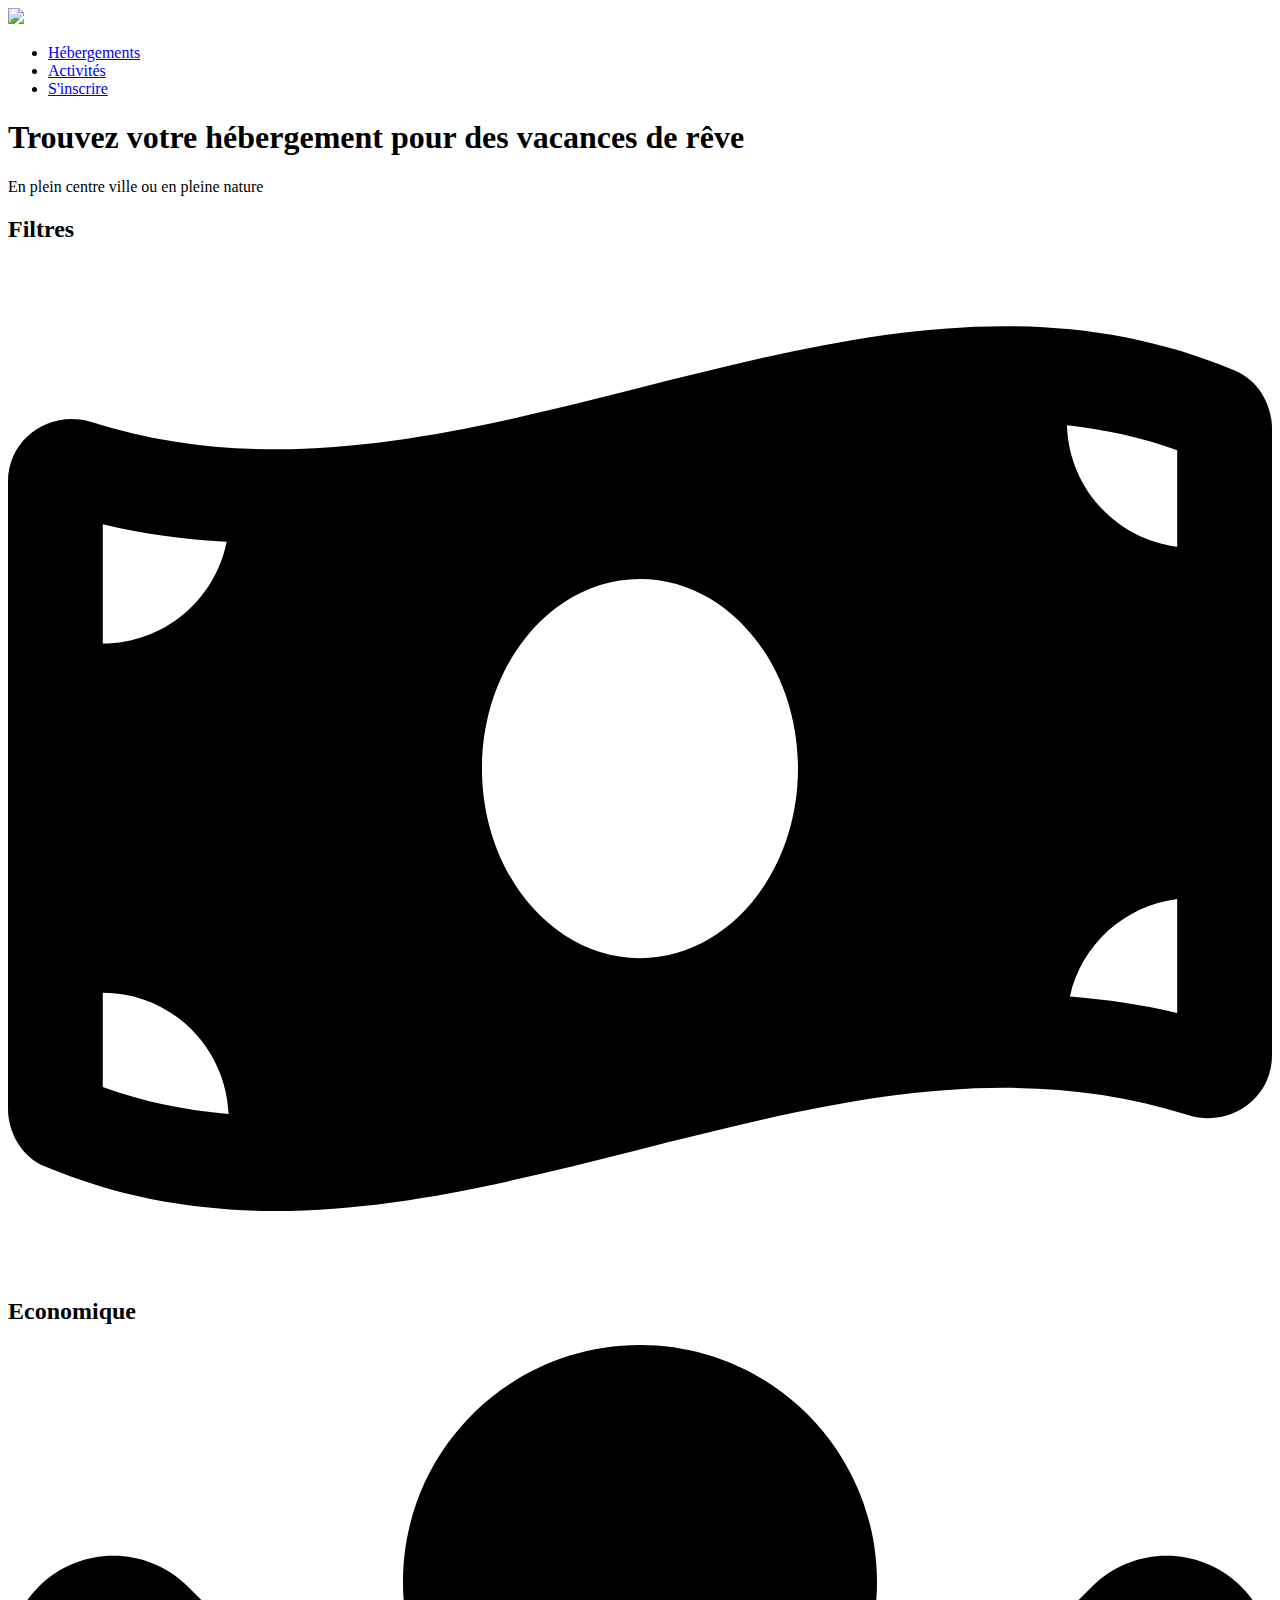
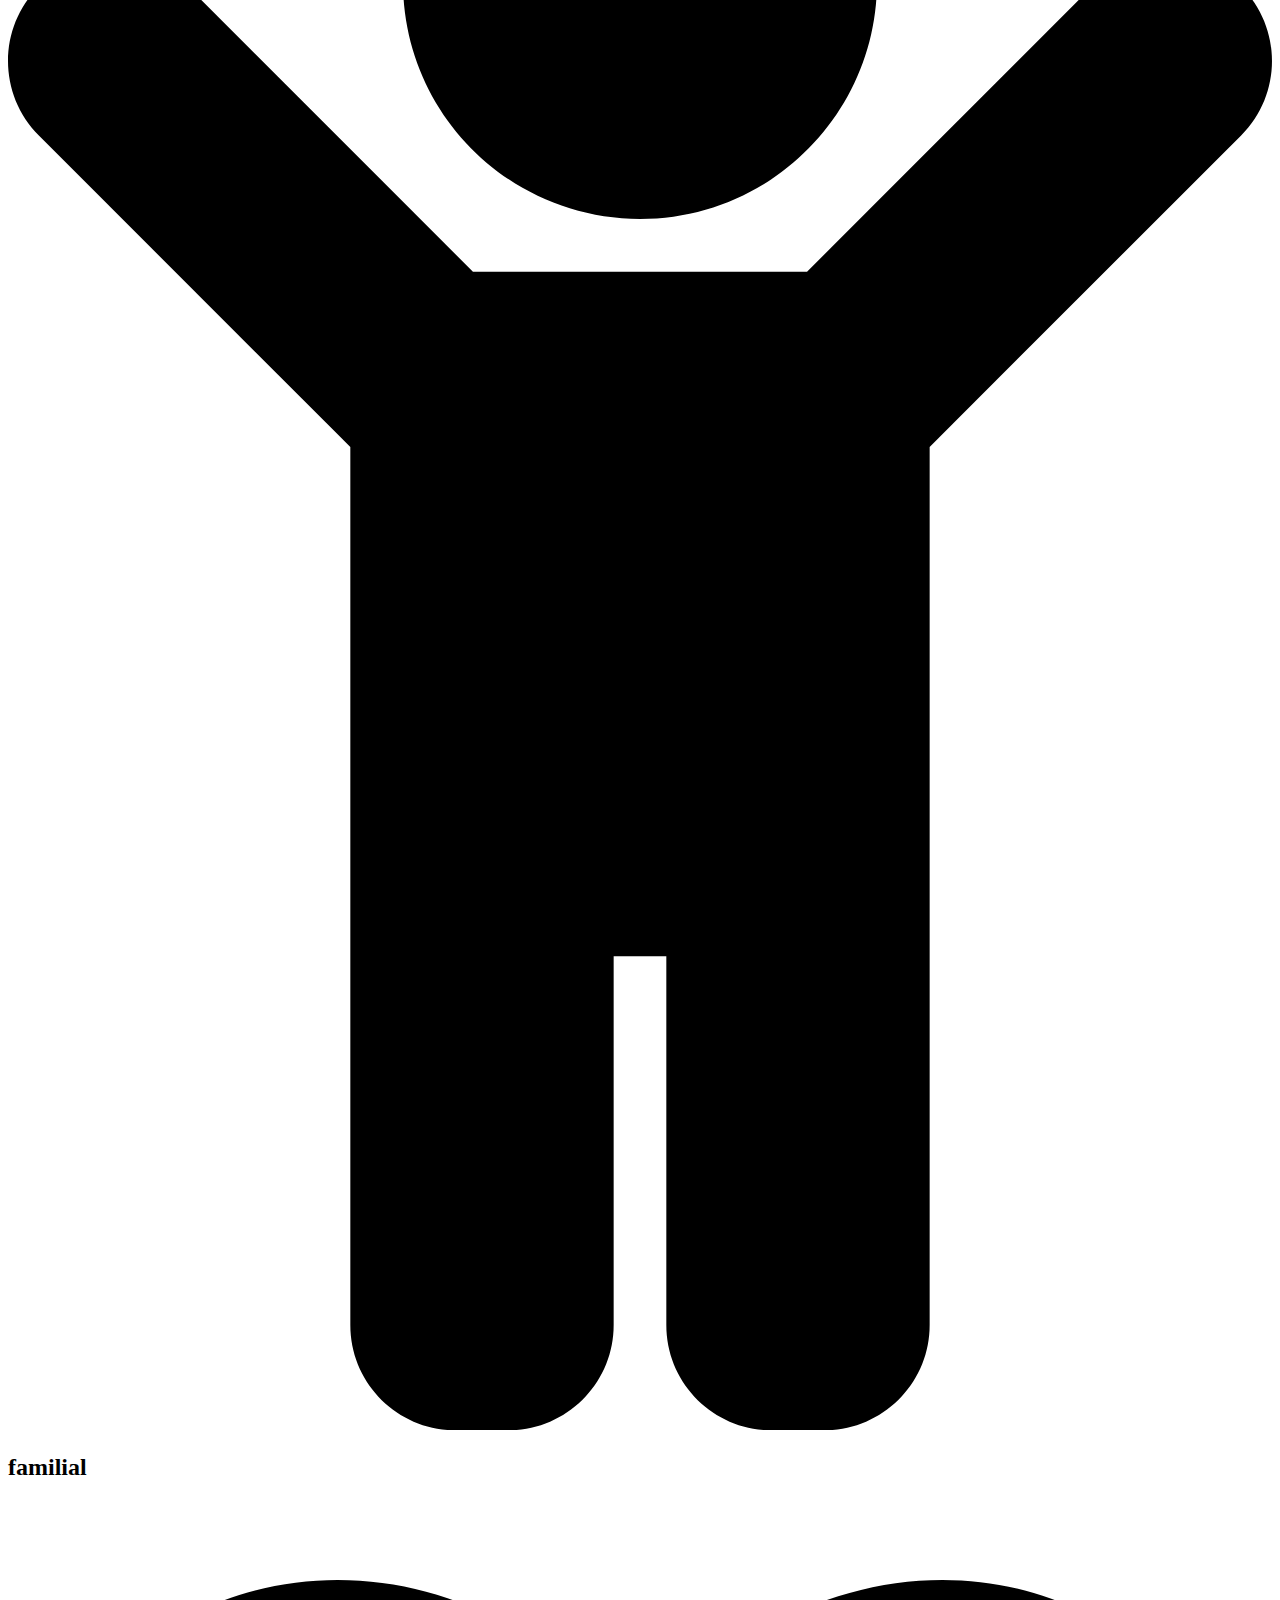
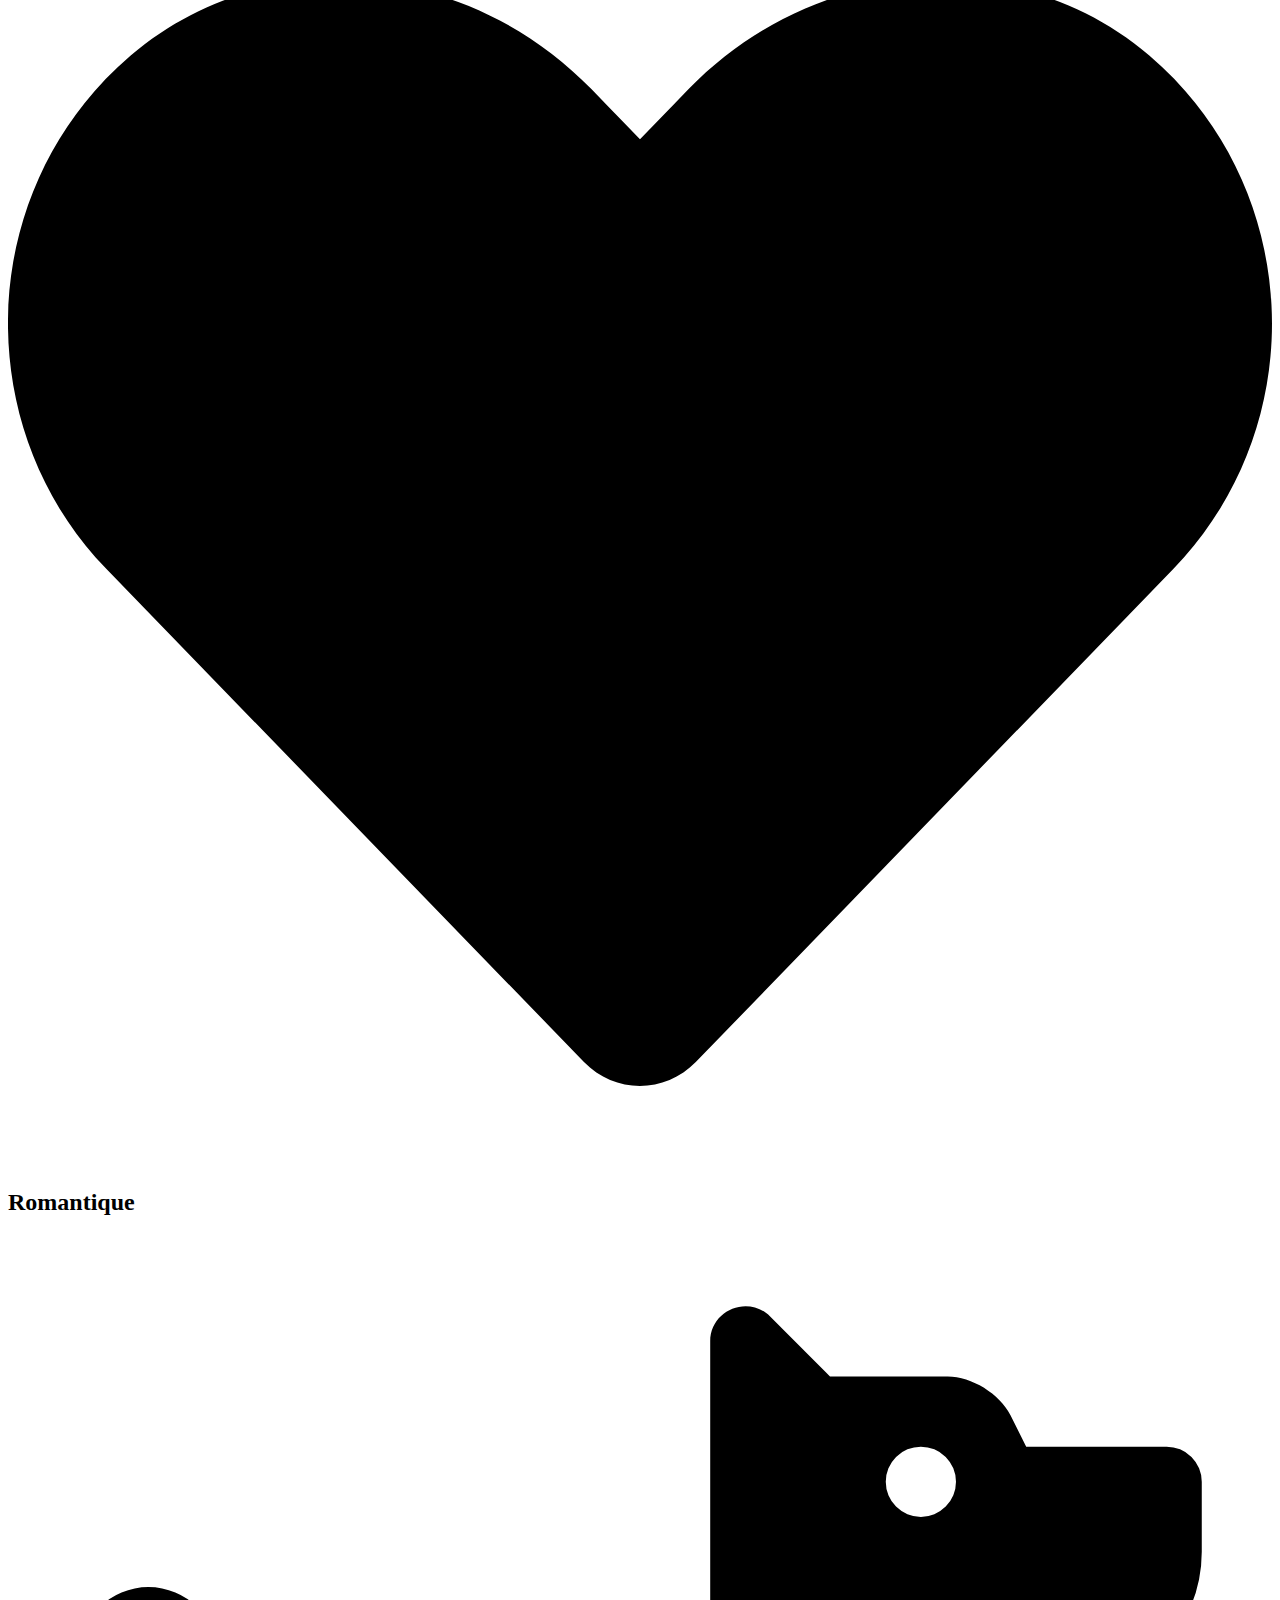
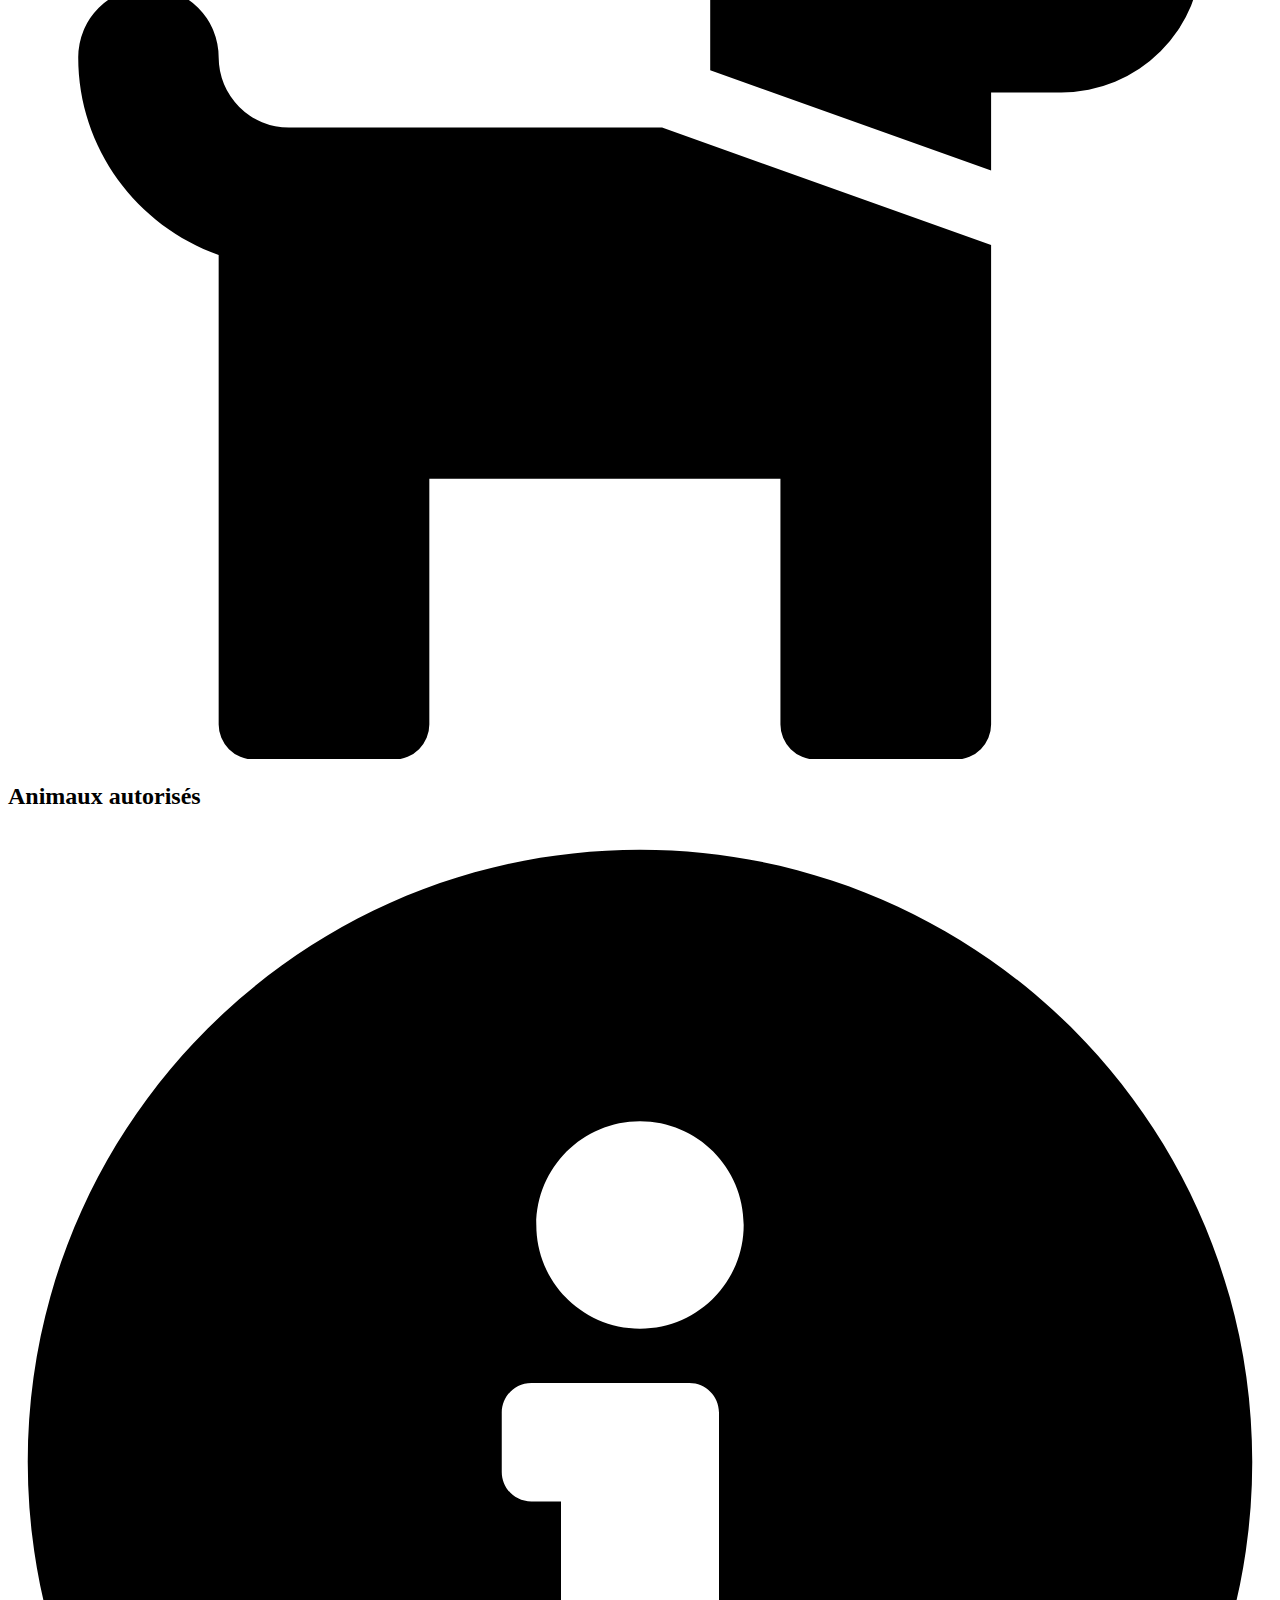
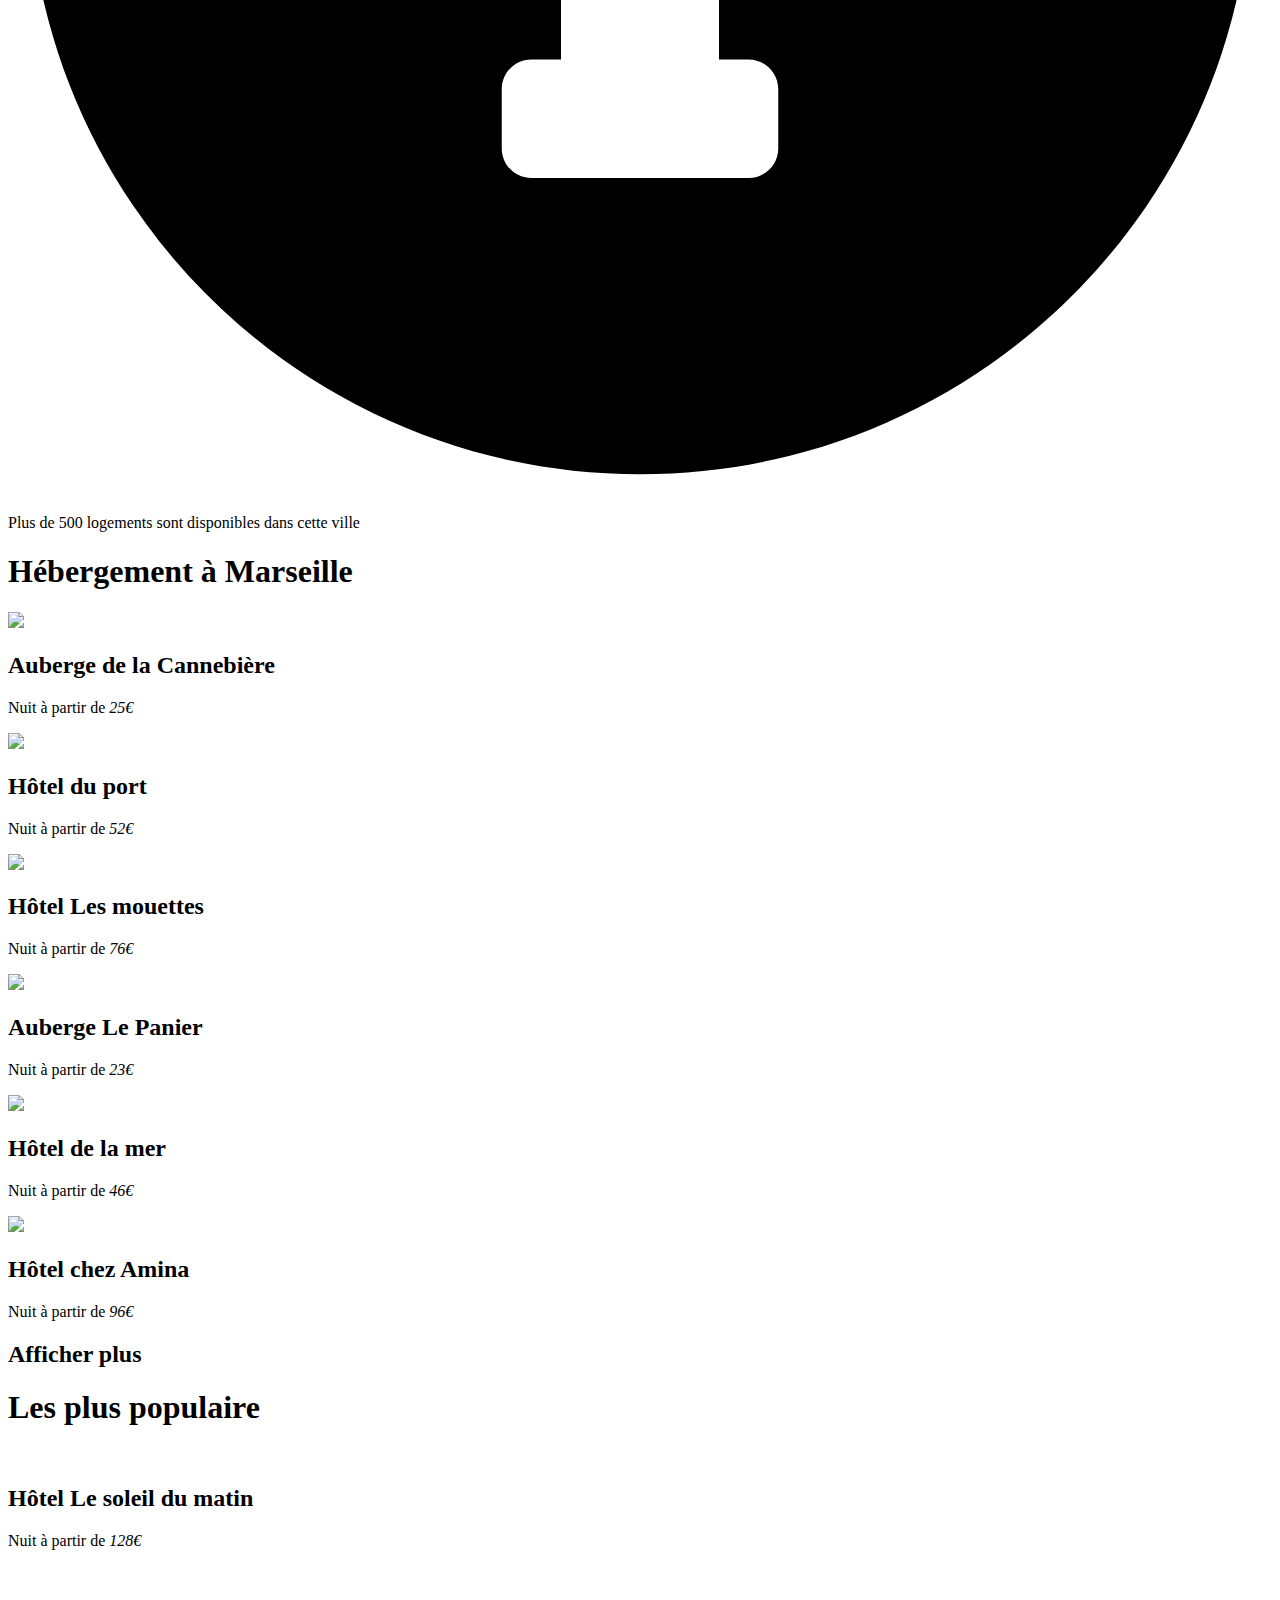
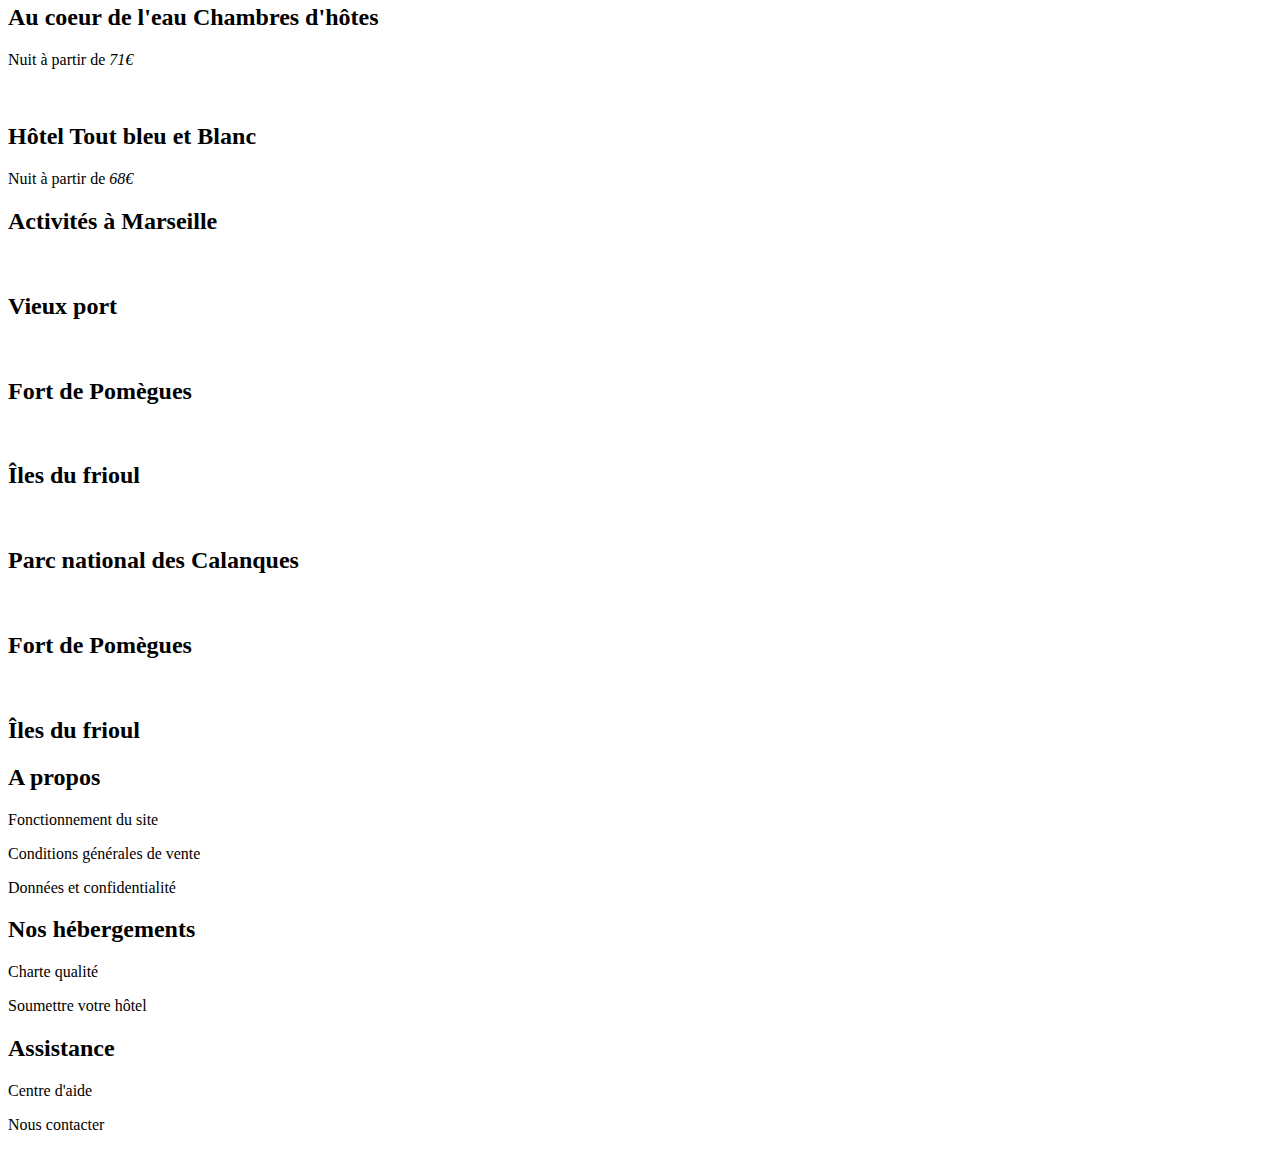
==== projet2.html @ 579c1edd "retouche du fichier html pour le logo 'reservia'" ====
<!DOCTYPE html>

<html lang="fr-FR">

    <head>

        <meta charset="UTF-8">
        <meta name="viewport" content="width=device-width, initial-scale=1.0">
        <link rel="stylesheet" href="Projet2.css"/>
        <title>Reservia</title>

    </head>

    <header>

        <div id="logo">
            <img id="reservia" src="Projet2-Reservia/images/logo/Reservia@3x.png">

        </div>

        <nav>
            <ul>
                <li><a href="#">Hébergements</a></li>
                <li><a href="#">Activités</a></li>
                <li><a href="#">S'inscrire</a></li>
            </ul>
        </nav>

    </header>

    <body>

        <article id="en_tete">

            <h1>Trouvez votre hébergement pour des vacances de rêve</h1>
            <p>En plein centre ville ou en pleine nature</p>

            <div id="filtre">
                <h2>Filtres</h2>

                <div id="aide">
                    <svg id="svg" aria-hidden="true" focusable="false" data-prefix="fas" data-icon="money-bill-wave" class="svg-inline--fa fa-money-bill-wave fa-w-20" role="img" xmlns="http://www.w3.org/2000/svg" viewBox="0 0 640 512"><path fill="currentColor" d="M621.16 54.46C582.37 38.19 543.55 32 504.75 32c-123.17-.01-246.33 62.34-369.5 62.34-30.89 0-61.76-3.92-92.65-13.72-3.47-1.1-6.95-1.62-10.35-1.62C15.04 79 0 92.32 0 110.81v317.26c0 12.63 7.23 24.6 18.84 29.46C57.63 473.81 96.45 480 135.25 480c123.17 0 246.34-62.35 369.51-62.35 30.89 0 61.76 3.92 92.65 13.72 3.47 1.1 6.95 1.62 10.35 1.62 17.21 0 32.25-13.32 32.25-31.81V83.93c-.01-12.64-7.24-24.6-18.85-29.47zM48 132.22c20.12 5.04 41.12 7.57 62.72 8.93C104.84 170.54 79 192.69 48 192.69v-60.47zm0 285v-47.78c34.37 0 62.18 27.27 63.71 61.4-22.53-1.81-43.59-6.31-63.71-13.62zM320 352c-44.19 0-80-42.99-80-96 0-53.02 35.82-96 80-96s80 42.98 80 96c0 53.03-35.83 96-80 96zm272 27.78c-17.52-4.39-35.71-6.85-54.32-8.44 5.87-26.08 27.5-45.88 54.32-49.28v57.72zm0-236.11c-30.89-3.91-54.86-29.7-55.81-61.55 19.54 2.17 38.09 6.23 55.81 12.66v48.89z"></path></svg>
                    <h2 id="ecriture">Economique</h2>
                </div>

                <div id="aide">
                    <svg id="svg" aria-hidden="true" focusable="false" data-prefix="fas" data-icon="child" class="svg-inline--fa fa-child fa-w-12" role="img" xmlns="http://www.w3.org/2000/svg" viewBox="0 0 384 512"><path fill="currentColor" d="M120 72c0-39.765 32.235-72 72-72s72 32.235 72 72c0 39.764-32.235 72-72 72s-72-32.236-72-72zm254.627 1.373c-12.496-12.497-32.758-12.497-45.254 0L242.745 160H141.254L54.627 73.373c-12.496-12.497-32.758-12.497-45.254 0-12.497 12.497-12.497 32.758 0 45.255L104 213.254V480c0 17.673 14.327 32 32 32h16c17.673 0 32-14.327 32-32V368h16v112c0 17.673 14.327 32 32 32h16c17.673 0 32-14.327 32-32V213.254l94.627-94.627c12.497-12.497 12.497-32.757 0-45.254z"></path></svg>
                    <h2 id="ecriture">familial</h2>
                </div>

                <div id="aide">
                    <svg id="svg" aria-hidden="true" focusable="false" data-prefix="fas" data-icon="heart" class="svg-inline--fa fa-heart fa-w-16" role="img" xmlns="http://www.w3.org/2000/svg" viewBox="0 0 512 512"><path fill="currentColor" d="M462.3 62.6C407.5 15.9 326 24.3 275.7 76.2L256 96.5l-19.7-20.3C186.1 24.3 104.5 15.9 49.7 62.6c-62.8 53.6-66.1 149.8-9.9 207.9l193.5 199.8c12.5 12.9 32.8 12.9 45.3 0l193.5-199.8c56.3-58.1 53-154.3-9.8-207.9z"></path></svg>
                    <h2 id="ecriture">Romantique</h2>
                </div>

                <div id="aide">
                    <svg id="svg" aria-hidden="true" focusable="false" data-prefix="fas" data-icon="dog" class="svg-inline--fa fa-dog fa-w-18" role="img" xmlns="http://www.w3.org/2000/svg" viewBox="0 0 576 512"><path fill="currentColor" d="M298.06,224,448,277.55V496a16,16,0,0,1-16,16H368a16,16,0,0,1-16-16V384H192V496a16,16,0,0,1-16,16H112a16,16,0,0,1-16-16V282.09C58.84,268.84,32,233.66,32,192a32,32,0,0,1,64,0,32.06,32.06,0,0,0,32,32ZM544,112v32a64,64,0,0,1-64,64H448v35.58L320,197.87V48c0-14.25,17.22-21.39,27.31-11.31L374.59,64h53.63c10.91,0,23.75,7.92,28.62,17.69L464,96h64A16,16,0,0,1,544,112Zm-112,0a16,16,0,1,0-16,16A16,16,0,0,0,432,112Z"></path></svg>
                    <h2 id="ecriture">Animaux autorisés</h2>
                </div>
            </div>

            <div id="info_aide">
                <svg id="info" aria-hidden="true" focusable="false" data-prefix="fas" data-icon="info-circle" class="svg-inline--fa fa-info-circle fa-w-16" role="img" xmlns="http://www.w3.org/2000/svg" viewBox="0 0 512 512"><path fill="currentColor" d="M256 8C119.043 8 8 119.083 8 256c0 136.997 111.043 248 248 248s248-111.003 248-248C504 119.083 392.957 8 256 8zm0 110c23.196 0 42 18.804 42 42s-18.804 42-42 42-42-18.804-42-42 18.804-42 42-42zm56 254c0 6.627-5.373 12-12 12h-88c-6.627 0-12-5.373-12-12v-24c0-6.627 5.373-12 12-12h12v-64h-12c-6.627 0-12-5.373-12-12v-24c0-6.627 5.373-12 12-12h64c6.627 0 12 5.373 12 12v100h12c6.627 0 12 5.373 12 12v24z"></path></svg>
                <p>Plus de 500 logements sont disponibles dans cette ville</p>
            </div>

        </article> 
        

        <section>
            <article id="article">
                <div id="hebergements">
                    <h1>Hébergement à Marseille</h1>

                    <div id="haut">

                        <div id="ecart_haut">
                            <img id="imgs" src="Projet2-Reservia/images/hebergements/4_small/marcus-loke-WQJvWU_HZFo-unsplash.jpg">
                            <div id="banniere">
                                <h2>Auberge de la Cannebière</h2>
                                <p>Nuit à partir de <em>25€</em></p>
                            </div>
                        </div>

                        <div id="ecart_haut">
                            <img id="imgs" src="Projet2-Reservia/images/hebergements/4_small/fred-kleber-gTbaxaVLvsg-unsplash.jpg">
                            <div id="banniere">
                                <h2>Hôtel du port</h2>
                                <p>Nuit à partir de <em>52€</em></p>
                            </div>
                        </div>

                        <div id="ecart_haut">
                            <img id="imgs" src="Projet2-Reservia/images/hebergements/4_small/reisetopia-B8WIgxA_PFU-unsplash.jpg">
                            <div id="banniere">
                                <h2>Hôtel Les mouettes</h2>
                                <p>Nuit à partir de <em>76€</em></p>
                            </div>
                        </div>

                    </div>

                    <div id="bas">

                        <div id="ecart_bas">
                            <img id="imgs" src="Projet2-Reservia/images/hebergements/4_small/annie-spratt-Eg1qcIitAuA-unsplash.jpg">
                            <div id="banniere">
                                <h2>Auberge Le Panier</h2>
                                <p>Nuit à partir de <em>23€</em></p>
                            </div>
                        </div>

                        <div id="ecart_bas">
                            <img id="imgs" src="Projet2-Reservia/images/hebergements/4_small/nicate-lee-kT-ZyaiwBe0-unsplash.jpg">
                            <div id="banniere">
                                <h2>Hôtel de la mer</h2>
                                <p>Nuit à partir de <em>46€</em></p>
                            </div>
                        </div>

                        <div id="ecart_bas">
                            <img id="imgs" src="Projet2-Reservia/images/hebergements/4_small/febrian-zakaria-M6S1WvfW68A-unsplash.jpg">
                            <div id="banniere">
                                <h2>Hôtel chez Amina</h2>
                                <p>Nuit à partir de <em>96€</em></p>
                            </div>
                        </div>

                    </div>

                    <h2>Afficher plus</h2>
                </div>
            </article>

            <article id="aside">

                <div id="populaire">
                    <h1>Les plus populaire</h1>

                    <div id="div_populaire">
                        <img id="imgs_populaire" src="Projet2-Reservia/images/hebergements/4_small/emile-guillemot-Bj_rcSC5XfE-unsplash.jpg" alt="">
                        <div id="banniere_populaire">
                            <h2>Hôtel Le soleil du matin</h2>
                            <p>Nuit à partir de <em>128€</em></p>
                        </div>
                    </div>

                    <div id="div_populaire">
                        <img id="imgs_populaire" src="Projet2-Reservia/images/hebergements/4_small/aw-creative-VGs8z60yT2c-unsplash.jpg" alt="" >
                        <div id="banniere_populaire">
                            <h2>Au coeur de l'eau Chambres d'hôtes</h2>
                            <p>Nuit à partir de <em>71€</em></p>
                        </div>
                    </div>

                    <div id="div_populaire">
                        <img id="imgs_populaire" src="Projet2-Reservia/images/hebergements/4_small/febrian-zakaria-sjvU0THccQA-unsplash.jpg" alt="">
                        <div id="banniere_populaire">
                            <h2>Hôtel Tout bleu et Blanc</h2>
                            <p>Nuit à partir de <em>68€</em></p>
                        </div>
                    </div>
                </div>

            </article>
        </section>

        <h2>Activités à Marseille</h2>
            
            <article id="activite_marseille">

                <div id="grande_image_et_grande_banniere">
                    <img id="grande_image" src="Projet2-Reservia/images/activites/3_medium/reno-laithienne-QUgJhdY5Fyk-unsplash.jpg" alt="">
                    <div id="banniere_grande_image">
                        <h2>Vieux port</h2>
                    </div>
                </div>


                <div>
                    <div id="petite_image_et_petite_banniere">
                        <img id="petite_image" src="Projet2-Reservia/images/activites/3_medium/paul-hermann-QFTrLdQIRhI-unsplash.jpg" alt="">
                        <div id="banniere_petite_image">
                            <h2>Fort de Pomègues</h2>
                        </div>
                    </div>

                    <div id="petite_image_et_petite_banniere">
                        <img id="petite_image" src="Projet2-Reservia/images/activites/3_medium/kevin-hikari-rV_Qd1l-VXg-unsplash.jpg" alt="">
                        <div id="banniere_petite_image">
                            <h2>Îles du frioul</h2>
                        </div>
                    </div>

                </div>

                <div id="grande_image_et_grande_banniere">
                    <img id="grande_image" src="Projet2-Reservia/images/activites/3_medium/kilyan-sockalingum-NR8-cBCN3aI-unsplash.jpg" alt="">
                    <div id="banniere_grande_image">
                        <h2>Parc national des Calanques</h2>
                    </div>
                </div>

                <div>
                    <div id="petite_image_et_petite_banniere">
                        <img id="petite_image" src="Projet2-Reservia/images/activites/3_medium/florian-wehde-xW9e8gdotxI-unsplash.jpg" alt="">
                        <div id="banniere_petite_image">
                            <h2>Fort de Pomègues</h2>
                        </div>
                    </div>

                    <div id="petite_image_et_petite_banniere">
                        <img id="petite_image" src="Projet2-Reservia/images/activites/3_medium/lena-paulin-wH2-EJoDcV0-unsplash.jpg" alt="">
                        <div id="banniere_petite_image">
                            <h2>Îles du frioul</h2>
                        </div>
                    </div>

                </div>

            </article>

            <footer>   
                <div id="bas_de_page">
                    <div id="a_propos">
                        <h2>A propos</h2>
                        <p>Fonctionnement du site</p>
                        <p>Conditions générales de vente</p>
                        <p>Données et confidentialité</p>
                    </div>
        
                    <div id="nos_hebergements">
                        <h2>Nos hébergements</h2>
                        <p>Charte qualité</p>
                        <p>Soumettre votre hôtel</p>
                    </div>
                    
                    <div id="assistance">
                        <h2>Assistance</h2>
                        <p>Centre d'aide</p>
                        <p>Nous contacter</p>
                    </div>
                </div>
            </footer>

    </body>

</html>
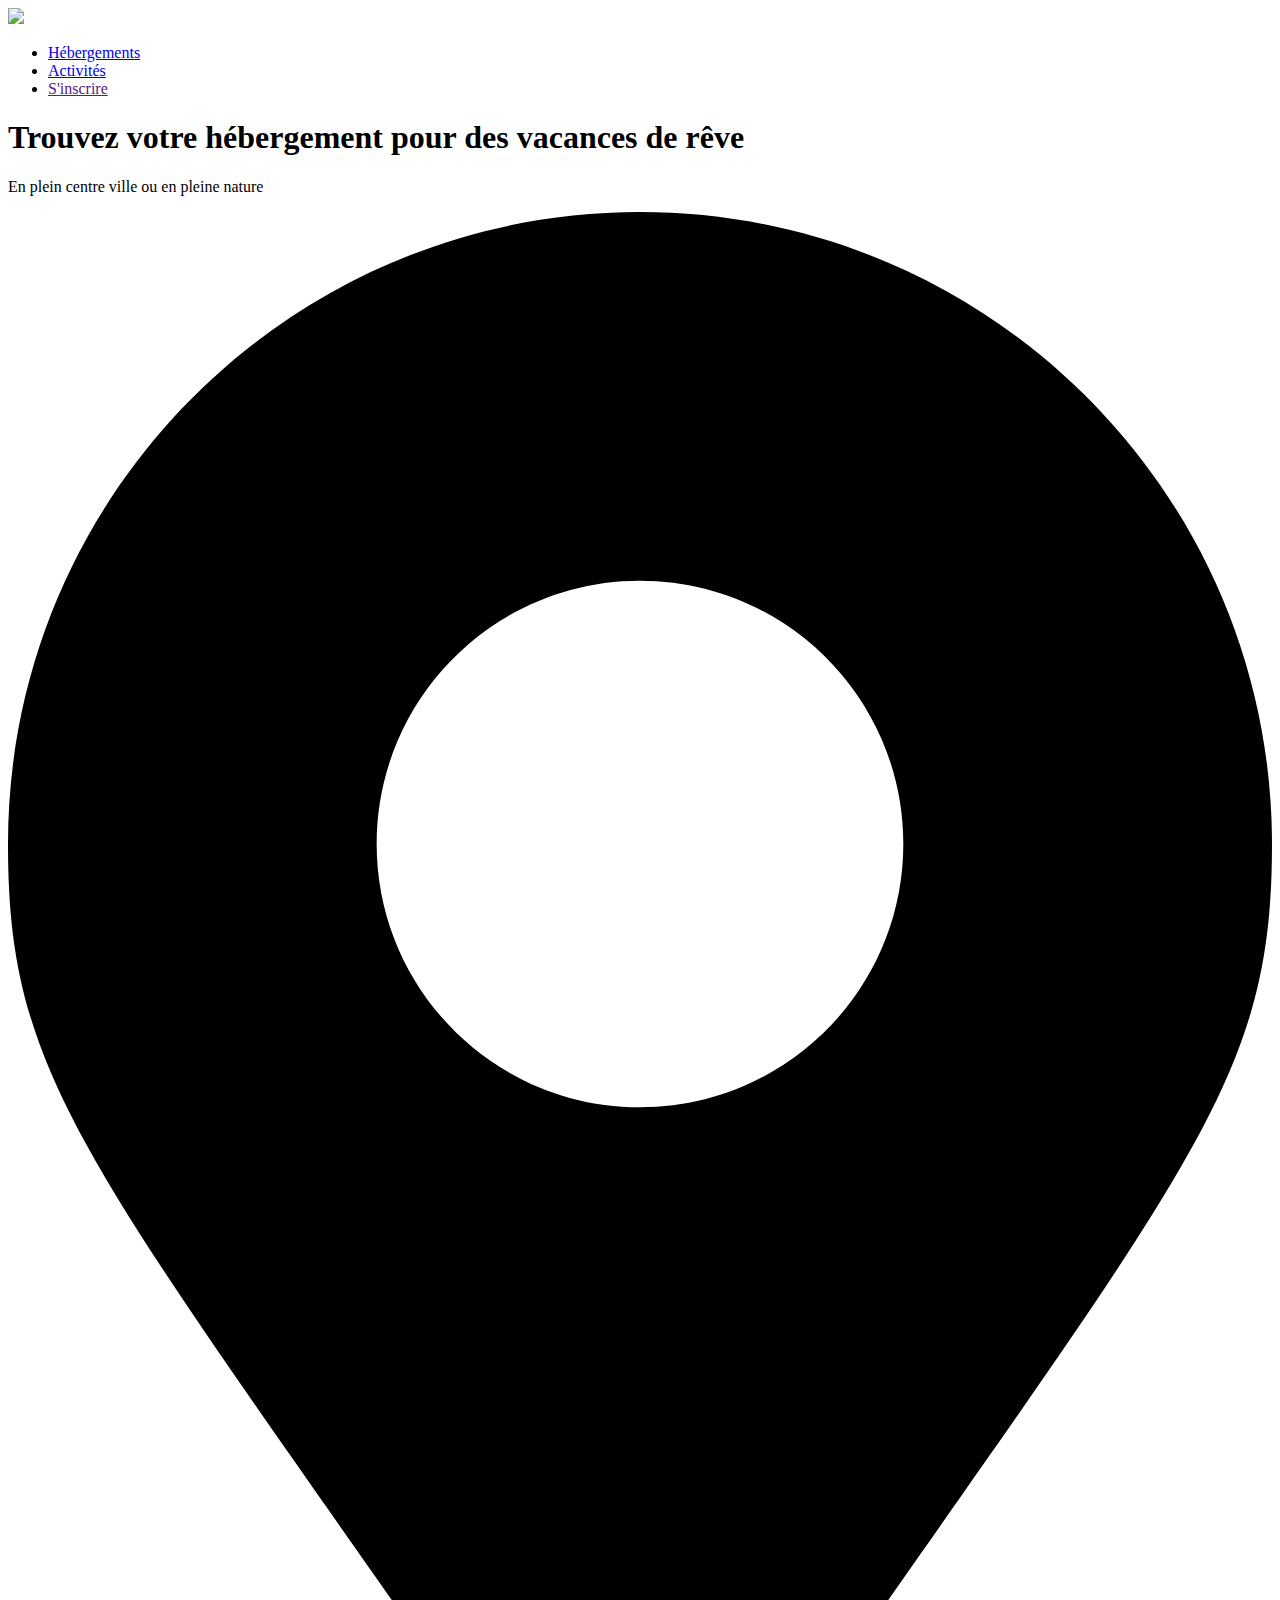
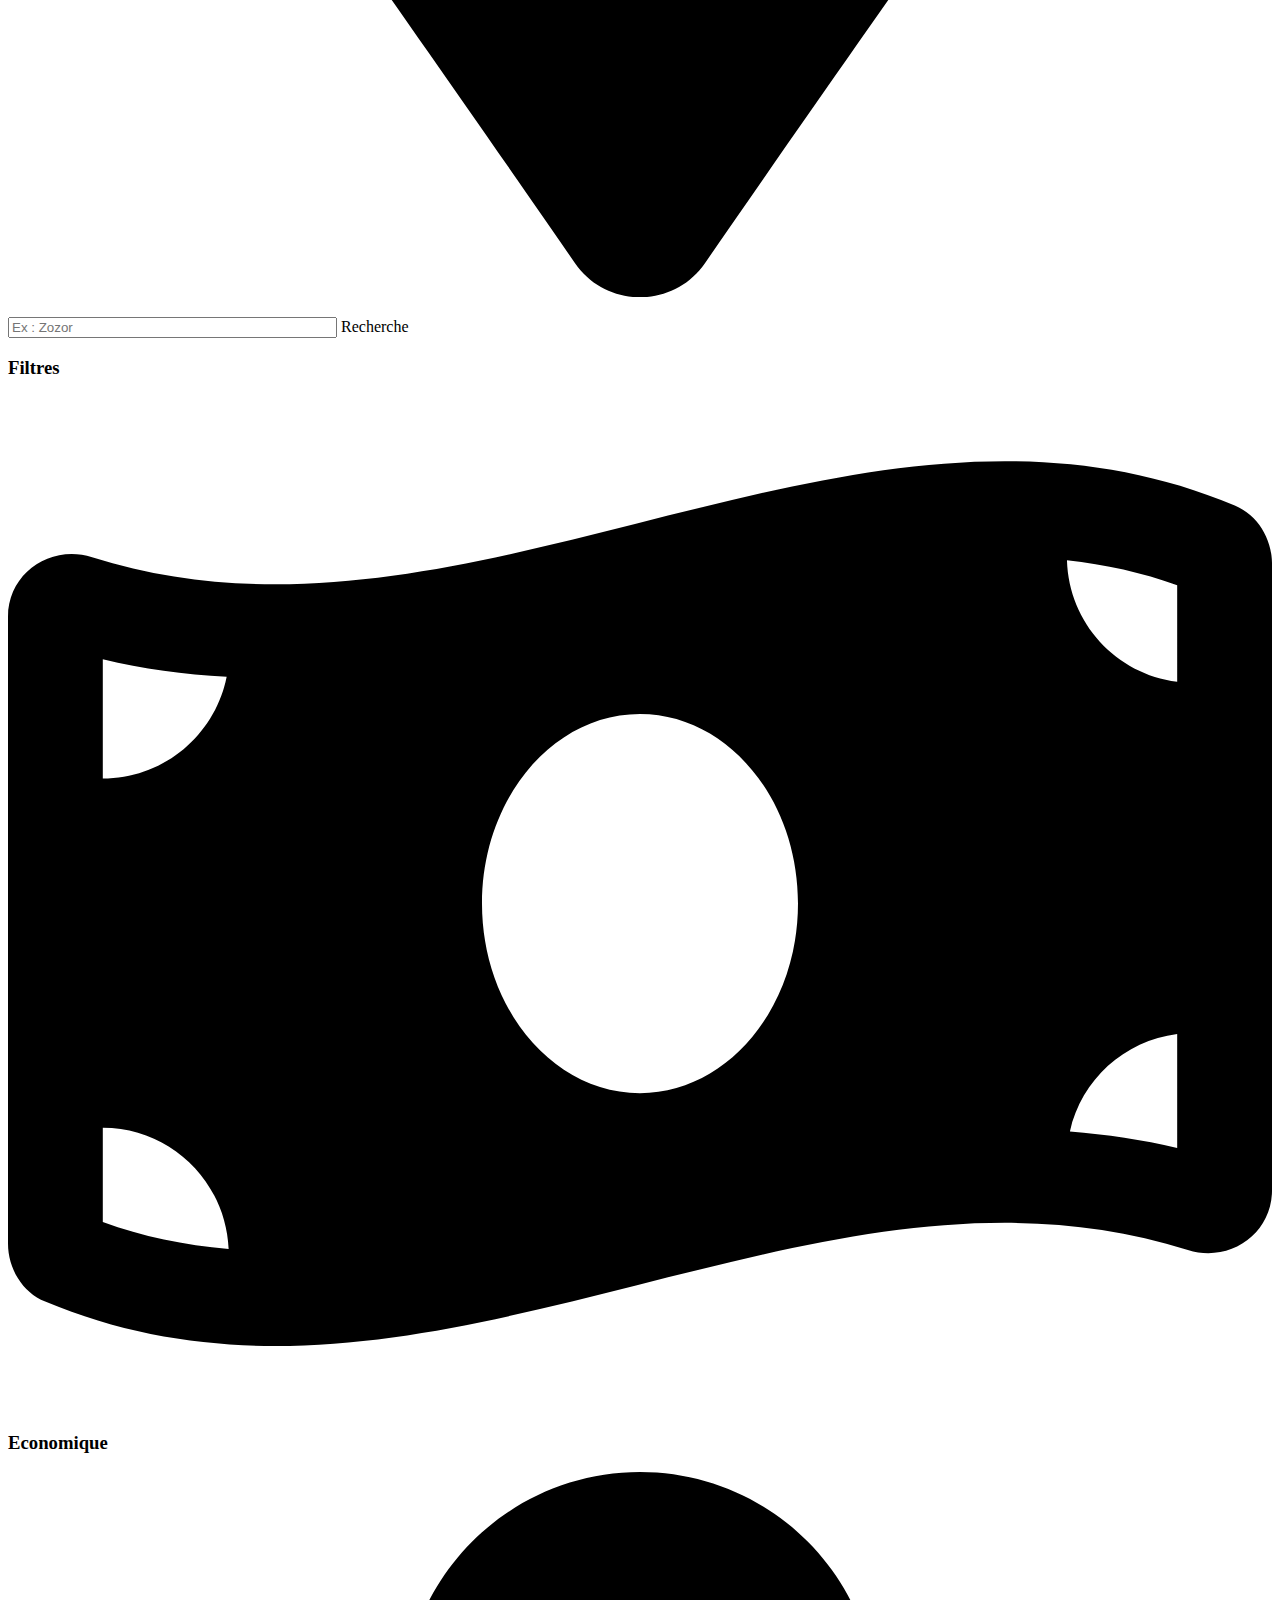
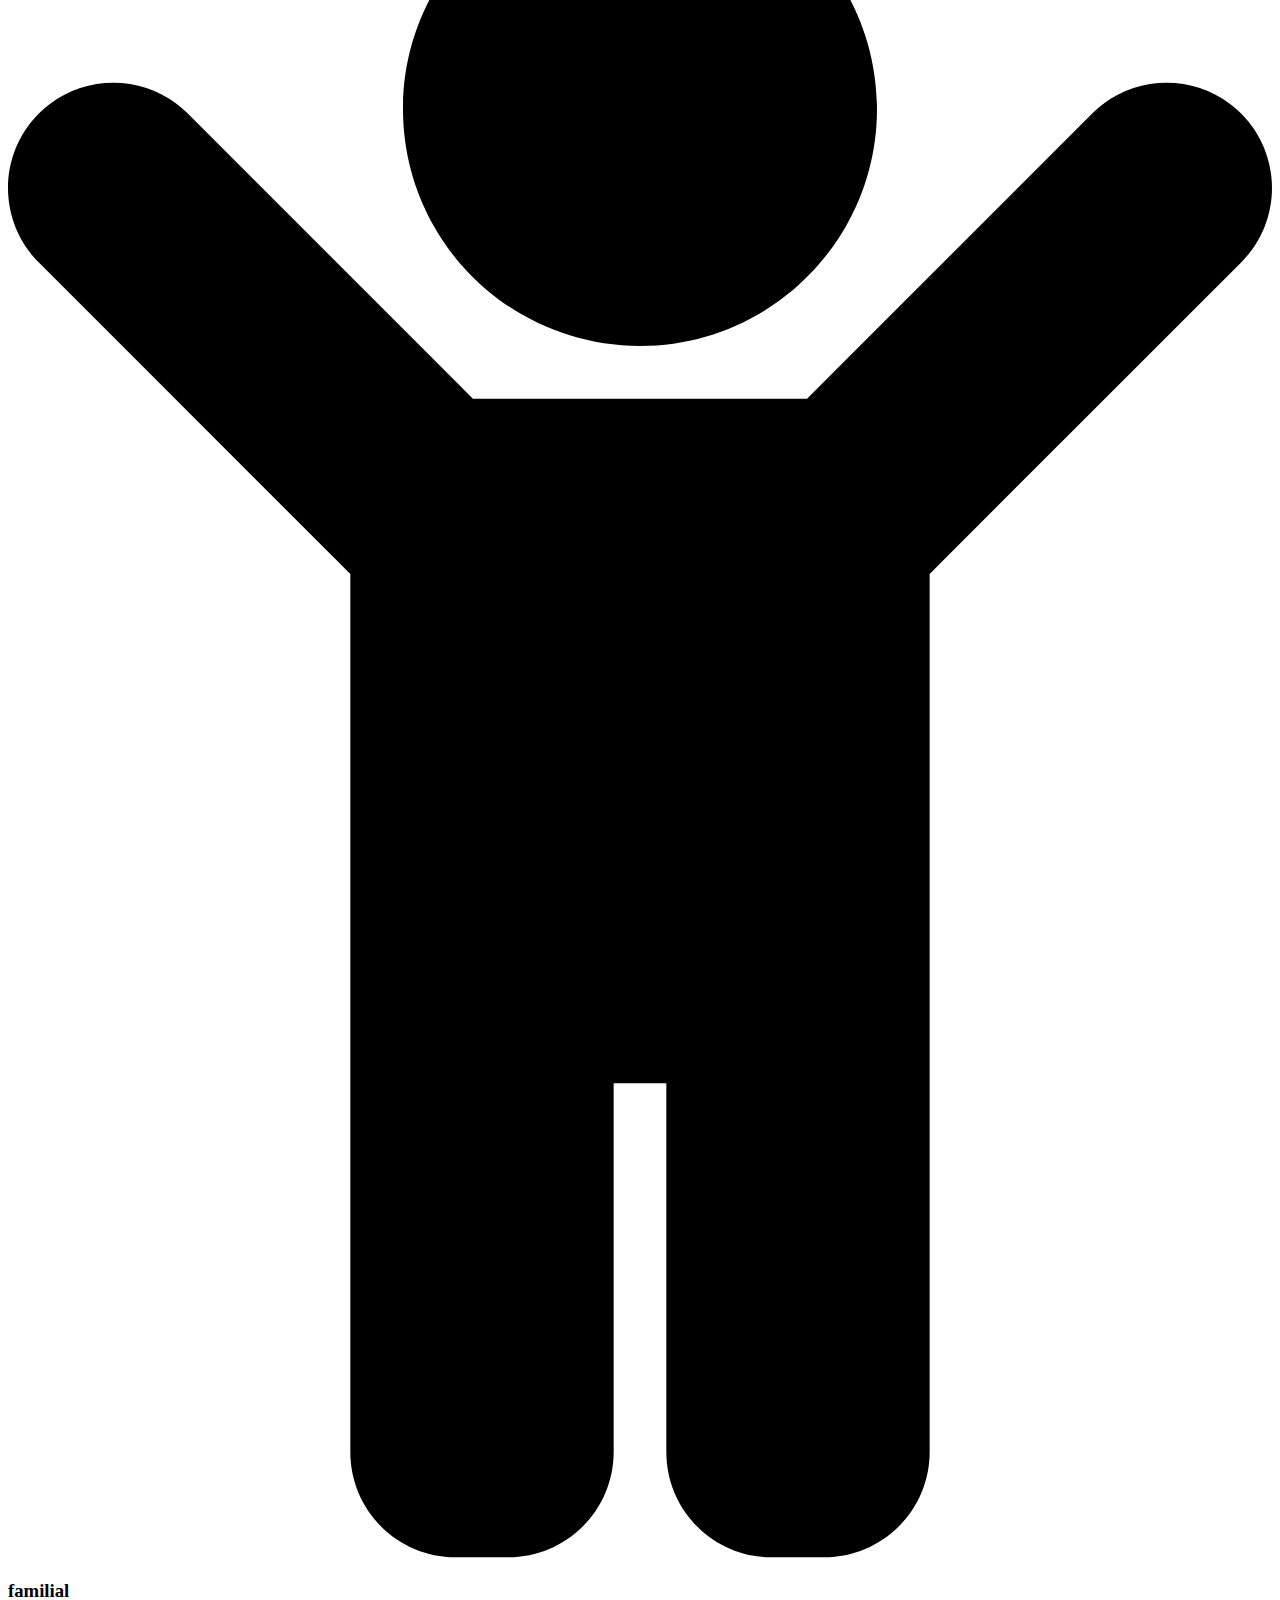
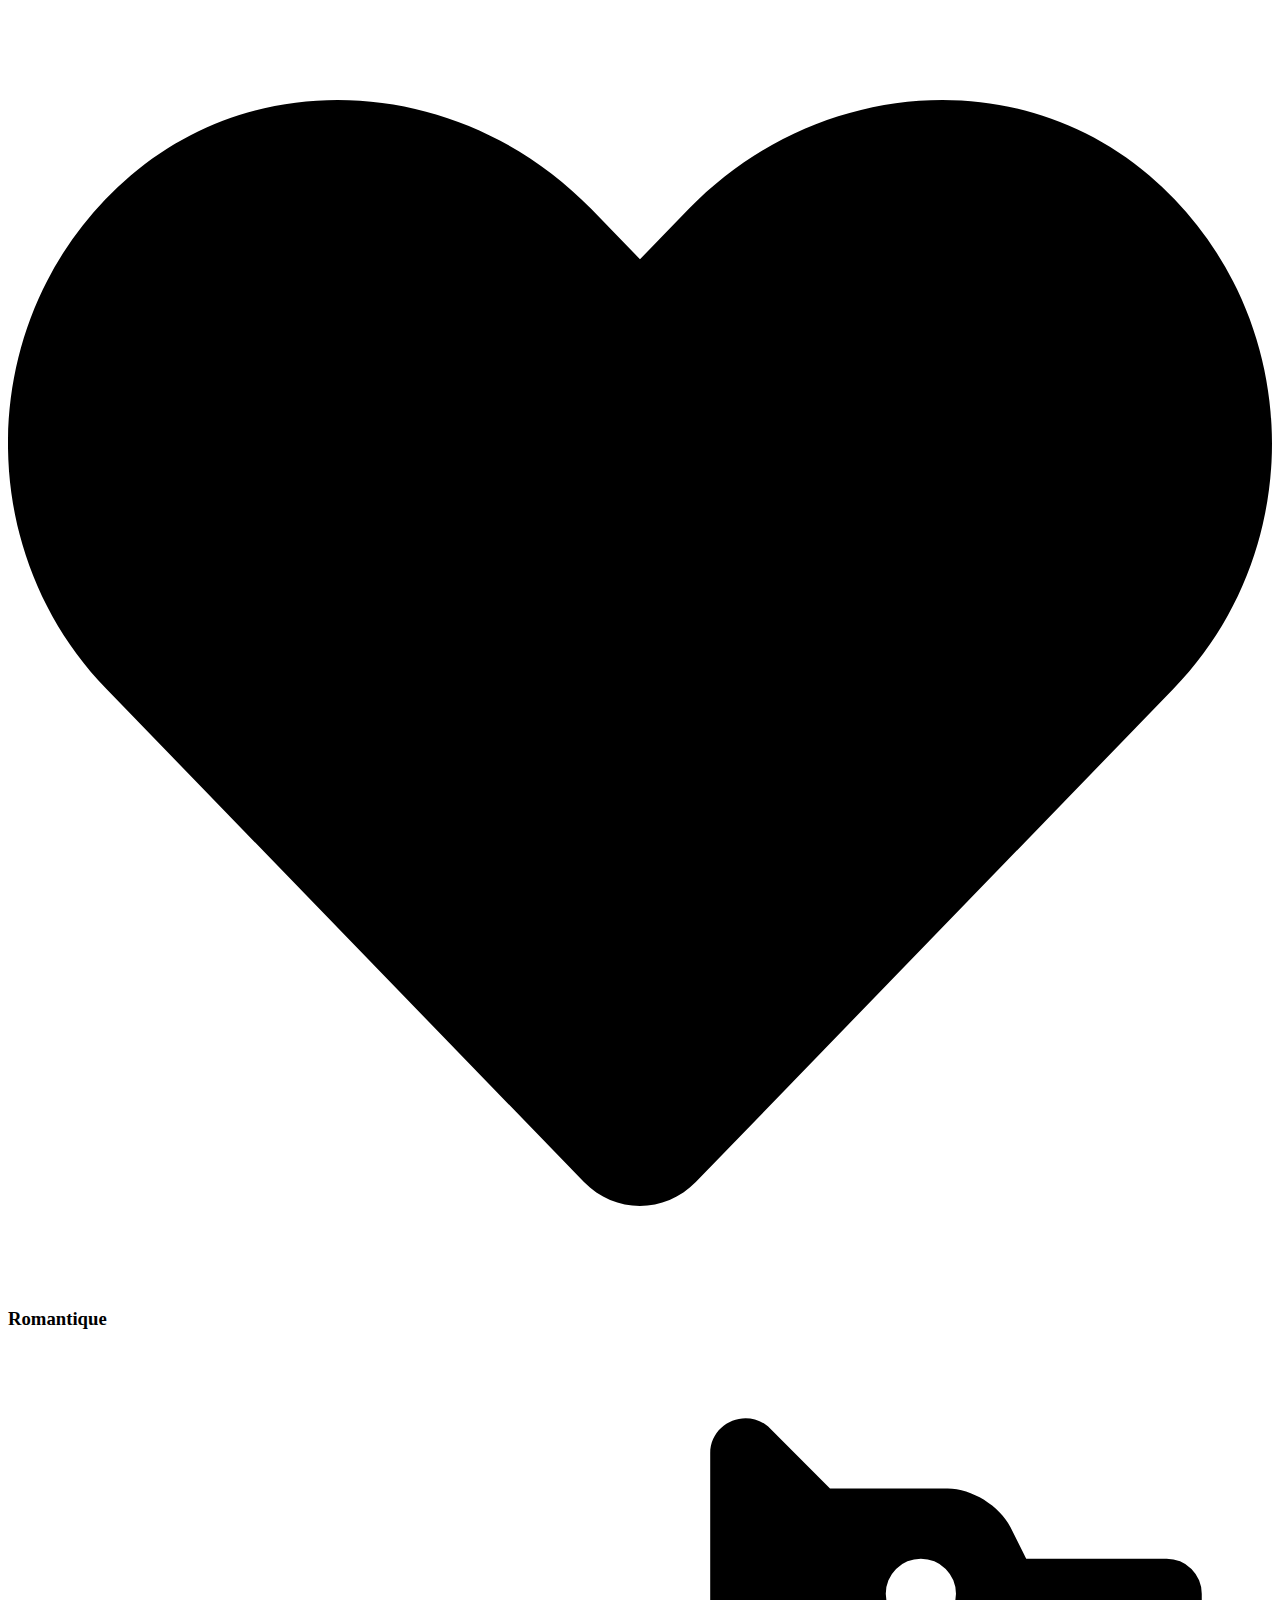
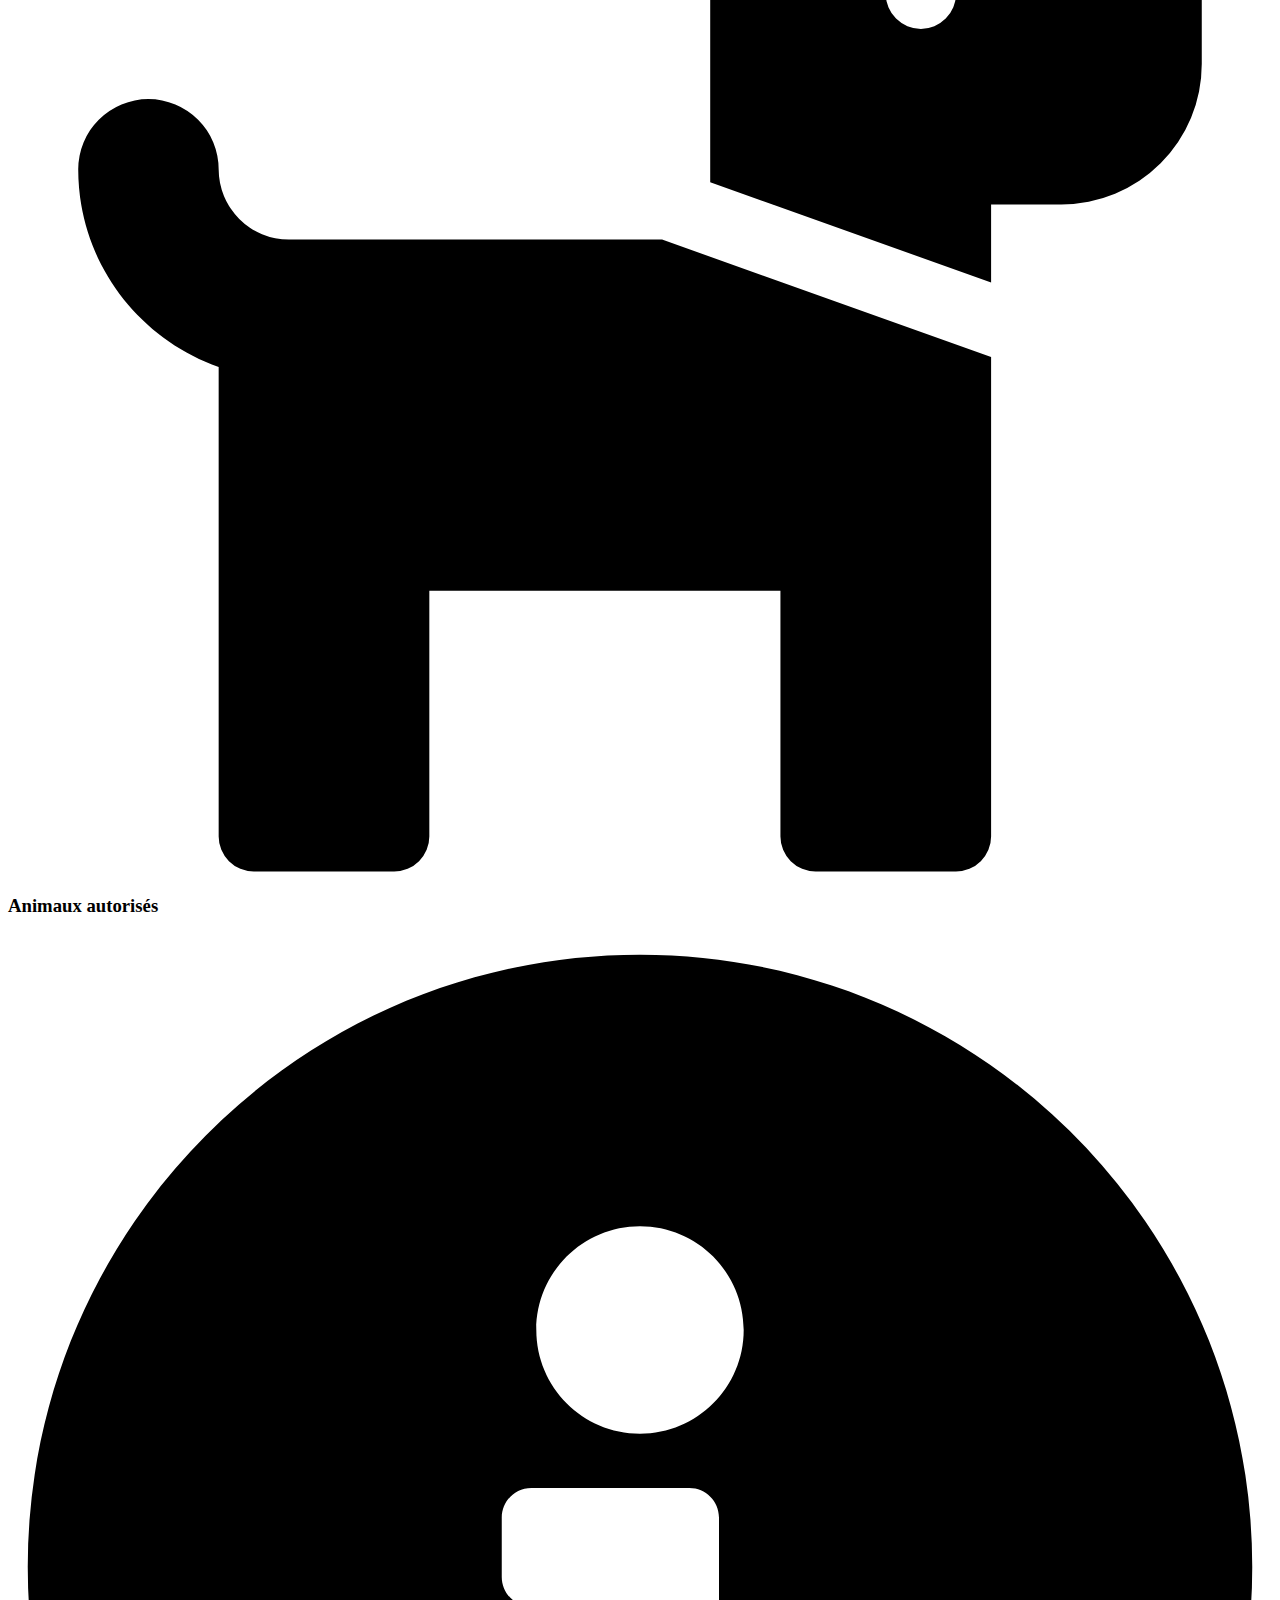
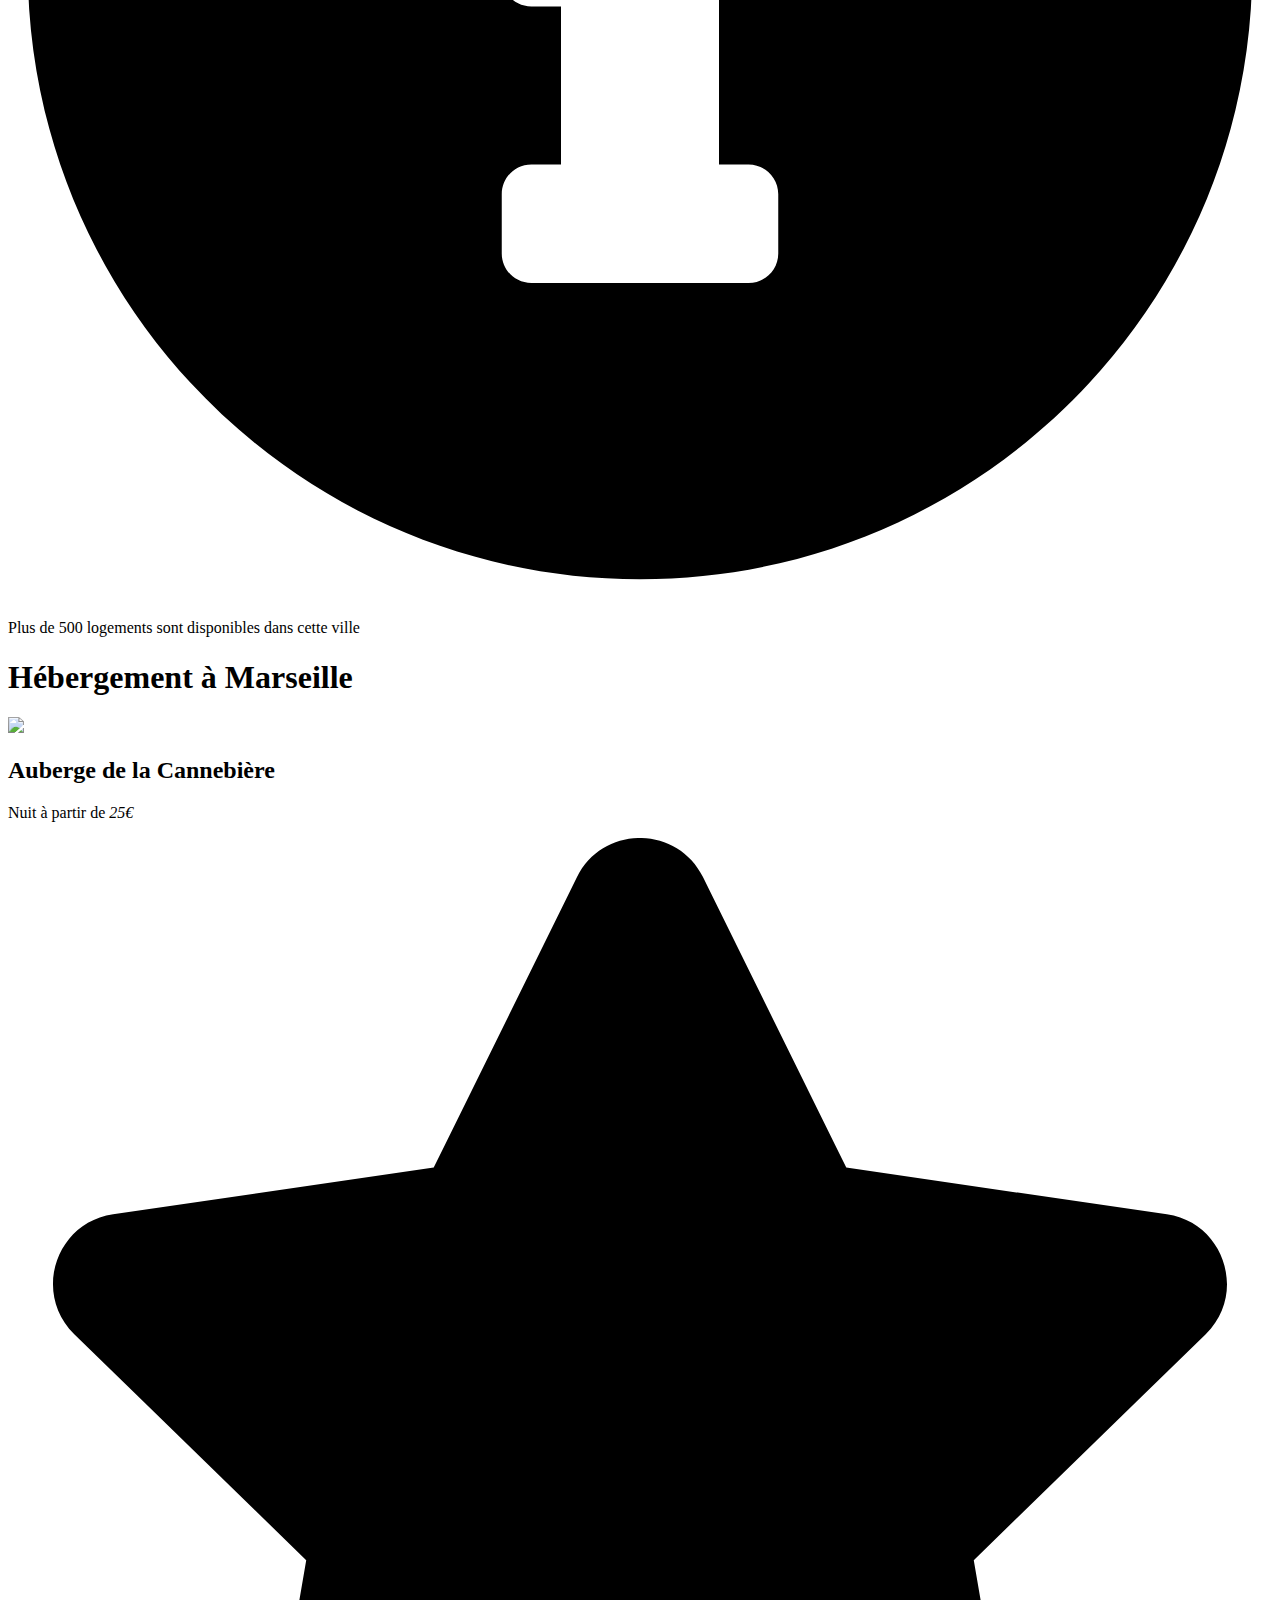
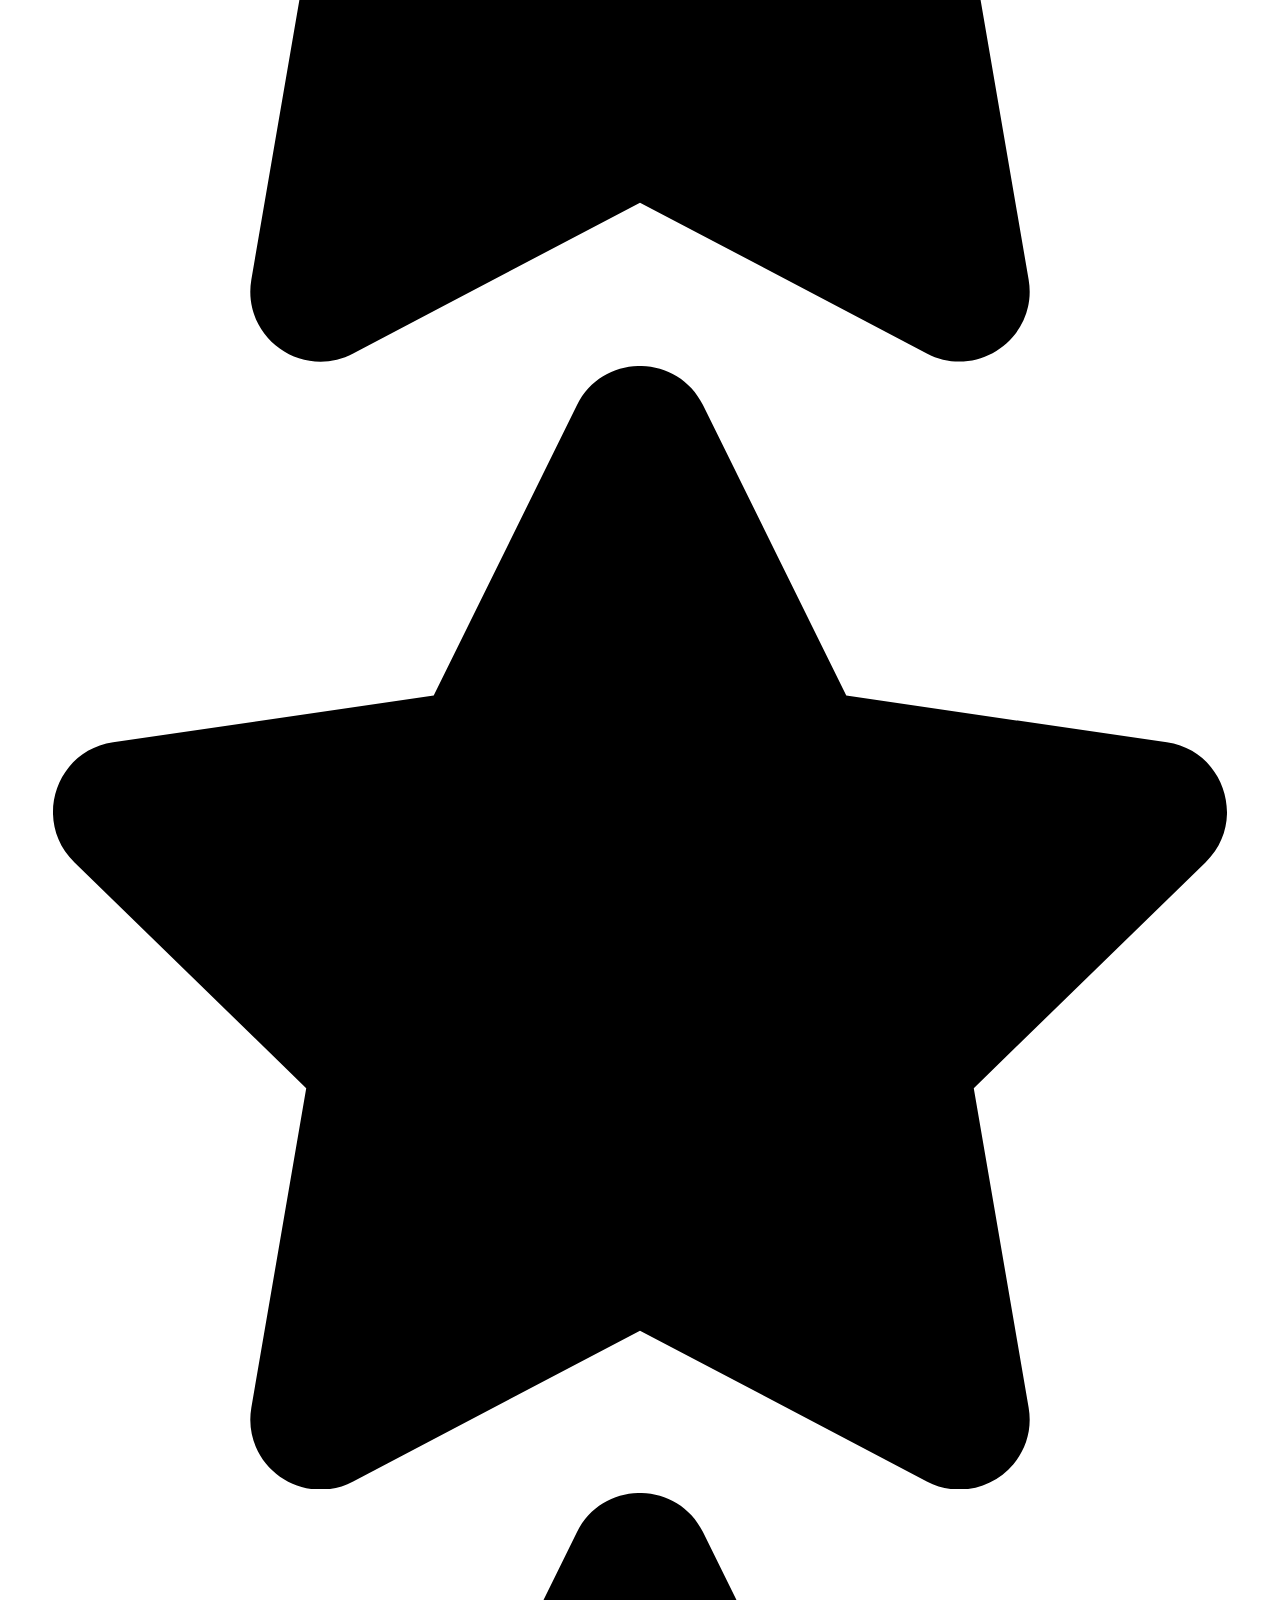
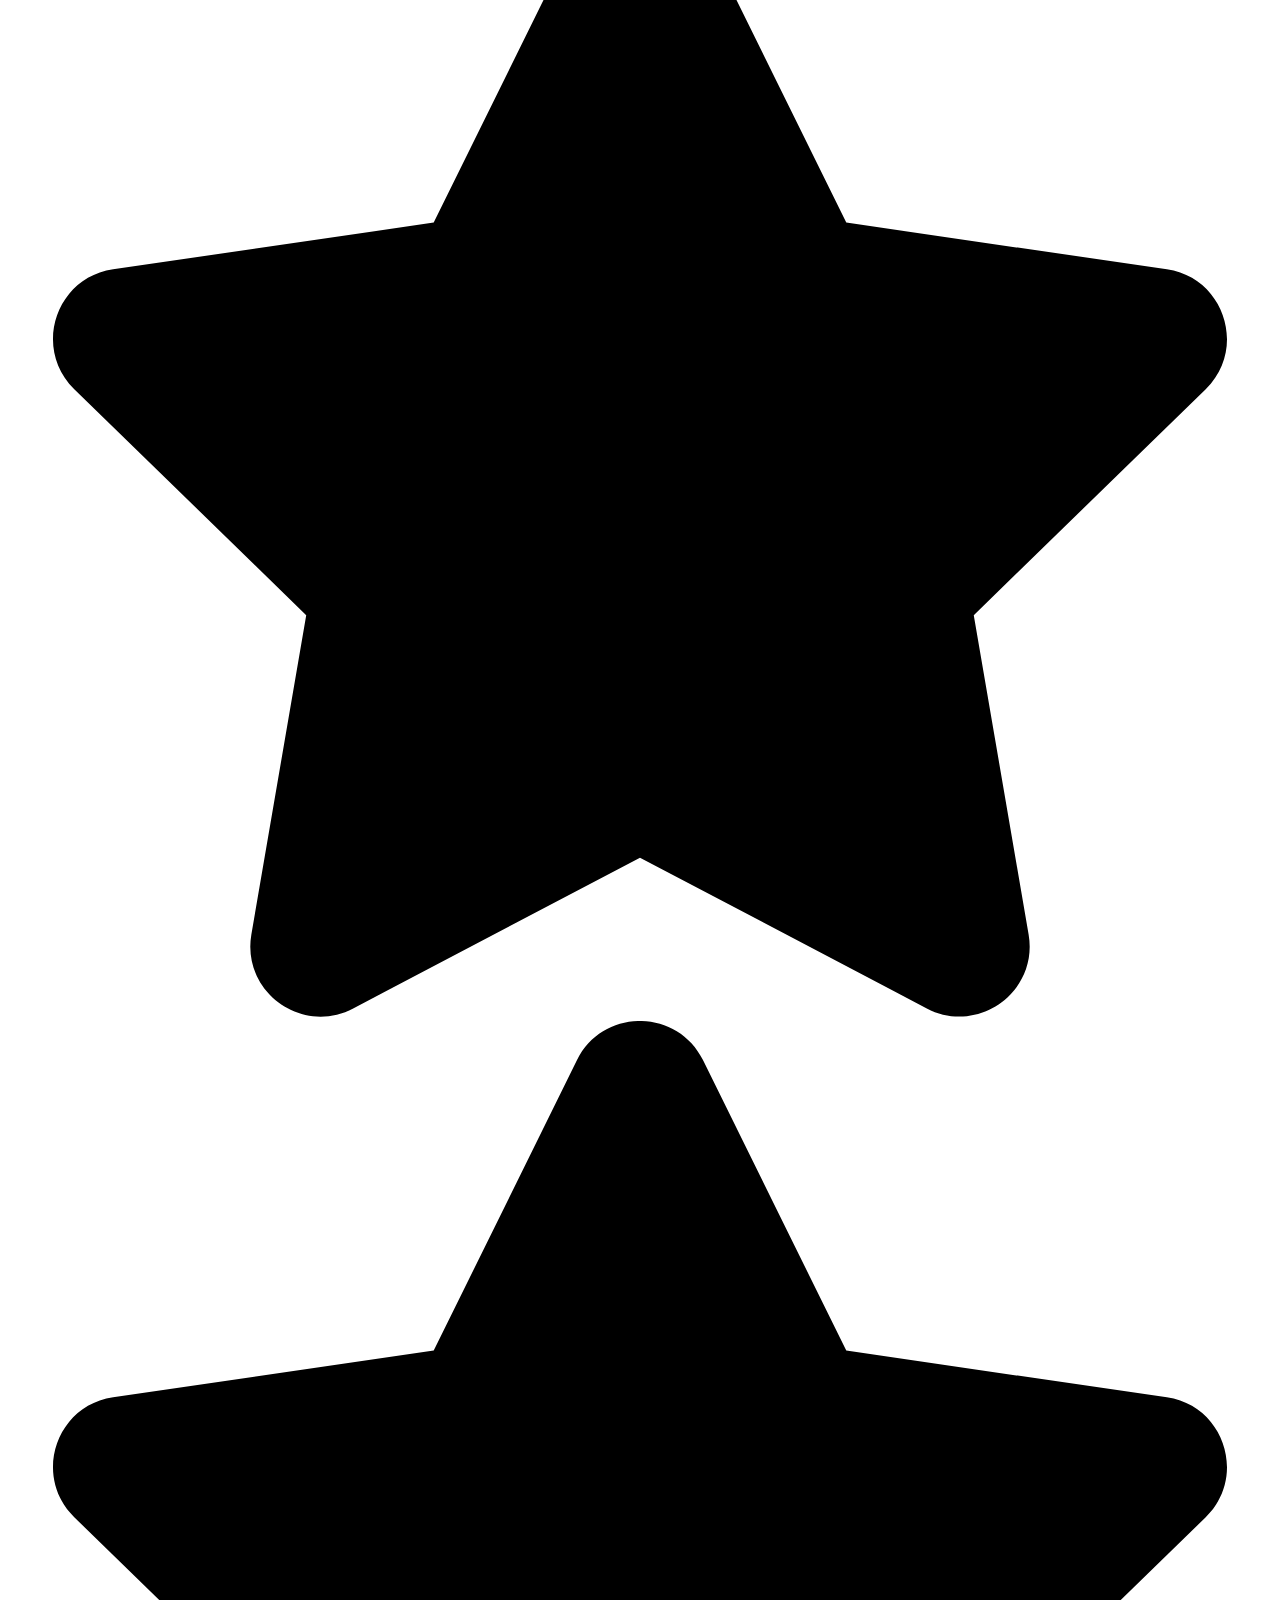
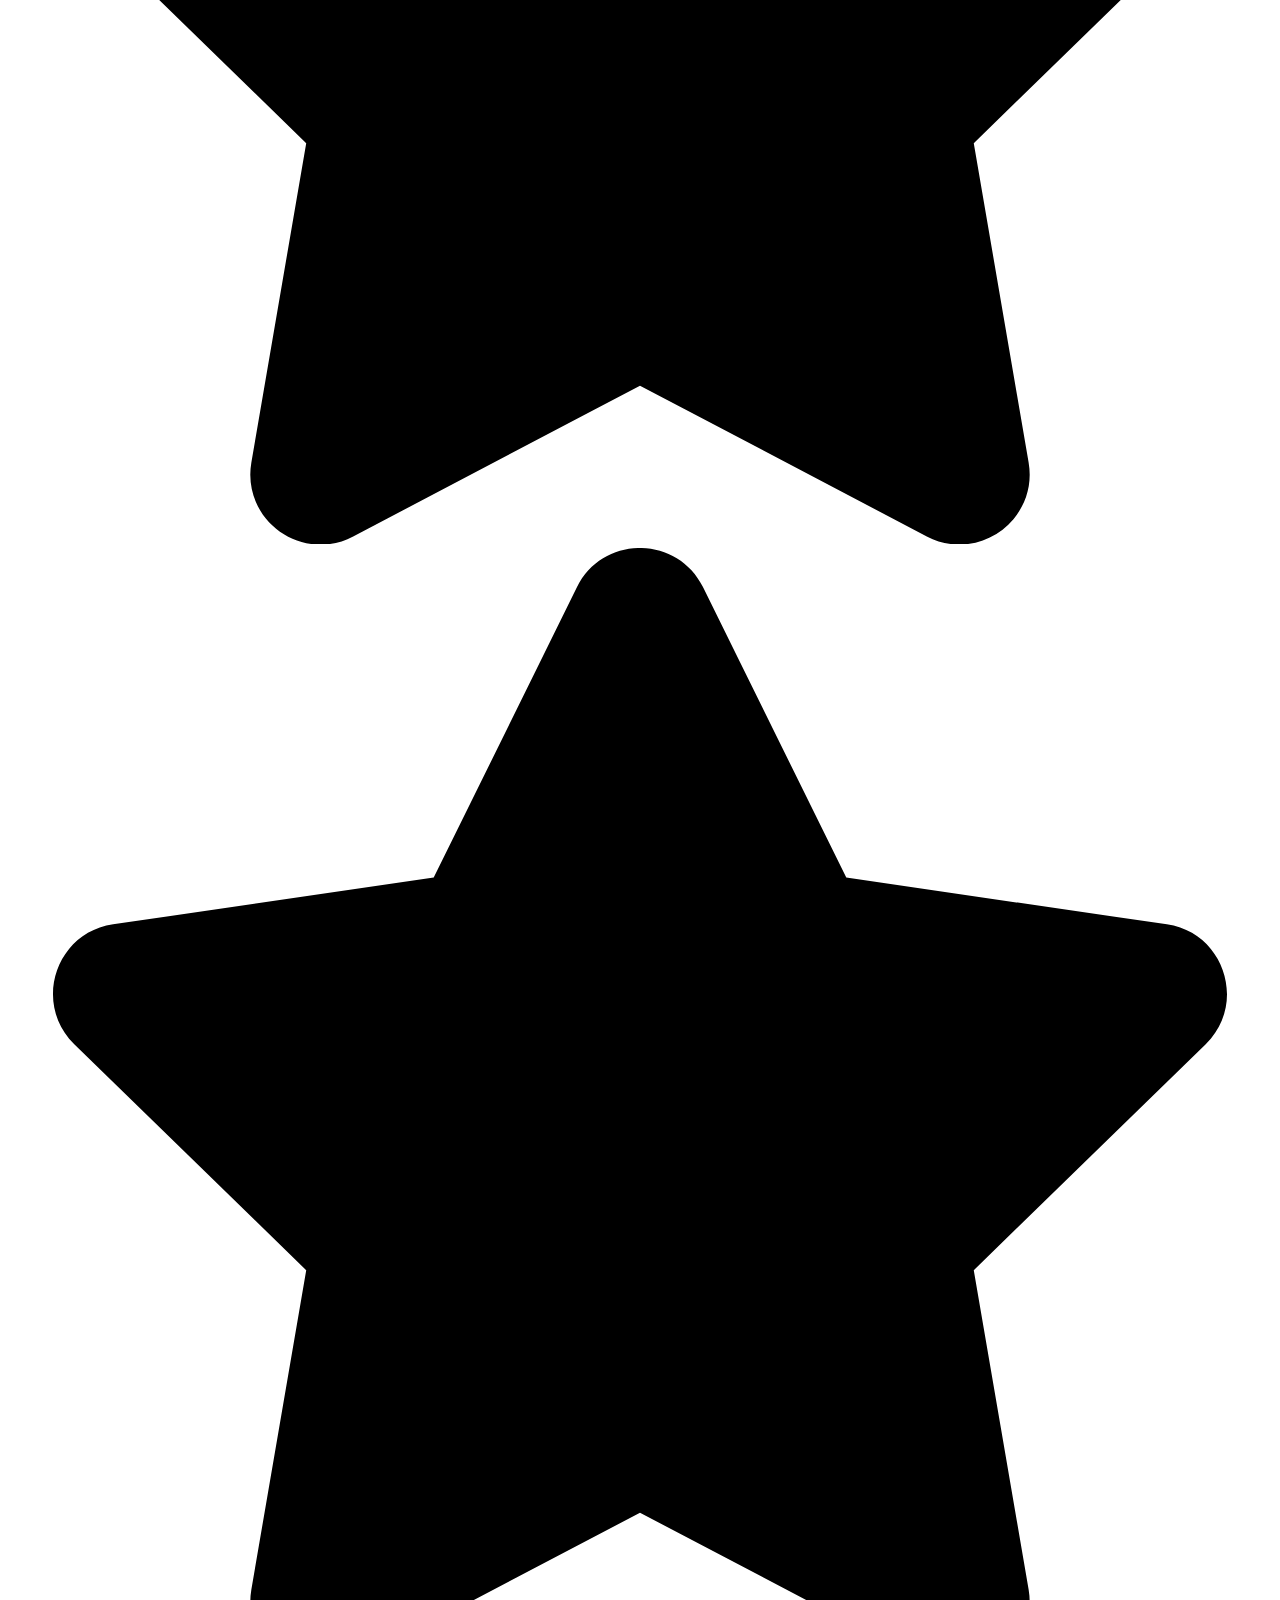
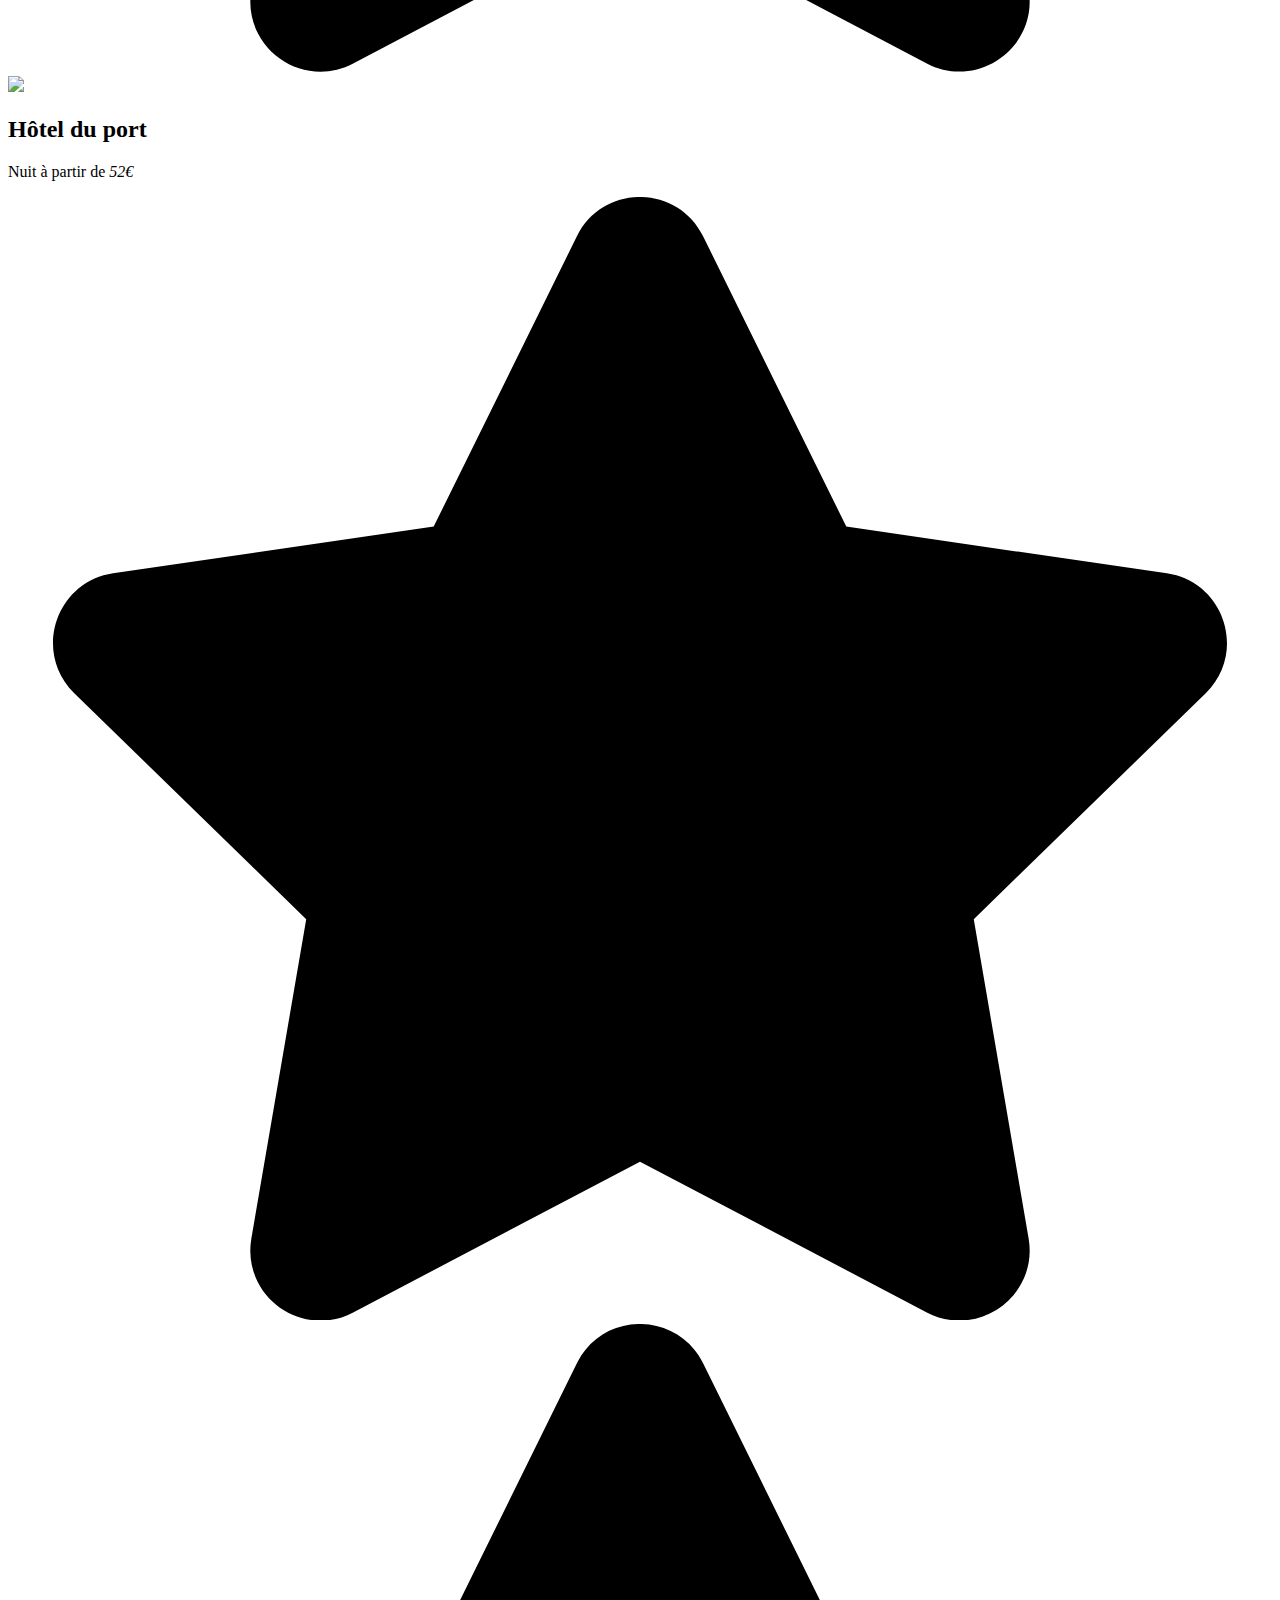
==== commit 561e02ac: "Ajout de la barre de recherche + changement des 'id' en 'class'" ====
--- a/projet2.html
+++ b/projet2.html
@@ -20,9 +20,9 @@
 
         <nav>
             <ul>
-                <li><a href="#">Hébergements</a></li>
-                <li><a href="#">Activités</a></li>
-                <li><a href="#">S'inscrire</a></li>
+                <li><a href="#article">Hébergements</a></li>
+                <li><a href="#ancre_activite">Activités</a></li>
+                <li><a href="">S'inscrire</a></li>
             </ul>
         </nav>
 
@@ -35,32 +35,42 @@
             <h1>Trouvez votre hébergement pour des vacances de rêve</h1>
             <p>En plein centre ville ou en pleine nature</p>
 
+            <form id="bouton_recherche" method="post" action="projet2.php">
+                <p>
+                    <svg id="map_marker" aria-hidden="true" focusable="false" data-prefix="fas" data-icon="map-marker-alt" role="img" xmlns="http://www.w3.org/2000/svg" viewBox="0 0 384 512"><path fill="currentColor" d="M172.268 501.67C26.97 291.031 0 269.413 0 192 0 85.961 85.961 0 192 0s192 85.961 192 192c0 77.413-26.97 99.031-172.268 309.67-9.535 13.774-29.93 13.773-39.464 0zM192 272c44.183 0 80-35.817 80-80s-35.817-80-80-80-80 35.817-80 80 35.817 80 80 80z"></path></svg>
+                    <div id="back">
+                        <input type="search" name="recherche" id="recherche" placeholder="Ex : Zozor" size="38" maxlength="100" />
+                        <label for="recherche">Recherche</label>
+                    </div>
+                </p>
+            </form>
+
             <div id="filtre">
-                <h2>Filtres</h2>
+                <h3>Filtres</h3>
+
+                <div class="aide">
+                    <svg class="svg" aria-hidden="true" focusable="false" data-prefix="fas" data-icon="money-bill-wave" role="img" xmlns="http://www.w3.org/2000/svg" viewBox="0 0 640 512"><path fill="currentColor" d="M621.16 54.46C582.37 38.19 543.55 32 504.75 32c-123.17-.01-246.33 62.34-369.5 62.34-30.89 0-61.76-3.92-92.65-13.72-3.47-1.1-6.95-1.62-10.35-1.62C15.04 79 0 92.32 0 110.81v317.26c0 12.63 7.23 24.6 18.84 29.46C57.63 473.81 96.45 480 135.25 480c123.17 0 246.34-62.35 369.51-62.35 30.89 0 61.76 3.92 92.65 13.72 3.47 1.1 6.95 1.62 10.35 1.62 17.21 0 32.25-13.32 32.25-31.81V83.93c-.01-12.64-7.24-24.6-18.85-29.47zM48 132.22c20.12 5.04 41.12 7.57 62.72 8.93C104.84 170.54 79 192.69 48 192.69v-60.47zm0 285v-47.78c34.37 0 62.18 27.27 63.71 61.4-22.53-1.81-43.59-6.31-63.71-13.62zM320 352c-44.19 0-80-42.99-80-96 0-53.02 35.82-96 80-96s80 42.98 80 96c0 53.03-35.83 96-80 96zm272 27.78c-17.52-4.39-35.71-6.85-54.32-8.44 5.87-26.08 27.5-45.88 54.32-49.28v57.72zm0-236.11c-30.89-3.91-54.86-29.7-55.81-61.55 19.54 2.17 38.09 6.23 55.81 12.66v48.89z"></path></svg>
+                    <h3 class="ecriture">Economique</h3>
+                </div>
+
+                <div class="aide">
+                    <svg class="svg" aria-hidden="true" focusable="false" data-prefix="fas" data-icon="child" role="img" xmlns="http://www.w3.org/2000/svg" viewBox="0 0 384 512"><path fill="currentColor" d="M120 72c0-39.765 32.235-72 72-72s72 32.235 72 72c0 39.764-32.235 72-72 72s-72-32.236-72-72zm254.627 1.373c-12.496-12.497-32.758-12.497-45.254 0L242.745 160H141.254L54.627 73.373c-12.496-12.497-32.758-12.497-45.254 0-12.497 12.497-12.497 32.758 0 45.255L104 213.254V480c0 17.673 14.327 32 32 32h16c17.673 0 32-14.327 32-32V368h16v112c0 17.673 14.327 32 32 32h16c17.673 0 32-14.327 32-32V213.254l94.627-94.627c12.497-12.497 12.497-32.757 0-45.254z"></path></svg>
+                    <h3 class="ecriture">familial</h3>
+                </div>
+
+                <div class="aide">
+                    <svg class="svg" aria-hidden="true" focusable="false" data-prefix="fas" data-icon="heart" role="img" xmlns="http://www.w3.org/2000/svg" viewBox="0 0 512 512"><path fill="currentColor" d="M462.3 62.6C407.5 15.9 326 24.3 275.7 76.2L256 96.5l-19.7-20.3C186.1 24.3 104.5 15.9 49.7 62.6c-62.8 53.6-66.1 149.8-9.9 207.9l193.5 199.8c12.5 12.9 32.8 12.9 45.3 0l193.5-199.8c56.3-58.1 53-154.3-9.8-207.9z"></path></svg>
+                    <h3 class="ecriture">Romantique</h3>
+                </div>
 
                 <div id="aide">
-                    <svg id="svg" aria-hidden="true" focusable="false" data-prefix="fas" data-icon="money-bill-wave" class="svg-inline--fa fa-money-bill-wave fa-w-20" role="img" xmlns="http://www.w3.org/2000/svg" viewBox="0 0 640 512"><path fill="currentColor" d="M621.16 54.46C582.37 38.19 543.55 32 504.75 32c-123.17-.01-246.33 62.34-369.5 62.34-30.89 0-61.76-3.92-92.65-13.72-3.47-1.1-6.95-1.62-10.35-1.62C15.04 79 0 92.32 0 110.81v317.26c0 12.63 7.23 24.6 18.84 29.46C57.63 473.81 96.45 480 135.25 480c123.17 0 246.34-62.35 369.51-62.35 30.89 0 61.76 3.92 92.65 13.72 3.47 1.1 6.95 1.62 10.35 1.62 17.21 0 32.25-13.32 32.25-31.81V83.93c-.01-12.64-7.24-24.6-18.85-29.47zM48 132.22c20.12 5.04 41.12 7.57 62.72 8.93C104.84 170.54 79 192.69 48 192.69v-60.47zm0 285v-47.78c34.37 0 62.18 27.27 63.71 61.4-22.53-1.81-43.59-6.31-63.71-13.62zM320 352c-44.19 0-80-42.99-80-96 0-53.02 35.82-96 80-96s80 42.98 80 96c0 53.03-35.83 96-80 96zm272 27.78c-17.52-4.39-35.71-6.85-54.32-8.44 5.87-26.08 27.5-45.88 54.32-49.28v57.72zm0-236.11c-30.89-3.91-54.86-29.7-55.81-61.55 19.54 2.17 38.09 6.23 55.81 12.66v48.89z"></path></svg>
-                    <h2 id="ecriture">Economique</h2>
-                </div>
-
-                <div id="aide">
-                    <svg id="svg" aria-hidden="true" focusable="false" data-prefix="fas" data-icon="child" class="svg-inline--fa fa-child fa-w-12" role="img" xmlns="http://www.w3.org/2000/svg" viewBox="0 0 384 512"><path fill="currentColor" d="M120 72c0-39.765 32.235-72 72-72s72 32.235 72 72c0 39.764-32.235 72-72 72s-72-32.236-72-72zm254.627 1.373c-12.496-12.497-32.758-12.497-45.254 0L242.745 160H141.254L54.627 73.373c-12.496-12.497-32.758-12.497-45.254 0-12.497 12.497-12.497 32.758 0 45.255L104 213.254V480c0 17.673 14.327 32 32 32h16c17.673 0 32-14.327 32-32V368h16v112c0 17.673 14.327 32 32 32h16c17.673 0 32-14.327 32-32V213.254l94.627-94.627c12.497-12.497 12.497-32.757 0-45.254z"></path></svg>
-                    <h2 id="ecriture">familial</h2>
-                </div>
-
-                <div id="aide">
-                    <svg id="svg" aria-hidden="true" focusable="false" data-prefix="fas" data-icon="heart" class="svg-inline--fa fa-heart fa-w-16" role="img" xmlns="http://www.w3.org/2000/svg" viewBox="0 0 512 512"><path fill="currentColor" d="M462.3 62.6C407.5 15.9 326 24.3 275.7 76.2L256 96.5l-19.7-20.3C186.1 24.3 104.5 15.9 49.7 62.6c-62.8 53.6-66.1 149.8-9.9 207.9l193.5 199.8c12.5 12.9 32.8 12.9 45.3 0l193.5-199.8c56.3-58.1 53-154.3-9.8-207.9z"></path></svg>
-                    <h2 id="ecriture">Romantique</h2>
-                </div>
-
-                <div id="aide">
-                    <svg id="svg" aria-hidden="true" focusable="false" data-prefix="fas" data-icon="dog" class="svg-inline--fa fa-dog fa-w-18" role="img" xmlns="http://www.w3.org/2000/svg" viewBox="0 0 576 512"><path fill="currentColor" d="M298.06,224,448,277.55V496a16,16,0,0,1-16,16H368a16,16,0,0,1-16-16V384H192V496a16,16,0,0,1-16,16H112a16,16,0,0,1-16-16V282.09C58.84,268.84,32,233.66,32,192a32,32,0,0,1,64,0,32.06,32.06,0,0,0,32,32ZM544,112v32a64,64,0,0,1-64,64H448v35.58L320,197.87V48c0-14.25,17.22-21.39,27.31-11.31L374.59,64h53.63c10.91,0,23.75,7.92,28.62,17.69L464,96h64A16,16,0,0,1,544,112Zm-112,0a16,16,0,1,0-16,16A16,16,0,0,0,432,112Z"></path></svg>
-                    <h2 id="ecriture">Animaux autorisés</h2>
+                    <svg class="svg" aria-hidden="true" focusable="false" data-prefix="fas" data-icon="dog" role="img" xmlns="http://www.w3.org/2000/svg" viewBox="0 0 576 512"><path fill="currentColor" d="M298.06,224,448,277.55V496a16,16,0,0,1-16,16H368a16,16,0,0,1-16-16V384H192V496a16,16,0,0,1-16,16H112a16,16,0,0,1-16-16V282.09C58.84,268.84,32,233.66,32,192a32,32,0,0,1,64,0,32.06,32.06,0,0,0,32,32ZM544,112v32a64,64,0,0,1-64,64H448v35.58L320,197.87V48c0-14.25,17.22-21.39,27.31-11.31L374.59,64h53.63c10.91,0,23.75,7.92,28.62,17.69L464,96h64A16,16,0,0,1,544,112Zm-112,0a16,16,0,1,0-16,16A16,16,0,0,0,432,112Z"></path></svg>
+                    <h3 class="ecriture">Animaux autorisés</h3>
                 </div>
             </div>
 
             <div id="info_aide">
-                <svg id="info" aria-hidden="true" focusable="false" data-prefix="fas" data-icon="info-circle" class="svg-inline--fa fa-info-circle fa-w-16" role="img" xmlns="http://www.w3.org/2000/svg" viewBox="0 0 512 512"><path fill="currentColor" d="M256 8C119.043 8 8 119.083 8 256c0 136.997 111.043 248 248 248s248-111.003 248-248C504 119.083 392.957 8 256 8zm0 110c23.196 0 42 18.804 42 42s-18.804 42-42 42-42-18.804-42-42 18.804-42 42-42zm56 254c0 6.627-5.373 12-12 12h-88c-6.627 0-12-5.373-12-12v-24c0-6.627 5.373-12 12-12h12v-64h-12c-6.627 0-12-5.373-12-12v-24c0-6.627 5.373-12 12-12h64c6.627 0 12 5.373 12 12v100h12c6.627 0 12 5.373 12 12v24z"></path></svg>
+                <svg id="info" aria-hidden="true" focusable="false" data-prefix="fas" data-icon="info-circle" role="img" xmlns="http://www.w3.org/2000/svg" viewBox="0 0 512 512"><path fill="currentColor" d="M256 8C119.043 8 8 119.083 8 256c0 136.997 111.043 248 248 248s248-111.003 248-248C504 119.083 392.957 8 256 8zm0 110c23.196 0 42 18.804 42 42s-18.804 42-42 42-42-18.804-42-42 18.804-42 42-42zm56 254c0 6.627-5.373 12-12 12h-88c-6.627 0-12-5.373-12-12v-24c0-6.627 5.373-12 12-12h12v-64h-12c-6.627 0-12-5.373-12-12v-24c0-6.627 5.373-12 12-12h64c6.627 0 12 5.373 12 12v100h12c6.627 0 12 5.373 12 12v24z"></path></svg>
                 <p>Plus de 500 logements sont disponibles dans cette ville</p>
             </div>
 
@@ -74,56 +84,98 @@
 
                     <div id="haut">
 
-                        <div id="ecart_haut">
-                            <img id="imgs" src="Projet2-Reservia/images/hebergements/4_small/marcus-loke-WQJvWU_HZFo-unsplash.jpg">
-                            <div id="banniere">
+                         <div class="ecart_haut">
+                            <a href=""><img class="imgs" src="Projet2-Reservia/images/hebergements/4_small/marcus-loke-WQJvWU_HZFo-unsplash.jpg"></a>
+                            <div class="banniere">
                                 <h2>Auberge de la Cannebière</h2>
                                 <p>Nuit à partir de <em>25€</em></p>
                             </div>
-                        </div>
-
-                        <div id="ecart_haut">
-                            <img id="imgs" src="Projet2-Reservia/images/hebergements/4_small/fred-kleber-gTbaxaVLvsg-unsplash.jpg">
-                            <div id="banniere">
+                            <div class="etoile">
+                                <svg aria-hidden="true" focusable="false" data-prefix="fas" data-icon="star" class="blue_star" role="img" xmlns="http://www.w3.org/2000/svg" viewBox="0 0 576 512"><path fill="currentColor" d="M259.3 17.8L194 150.2 47.9 171.5c-26.2 3.8-36.7 36.1-17.7 54.6l105.7 103-25 145.5c-4.5 26.3 23.2 46 46.4 33.7L288 439.6l130.7 68.7c23.2 12.2 50.9-7.4 46.4-33.7l-25-145.5 105.7-103c19-18.5 8.5-50.8-17.7-54.6L382 150.2 316.7 17.8c-11.7-23.6-45.6-23.9-57.4 0z"></path></svg>
+                                <svg aria-hidden="true" focusable="false" data-prefix="fas" data-icon="star" class="blue_star" role="img" xmlns="http://www.w3.org/2000/svg" viewBox="0 0 576 512"><path fill="currentColor" d="M259.3 17.8L194 150.2 47.9 171.5c-26.2 3.8-36.7 36.1-17.7 54.6l105.7 103-25 145.5c-4.5 26.3 23.2 46 46.4 33.7L288 439.6l130.7 68.7c23.2 12.2 50.9-7.4 46.4-33.7l-25-145.5 105.7-103c19-18.5 8.5-50.8-17.7-54.6L382 150.2 316.7 17.8c-11.7-23.6-45.6-23.9-57.4 0z"></path></svg>
+                                <svg aria-hidden="true" focusable="false" data-prefix="fas" data-icon="star" class="blue_star" role="img" xmlns="http://www.w3.org/2000/svg" viewBox="0 0 576 512"><path fill="currentColor" d="M259.3 17.8L194 150.2 47.9 171.5c-26.2 3.8-36.7 36.1-17.7 54.6l105.7 103-25 145.5c-4.5 26.3 23.2 46 46.4 33.7L288 439.6l130.7 68.7c23.2 12.2 50.9-7.4 46.4-33.7l-25-145.5 105.7-103c19-18.5 8.5-50.8-17.7-54.6L382 150.2 316.7 17.8c-11.7-23.6-45.6-23.9-57.4 0z"></path></svg>
+                                <svg aria-hidden="true" focusable="false" data-prefix="fas" data-icon="star" class="blue_star" role="img" xmlns="http://www.w3.org/2000/svg" viewBox="0 0 576 512"><path fill="currentColor" d="M259.3 17.8L194 150.2 47.9 171.5c-26.2 3.8-36.7 36.1-17.7 54.6l105.7 103-25 145.5c-4.5 26.3 23.2 46 46.4 33.7L288 439.6l130.7 68.7c23.2 12.2 50.9-7.4 46.4-33.7l-25-145.5 105.7-103c19-18.5 8.5-50.8-17.7-54.6L382 150.2 316.7 17.8c-11.7-23.6-45.6-23.9-57.4 0z"></path></svg>
+                                <svg aria-hidden="true" focusable="false" data-prefix="fas" data-icon="star" class="star" role="img" xmlns="http://www.w3.org/2000/svg" viewBox="0 0 576 512"><path fill="currentColor" d="M259.3 17.8L194 150.2 47.9 171.5c-26.2 3.8-36.7 36.1-17.7 54.6l105.7 103-25 145.5c-4.5 26.3 23.2 46 46.4 33.7L288 439.6l130.7 68.7c23.2 12.2 50.9-7.4 46.4-33.7l-25-145.5 105.7-103c19-18.5 8.5-50.8-17.7-54.6L382 150.2 316.7 17.8c-11.7-23.6-45.6-23.9-57.4 0z"></path></svg>
+                            </div>
+                        </div>
+
+                        <div class="ecart_haut">
+                            <a href=""><img class="imgs" src="Projet2-Reservia/images/hebergements/4_small/fred-kleber-gTbaxaVLvsg-unsplash.jpg"></a>
+                            <div class="banniere">
                                 <h2>Hôtel du port</h2>
                                 <p>Nuit à partir de <em>52€</em></p>
                             </div>
-                        </div>
-
-                        <div id="ecart_haut">
-                            <img id="imgs" src="Projet2-Reservia/images/hebergements/4_small/reisetopia-B8WIgxA_PFU-unsplash.jpg">
-                            <div id="banniere">
+                            <div class="etoile">
+                                <svg aria-hidden="true" focusable="false" data-prefix="fas" data-icon="star" class="blue_star" role="img" xmlns="http://www.w3.org/2000/svg" viewBox="0 0 576 512"><path fill="currentColor" d="M259.3 17.8L194 150.2 47.9 171.5c-26.2 3.8-36.7 36.1-17.7 54.6l105.7 103-25 145.5c-4.5 26.3 23.2 46 46.4 33.7L288 439.6l130.7 68.7c23.2 12.2 50.9-7.4 46.4-33.7l-25-145.5 105.7-103c19-18.5 8.5-50.8-17.7-54.6L382 150.2 316.7 17.8c-11.7-23.6-45.6-23.9-57.4 0z"></path></svg>
+                                <svg aria-hidden="true" focusable="false" data-prefix="fas" data-icon="star" class="blue_star" role="img" xmlns="http://www.w3.org/2000/svg" viewBox="0 0 576 512"><path fill="currentColor" d="M259.3 17.8L194 150.2 47.9 171.5c-26.2 3.8-36.7 36.1-17.7 54.6l105.7 103-25 145.5c-4.5 26.3 23.2 46 46.4 33.7L288 439.6l130.7 68.7c23.2 12.2 50.9-7.4 46.4-33.7l-25-145.5 105.7-103c19-18.5 8.5-50.8-17.7-54.6L382 150.2 316.7 17.8c-11.7-23.6-45.6-23.9-57.4 0z"></path></svg>
+                                <svg aria-hidden="true" focusable="false" data-prefix="fas" data-icon="star" class="blue_star" role="img" xmlns="http://www.w3.org/2000/svg" viewBox="0 0 576 512"><path fill="currentColor" d="M259.3 17.8L194 150.2 47.9 171.5c-26.2 3.8-36.7 36.1-17.7 54.6l105.7 103-25 145.5c-4.5 26.3 23.2 46 46.4 33.7L288 439.6l130.7 68.7c23.2 12.2 50.9-7.4 46.4-33.7l-25-145.5 105.7-103c19-18.5 8.5-50.8-17.7-54.6L382 150.2 316.7 17.8c-11.7-23.6-45.6-23.9-57.4 0z"></path></svg>
+                                <svg aria-hidden="true" focusable="false" data-prefix="fas" data-icon="star" class="blue_star" role="img" xmlns="http://www.w3.org/2000/svg" viewBox="0 0 576 512"><path fill="currentColor" d="M259.3 17.8L194 150.2 47.9 171.5c-26.2 3.8-36.7 36.1-17.7 54.6l105.7 103-25 145.5c-4.5 26.3 23.2 46 46.4 33.7L288 439.6l130.7 68.7c23.2 12.2 50.9-7.4 46.4-33.7l-25-145.5 105.7-103c19-18.5 8.5-50.8-17.7-54.6L382 150.2 316.7 17.8c-11.7-23.6-45.6-23.9-57.4 0z"></path></svg>
+                                <svg aria-hidden="true" focusable="false" data-prefix="fas" data-icon="star" class="blue_star" role="img" xmlns="http://www.w3.org/2000/svg" viewBox="0 0 576 512"><path fill="currentColor" d="M259.3 17.8L194 150.2 47.9 171.5c-26.2 3.8-36.7 36.1-17.7 54.6l105.7 103-25 145.5c-4.5 26.3 23.2 46 46.4 33.7L288 439.6l130.7 68.7c23.2 12.2 50.9-7.4 46.4-33.7l-25-145.5 105.7-103c19-18.5 8.5-50.8-17.7-54.6L382 150.2 316.7 17.8c-11.7-23.6-45.6-23.9-57.4 0z"></path></svg>
+                            </div>
+                        </div>
+
+                        <div class="ecart_haut">
+                            <a href=""><img class="imgs" src="Projet2-Reservia/images/hebergements/4_small/reisetopia-B8WIgxA_PFU-unsplash.jpg"></a>
+                            <div class="banniere">
                                 <h2>Hôtel Les mouettes</h2>
                                 <p>Nuit à partir de <em>76€</em></p>
                             </div>
+                            <div class="etoile">
+                                <svg aria-hidden="true" focusable="false" data-prefix="fas" data-icon="star" class="blue_star" role="img" xmlns="http://www.w3.org/2000/svg" viewBox="0 0 576 512"><path fill="currentColor" d="M259.3 17.8L194 150.2 47.9 171.5c-26.2 3.8-36.7 36.1-17.7 54.6l105.7 103-25 145.5c-4.5 26.3 23.2 46 46.4 33.7L288 439.6l130.7 68.7c23.2 12.2 50.9-7.4 46.4-33.7l-25-145.5 105.7-103c19-18.5 8.5-50.8-17.7-54.6L382 150.2 316.7 17.8c-11.7-23.6-45.6-23.9-57.4 0z"></path></svg>
+                                <svg aria-hidden="true" focusable="false" data-prefix="fas" data-icon="star" class="blue_star" role="img" xmlns="http://www.w3.org/2000/svg" viewBox="0 0 576 512"><path fill="currentColor" d="M259.3 17.8L194 150.2 47.9 171.5c-26.2 3.8-36.7 36.1-17.7 54.6l105.7 103-25 145.5c-4.5 26.3 23.2 46 46.4 33.7L288 439.6l130.7 68.7c23.2 12.2 50.9-7.4 46.4-33.7l-25-145.5 105.7-103c19-18.5 8.5-50.8-17.7-54.6L382 150.2 316.7 17.8c-11.7-23.6-45.6-23.9-57.4 0z"></path></svg>
+                                <svg aria-hidden="true" focusable="false" data-prefix="fas" data-icon="star" class="blue_star" role="img" xmlns="http://www.w3.org/2000/svg" viewBox="0 0 576 512"><path fill="currentColor" d="M259.3 17.8L194 150.2 47.9 171.5c-26.2 3.8-36.7 36.1-17.7 54.6l105.7 103-25 145.5c-4.5 26.3 23.2 46 46.4 33.7L288 439.6l130.7 68.7c23.2 12.2 50.9-7.4 46.4-33.7l-25-145.5 105.7-103c19-18.5 8.5-50.8-17.7-54.6L382 150.2 316.7 17.8c-11.7-23.6-45.6-23.9-57.4 0z"></path></svg>
+                                <svg aria-hidden="true" focusable="false" data-prefix="fas" data-icon="star" class="blue_star" role="img" xmlns="http://www.w3.org/2000/svg" viewBox="0 0 576 512"><path fill="currentColor" d="M259.3 17.8L194 150.2 47.9 171.5c-26.2 3.8-36.7 36.1-17.7 54.6l105.7 103-25 145.5c-4.5 26.3 23.2 46 46.4 33.7L288 439.6l130.7 68.7c23.2 12.2 50.9-7.4 46.4-33.7l-25-145.5 105.7-103c19-18.5 8.5-50.8-17.7-54.6L382 150.2 316.7 17.8c-11.7-23.6-45.6-23.9-57.4 0z"></path></svg>
+                                <svg aria-hidden="true" focusable="false" data-prefix="fas" data-icon="star" class="star" role="img" xmlns="http://www.w3.org/2000/svg" viewBox="0 0 576 512"><path fill="currentColor" d="M259.3 17.8L194 150.2 47.9 171.5c-26.2 3.8-36.7 36.1-17.7 54.6l105.7 103-25 145.5c-4.5 26.3 23.2 46 46.4 33.7L288 439.6l130.7 68.7c23.2 12.2 50.9-7.4 46.4-33.7l-25-145.5 105.7-103c19-18.5 8.5-50.8-17.7-54.6L382 150.2 316.7 17.8c-11.7-23.6-45.6-23.9-57.4 0z"></path></svg>
+                            </div>
                         </div>
 
                     </div>
 
                     <div id="bas">
 
-                        <div id="ecart_bas">
-                            <img id="imgs" src="Projet2-Reservia/images/hebergements/4_small/annie-spratt-Eg1qcIitAuA-unsplash.jpg">
-                            <div id="banniere">
+                        <div class="ecart_bas">
+                            <a href=""><img class="imgs" src="Projet2-Reservia/images/hebergements/4_small/annie-spratt-Eg1qcIitAuA-unsplash.jpg"></a>
+                            <div class="banniere">
                                 <h2>Auberge Le Panier</h2>
                                 <p>Nuit à partir de <em>23€</em></p>
                             </div>
-                        </div>
-
-                        <div id="ecart_bas">
-                            <img id="imgs" src="Projet2-Reservia/images/hebergements/4_small/nicate-lee-kT-ZyaiwBe0-unsplash.jpg">
-                            <div id="banniere">
+                            <div class="etoile">
+                                <svg aria-hidden="true" focusable="false" data-prefix="fas" data-icon="star" class="blue_star" role="img" xmlns="http://www.w3.org/2000/svg" viewBox="0 0 576 512"><path fill="currentColor" d="M259.3 17.8L194 150.2 47.9 171.5c-26.2 3.8-36.7 36.1-17.7 54.6l105.7 103-25 145.5c-4.5 26.3 23.2 46 46.4 33.7L288 439.6l130.7 68.7c23.2 12.2 50.9-7.4 46.4-33.7l-25-145.5 105.7-103c19-18.5 8.5-50.8-17.7-54.6L382 150.2 316.7 17.8c-11.7-23.6-45.6-23.9-57.4 0z"></path></svg>
+                                <svg aria-hidden="true" focusable="false" data-prefix="fas" data-icon="star" class="blue_star" role="img" xmlns="http://www.w3.org/2000/svg" viewBox="0 0 576 512"><path fill="currentColor" d="M259.3 17.8L194 150.2 47.9 171.5c-26.2 3.8-36.7 36.1-17.7 54.6l105.7 103-25 145.5c-4.5 26.3 23.2 46 46.4 33.7L288 439.6l130.7 68.7c23.2 12.2 50.9-7.4 46.4-33.7l-25-145.5 105.7-103c19-18.5 8.5-50.8-17.7-54.6L382 150.2 316.7 17.8c-11.7-23.6-45.6-23.9-57.4 0z"></path></svg>
+                                <svg aria-hidden="true" focusable="false" data-prefix="fas" data-icon="star" class="blue_star" role="img" xmlns="http://www.w3.org/2000/svg" viewBox="0 0 576 512"><path fill="currentColor" d="M259.3 17.8L194 150.2 47.9 171.5c-26.2 3.8-36.7 36.1-17.7 54.6l105.7 103-25 145.5c-4.5 26.3 23.2 46 46.4 33.7L288 439.6l130.7 68.7c23.2 12.2 50.9-7.4 46.4-33.7l-25-145.5 105.7-103c19-18.5 8.5-50.8-17.7-54.6L382 150.2 316.7 17.8c-11.7-23.6-45.6-23.9-57.4 0z"></path></svg>
+                                <svg aria-hidden="true" focusable="false" data-prefix="fas" data-icon="star" class="star" role="img" xmlns="http://www.w3.org/2000/svg" viewBox="0 0 576 512"><path fill="currentColor" d="M259.3 17.8L194 150.2 47.9 171.5c-26.2 3.8-36.7 36.1-17.7 54.6l105.7 103-25 145.5c-4.5 26.3 23.2 46 46.4 33.7L288 439.6l130.7 68.7c23.2 12.2 50.9-7.4 46.4-33.7l-25-145.5 105.7-103c19-18.5 8.5-50.8-17.7-54.6L382 150.2 316.7 17.8c-11.7-23.6-45.6-23.9-57.4 0z"></path></svg>
+                                <svg aria-hidden="true" focusable="false" data-prefix="fas" data-icon="star" class="star" role="img" xmlns="http://www.w3.org/2000/svg" viewBox="0 0 576 512"><path fill="currentColor" d="M259.3 17.8L194 150.2 47.9 171.5c-26.2 3.8-36.7 36.1-17.7 54.6l105.7 103-25 145.5c-4.5 26.3 23.2 46 46.4 33.7L288 439.6l130.7 68.7c23.2 12.2 50.9-7.4 46.4-33.7l-25-145.5 105.7-103c19-18.5 8.5-50.8-17.7-54.6L382 150.2 316.7 17.8c-11.7-23.6-45.6-23.9-57.4 0z"></path></svg>
+                            </div>
+                        </div>
+
+                        <div class="ecart_bas">
+                            <a href=""><img class="imgs" src="Projet2-Reservia/images/hebergements/4_small/nicate-lee-kT-ZyaiwBe0-unsplash.jpg"></a>
+                            <div class="banniere">
                                 <h2>Hôtel de la mer</h2>
                                 <p>Nuit à partir de <em>46€</em></p>
                             </div>
-                        </div>
-
-                        <div id="ecart_bas">
-                            <img id="imgs" src="Projet2-Reservia/images/hebergements/4_small/febrian-zakaria-M6S1WvfW68A-unsplash.jpg">
-                            <div id="banniere">
+                            <div class="etoile">
+                                <svg aria-hidden="true" focusable="false" data-prefix="fas" data-icon="star" class="blue_star" role="img" xmlns="http://www.w3.org/2000/svg" viewBox="0 0 576 512"><path fill="currentColor" d="M259.3 17.8L194 150.2 47.9 171.5c-26.2 3.8-36.7 36.1-17.7 54.6l105.7 103-25 145.5c-4.5 26.3 23.2 46 46.4 33.7L288 439.6l130.7 68.7c23.2 12.2 50.9-7.4 46.4-33.7l-25-145.5 105.7-103c19-18.5 8.5-50.8-17.7-54.6L382 150.2 316.7 17.8c-11.7-23.6-45.6-23.9-57.4 0z"></path></svg>
+                                <svg aria-hidden="true" focusable="false" data-prefix="fas" data-icon="star" class="blue_star" role="img" xmlns="http://www.w3.org/2000/svg" viewBox="0 0 576 512"><path fill="currentColor" d="M259.3 17.8L194 150.2 47.9 171.5c-26.2 3.8-36.7 36.1-17.7 54.6l105.7 103-25 145.5c-4.5 26.3 23.2 46 46.4 33.7L288 439.6l130.7 68.7c23.2 12.2 50.9-7.4 46.4-33.7l-25-145.5 105.7-103c19-18.5 8.5-50.8-17.7-54.6L382 150.2 316.7 17.8c-11.7-23.6-45.6-23.9-57.4 0z"></path></svg>
+                                <svg aria-hidden="true" focusable="false" data-prefix="fas" data-icon="star" class="blue_star" role="img" xmlns="http://www.w3.org/2000/svg" viewBox="0 0 576 512"><path fill="currentColor" d="M259.3 17.8L194 150.2 47.9 171.5c-26.2 3.8-36.7 36.1-17.7 54.6l105.7 103-25 145.5c-4.5 26.3 23.2 46 46.4 33.7L288 439.6l130.7 68.7c23.2 12.2 50.9-7.4 46.4-33.7l-25-145.5 105.7-103c19-18.5 8.5-50.8-17.7-54.6L382 150.2 316.7 17.8c-11.7-23.6-45.6-23.9-57.4 0z"></path></svg>
+                                <svg aria-hidden="true" focusable="false" data-prefix="fas" data-icon="star" class="blue_star" role="img" xmlns="http://www.w3.org/2000/svg" viewBox="0 0 576 512"><path fill="currentColor" d="M259.3 17.8L194 150.2 47.9 171.5c-26.2 3.8-36.7 36.1-17.7 54.6l105.7 103-25 145.5c-4.5 26.3 23.2 46 46.4 33.7L288 439.6l130.7 68.7c23.2 12.2 50.9-7.4 46.4-33.7l-25-145.5 105.7-103c19-18.5 8.5-50.8-17.7-54.6L382 150.2 316.7 17.8c-11.7-23.6-45.6-23.9-57.4 0z"></path></svg>
+                                <svg aria-hidden="true" focusable="false" data-prefix="fas" data-icon="star" class="star" role="img" xmlns="http://www.w3.org/2000/svg" viewBox="0 0 576 512"><path fill="currentColor" d="M259.3 17.8L194 150.2 47.9 171.5c-26.2 3.8-36.7 36.1-17.7 54.6l105.7 103-25 145.5c-4.5 26.3 23.2 46 46.4 33.7L288 439.6l130.7 68.7c23.2 12.2 50.9-7.4 46.4-33.7l-25-145.5 105.7-103c19-18.5 8.5-50.8-17.7-54.6L382 150.2 316.7 17.8c-11.7-23.6-45.6-23.9-57.4 0z"></path></svg>
+                            </div>
+                        </div>
+
+                        <div class="ecart_bas">
+                            <a href=""><img class="imgs" src="Projet2-Reservia/images/hebergements/4_small/febrian-zakaria-M6S1WvfW68A-unsplash.jpg"></a>
+                            <div class="banniere">
                                 <h2>Hôtel chez Amina</h2>
                                 <p>Nuit à partir de <em>96€</em></p>
                             </div>
+                            <div class="etoile">
+                                <svg aria-hidden="true" focusable="false" data-prefix="fas" data-icon="blue_star" class="blue_star" role="img" xmlns="http://www.w3.org/2000/svg" viewBox="0 0 576 512"><path fill="currentColor" d="M259.3 17.8L194 150.2 47.9 171.5c-26.2 3.8-36.7 36.1-17.7 54.6l105.7 103-25 145.5c-4.5 26.3 23.2 46 46.4 33.7L288 439.6l130.7 68.7c23.2 12.2 50.9-7.4 46.4-33.7l-25-145.5 105.7-103c19-18.5 8.5-50.8-17.7-54.6L382 150.2 316.7 17.8c-11.7-23.6-45.6-23.9-57.4 0z"></path></svg>
+                                <svg aria-hidden="true" focusable="false" data-prefix="fas" data-icon="blue_star" class="blue_star" role="img" xmlns="http://www.w3.org/2000/svg" viewBox="0 0 576 512"><path fill="currentColor" d="M259.3 17.8L194 150.2 47.9 171.5c-26.2 3.8-36.7 36.1-17.7 54.6l105.7 103-25 145.5c-4.5 26.3 23.2 46 46.4 33.7L288 439.6l130.7 68.7c23.2 12.2 50.9-7.4 46.4-33.7l-25-145.5 105.7-103c19-18.5 8.5-50.8-17.7-54.6L382 150.2 316.7 17.8c-11.7-23.6-45.6-23.9-57.4 0z"></path></svg>
+                                <svg aria-hidden="true" focusable="false" data-prefix="fas" data-icon="blue_star" class="blue_star" role="img" xmlns="http://www.w3.org/2000/svg" viewBox="0 0 576 512"><path fill="currentColor" d="M259.3 17.8L194 150.2 47.9 171.5c-26.2 3.8-36.7 36.1-17.7 54.6l105.7 103-25 145.5c-4.5 26.3 23.2 46 46.4 33.7L288 439.6l130.7 68.7c23.2 12.2 50.9-7.4 46.4-33.7l-25-145.5 105.7-103c19-18.5 8.5-50.8-17.7-54.6L382 150.2 316.7 17.8c-11.7-23.6-45.6-23.9-57.4 0z"></path></svg>
+                                <svg aria-hidden="true" focusable="false" data-prefix="fas" data-icon="blue_star" class="blue_star" role="img" xmlns="http://www.w3.org/2000/svg" viewBox="0 0 576 512"><path fill="currentColor" d="M259.3 17.8L194 150.2 47.9 171.5c-26.2 3.8-36.7 36.1-17.7 54.6l105.7 103-25 145.5c-4.5 26.3 23.2 46 46.4 33.7L288 439.6l130.7 68.7c23.2 12.2 50.9-7.4 46.4-33.7l-25-145.5 105.7-103c19-18.5 8.5-50.8-17.7-54.6L382 150.2 316.7 17.8c-11.7-23.6-45.6-23.9-57.4 0z"></path></svg>
+                                <svg aria-hidden="true" focusable="false" data-prefix="fas" data-icon="blue_star" class="blue_star" role="img" xmlns="http://www.w3.org/2000/svg" viewBox="0 0 576 512"><path fill="currentColor" d="M259.3 17.8L194 150.2 47.9 171.5c-26.2 3.8-36.7 36.1-17.7 54.6l105.7 103-25 145.5c-4.5 26.3 23.2 46 46.4 33.7L288 439.6l130.7 68.7c23.2 12.2 50.9-7.4 46.4-33.7l-25-145.5 105.7-103c19-18.5 8.5-50.8-17.7-54.6L382 150.2 316.7 17.8c-11.7-23.6-45.6-23.9-57.4 0z"></path></svg>
+                            </div>
                         </div>
 
                     </div>
@@ -136,82 +188,104 @@
 
                 <div id="populaire">
                     <h1>Les plus populaire</h1>
-
-                    <div id="div_populaire">
-                        <img id="imgs_populaire" src="Projet2-Reservia/images/hebergements/4_small/emile-guillemot-Bj_rcSC5XfE-unsplash.jpg" alt="">
-                        <div id="banniere_populaire">
+                    <svg id="chart" aria-hidden="true" focusable="false" data-prefix="fas" data-icon="chart-line" role="img" xmlns="http://www.w3.org/2000/svg" viewBox="0 0 512 512"><path fill="currentColor" d="M496 384H64V80c0-8.84-7.16-16-16-16H16C7.16 64 0 71.16 0 80v336c0 17.67 14.33 32 32 32h464c8.84 0 16-7.16 16-16v-32c0-8.84-7.16-16-16-16zM464 96H345.94c-21.38 0-32.09 25.85-16.97 40.97l32.4 32.4L288 242.75l-73.37-73.37c-12.5-12.5-32.76-12.5-45.25 0l-68.69 68.69c-6.25 6.25-6.25 16.38 0 22.63l22.62 22.62c6.25 6.25 16.38 6.25 22.63 0L192 237.25l73.37 73.37c12.5 12.5 32.76 12.5 45.25 0l96-96 32.4 32.4c15.12 15.12 40.97 4.41 40.97-16.97V112c.01-8.84-7.15-16-15.99-16z"></path></svg>
+                </div>
+
+                    <div class="div_populaire">
+                        <a href=""><img class="imgs_populaire" src="Projet2-Reservia/images/hebergements/4_small/emile-guillemot-Bj_rcSC5XfE-unsplash.jpg" alt=""></a>
+                        <div class="banniere_populaire">
                             <h2>Hôtel Le soleil du matin</h2>
                             <p>Nuit à partir de <em>128€</em></p>
-                        </div>
-                    </div>
-
-                    <div id="div_populaire">
-                        <img id="imgs_populaire" src="Projet2-Reservia/images/hebergements/4_small/aw-creative-VGs8z60yT2c-unsplash.jpg" alt="" >
-                        <div id="banniere_populaire">
+                            <div class="etoile_populaire">
+                                <svg aria-hidden="true" focusable="false" data-prefix="fas" data-icon="star" class="blue_star" role="img" xmlns="http://www.w3.org/2000/svg" viewBox="0 0 576 512"><path fill="currentColor" d="M259.3 17.8L194 150.2 47.9 171.5c-26.2 3.8-36.7 36.1-17.7 54.6l105.7 103-25 145.5c-4.5 26.3 23.2 46 46.4 33.7L288 439.6l130.7 68.7c23.2 12.2 50.9-7.4 46.4-33.7l-25-145.5 105.7-103c19-18.5 8.5-50.8-17.7-54.6L382 150.2 316.7 17.8c-11.7-23.6-45.6-23.9-57.4 0z"></path></svg>
+                                <svg aria-hidden="true" focusable="false" data-prefix="fas" data-icon="star" class="blue_star" role="img" xmlns="http://www.w3.org/2000/svg" viewBox="0 0 576 512"><path fill="currentColor" d="M259.3 17.8L194 150.2 47.9 171.5c-26.2 3.8-36.7 36.1-17.7 54.6l105.7 103-25 145.5c-4.5 26.3 23.2 46 46.4 33.7L288 439.6l130.7 68.7c23.2 12.2 50.9-7.4 46.4-33.7l-25-145.5 105.7-103c19-18.5 8.5-50.8-17.7-54.6L382 150.2 316.7 17.8c-11.7-23.6-45.6-23.9-57.4 0z"></path></svg>
+                                <svg aria-hidden="true" focusable="false" data-prefix="fas" data-icon="star" class="blue_star" role="img" xmlns="http://www.w3.org/2000/svg" viewBox="0 0 576 512"><path fill="currentColor" d="M259.3 17.8L194 150.2 47.9 171.5c-26.2 3.8-36.7 36.1-17.7 54.6l105.7 103-25 145.5c-4.5 26.3 23.2 46 46.4 33.7L288 439.6l130.7 68.7c23.2 12.2 50.9-7.4 46.4-33.7l-25-145.5 105.7-103c19-18.5 8.5-50.8-17.7-54.6L382 150.2 316.7 17.8c-11.7-23.6-45.6-23.9-57.4 0z"></path></svg>
+                                <svg aria-hidden="true" focusable="false" data-prefix="fas" data-icon="star" class="blue_star" role="img" xmlns="http://www.w3.org/2000/svg" viewBox="0 0 576 512"><path fill="currentColor" d="M259.3 17.8L194 150.2 47.9 171.5c-26.2 3.8-36.7 36.1-17.7 54.6l105.7 103-25 145.5c-4.5 26.3 23.2 46 46.4 33.7L288 439.6l130.7 68.7c23.2 12.2 50.9-7.4 46.4-33.7l-25-145.5 105.7-103c19-18.5 8.5-50.8-17.7-54.6L382 150.2 316.7 17.8c-11.7-23.6-45.6-23.9-57.4 0z"></path></svg>
+                                <svg aria-hidden="true" focusable="false" data-prefix="fas" data-icon="star" class="blue_star" role="img" xmlns="http://www.w3.org/2000/svg" viewBox="0 0 576 512"><path fill="currentColor" d="M259.3 17.8L194 150.2 47.9 171.5c-26.2 3.8-36.7 36.1-17.7 54.6l105.7 103-25 145.5c-4.5 26.3 23.2 46 46.4 33.7L288 439.6l130.7 68.7c23.2 12.2 50.9-7.4 46.4-33.7l-25-145.5 105.7-103c19-18.5 8.5-50.8-17.7-54.6L382 150.2 316.7 17.8c-11.7-23.6-45.6-23.9-57.4 0z"></path></svg>
+                            </div>
+                        </div>
+                    </div>
+
+                    <div class="div_populaire">
+                        <a href=""><img class="imgs_populaire" src="Projet2-Reservia/images/hebergements/4_small/aw-creative-VGs8z60yT2c-unsplash.jpg" alt="" ></a>
+                        <div class="banniere_populaire">
                             <h2>Au coeur de l'eau Chambres d'hôtes</h2>
                             <p>Nuit à partir de <em>71€</em></p>
-                        </div>
-                    </div>
-
-                    <div id="div_populaire">
-                        <img id="imgs_populaire" src="Projet2-Reservia/images/hebergements/4_small/febrian-zakaria-sjvU0THccQA-unsplash.jpg" alt="">
-                        <div id="banniere_populaire">
+                            <div id="etoile_populaire">
+                                <svg aria-hidden="true" focusable="false" data-prefix="fas" data-icon="star" class="blue_star" role="img" xmlns="http://www.w3.org/2000/svg" viewBox="0 0 576 512"><path fill="currentColor" d="M259.3 17.8L194 150.2 47.9 171.5c-26.2 3.8-36.7 36.1-17.7 54.6l105.7 103-25 145.5c-4.5 26.3 23.2 46 46.4 33.7L288 439.6l130.7 68.7c23.2 12.2 50.9-7.4 46.4-33.7l-25-145.5 105.7-103c19-18.5 8.5-50.8-17.7-54.6L382 150.2 316.7 17.8c-11.7-23.6-45.6-23.9-57.4 0z"></path></svg>
+                                <svg aria-hidden="true" focusable="false" data-prefix="fas" data-icon="star" class="blue_star" role="img" xmlns="http://www.w3.org/2000/svg" viewBox="0 0 576 512"><path fill="currentColor" d="M259.3 17.8L194 150.2 47.9 171.5c-26.2 3.8-36.7 36.1-17.7 54.6l105.7 103-25 145.5c-4.5 26.3 23.2 46 46.4 33.7L288 439.6l130.7 68.7c23.2 12.2 50.9-7.4 46.4-33.7l-25-145.5 105.7-103c19-18.5 8.5-50.8-17.7-54.6L382 150.2 316.7 17.8c-11.7-23.6-45.6-23.9-57.4 0z"></path></svg>
+                                <svg aria-hidden="true" focusable="false" data-prefix="fas" data-icon="star" class="blue_star" role="img" xmlns="http://www.w3.org/2000/svg" viewBox="0 0 576 512"><path fill="currentColor" d="M259.3 17.8L194 150.2 47.9 171.5c-26.2 3.8-36.7 36.1-17.7 54.6l105.7 103-25 145.5c-4.5 26.3 23.2 46 46.4 33.7L288 439.6l130.7 68.7c23.2 12.2 50.9-7.4 46.4-33.7l-25-145.5 105.7-103c19-18.5 8.5-50.8-17.7-54.6L382 150.2 316.7 17.8c-11.7-23.6-45.6-23.9-57.4 0z"></path></svg>
+                                <svg aria-hidden="true" focusable="false" data-prefix="fas" data-icon="star" class="blue_star" role="img" xmlns="http://www.w3.org/2000/svg" viewBox="0 0 576 512"><path fill="currentColor" d="M259.3 17.8L194 150.2 47.9 171.5c-26.2 3.8-36.7 36.1-17.7 54.6l105.7 103-25 145.5c-4.5 26.3 23.2 46 46.4 33.7L288 439.6l130.7 68.7c23.2 12.2 50.9-7.4 46.4-33.7l-25-145.5 105.7-103c19-18.5 8.5-50.8-17.7-54.6L382 150.2 316.7 17.8c-11.7-23.6-45.6-23.9-57.4 0z"></path></svg>
+                                <svg aria-hidden="true" focusable="false" data-prefix="fas" data-icon="star" class="star" role="img" xmlns="http://www.w3.org/2000/svg" viewBox="0 0 576 512"><path fill="currentColor" d="M259.3 17.8L194 150.2 47.9 171.5c-26.2 3.8-36.7 36.1-17.7 54.6l105.7 103-25 145.5c-4.5 26.3 23.2 46 46.4 33.7L288 439.6l130.7 68.7c23.2 12.2 50.9-7.4 46.4-33.7l-25-145.5 105.7-103c19-18.5 8.5-50.8-17.7-54.6L382 150.2 316.7 17.8c-11.7-23.6-45.6-23.9-57.4 0z"></path></svg>
+                            </div>
+                        </div>
+                    </div>
+
+                    <div class="div_populaire">
+                        <a href=""><img class="imgs_populaire" src="Projet2-Reservia/images/hebergements/4_small/febrian-zakaria-sjvU0THccQA-unsplash.jpg" alt=""></a>
+                        <div class="banniere_populaire">
                             <h2>Hôtel Tout bleu et Blanc</h2>
                             <p>Nuit à partir de <em>68€</em></p>
-                        </div>
-                    </div>
-                </div>
+                            <div class="etoile_populaire">
+                                <svg aria-hidden="true" focusable="false" data-prefix="fas" data-icon="star" class="blue_star" role="img" xmlns="http://www.w3.org/2000/svg" viewBox="0 0 576 512"><path fill="currentColor" d="M259.3 17.8L194 150.2 47.9 171.5c-26.2 3.8-36.7 36.1-17.7 54.6l105.7 103-25 145.5c-4.5 26.3 23.2 46 46.4 33.7L288 439.6l130.7 68.7c23.2 12.2 50.9-7.4 46.4-33.7l-25-145.5 105.7-103c19-18.5 8.5-50.8-17.7-54.6L382 150.2 316.7 17.8c-11.7-23.6-45.6-23.9-57.4 0z"></path></svg>
+                                <svg aria-hidden="true" focusable="false" data-prefix="fas" data-icon="star" class="blue_star" role="img" xmlns="http://www.w3.org/2000/svg" viewBox="0 0 576 512"><path fill="currentColor" d="M259.3 17.8L194 150.2 47.9 171.5c-26.2 3.8-36.7 36.1-17.7 54.6l105.7 103-25 145.5c-4.5 26.3 23.2 46 46.4 33.7L288 439.6l130.7 68.7c23.2 12.2 50.9-7.4 46.4-33.7l-25-145.5 105.7-103c19-18.5 8.5-50.8-17.7-54.6L382 150.2 316.7 17.8c-11.7-23.6-45.6-23.9-57.4 0z"></path></svg>
+                                <svg aria-hidden="true" focusable="false" data-prefix="fas" data-icon="star" class="blue_star" role="img" xmlns="http://www.w3.org/2000/svg" viewBox="0 0 576 512"><path fill="currentColor" d="M259.3 17.8L194 150.2 47.9 171.5c-26.2 3.8-36.7 36.1-17.7 54.6l105.7 103-25 145.5c-4.5 26.3 23.2 46 46.4 33.7L288 439.6l130.7 68.7c23.2 12.2 50.9-7.4 46.4-33.7l-25-145.5 105.7-103c19-18.5 8.5-50.8-17.7-54.6L382 150.2 316.7 17.8c-11.7-23.6-45.6-23.9-57.4 0z"></path></svg>
+                                <svg aria-hidden="true" focusable="false" data-prefix="fas" data-icon="star" class="blue_star" role="img" xmlns="http://www.w3.org/2000/svg" viewBox="0 0 576 512"><path fill="currentColor" d="M259.3 17.8L194 150.2 47.9 171.5c-26.2 3.8-36.7 36.1-17.7 54.6l105.7 103-25 145.5c-4.5 26.3 23.2 46 46.4 33.7L288 439.6l130.7 68.7c23.2 12.2 50.9-7.4 46.4-33.7l-25-145.5 105.7-103c19-18.5 8.5-50.8-17.7-54.6L382 150.2 316.7 17.8c-11.7-23.6-45.6-23.9-57.4 0z"></path></svg>
+                                <svg aria-hidden="true" focusable="false" data-prefix="fas" data-icon="star" class="star" role="img" xmlns="http://www.w3.org/2000/svg" viewBox="0 0 576 512"><path fill="currentColor" d="M259.3 17.8L194 150.2 47.9 171.5c-26.2 3.8-36.7 36.1-17.7 54.6l105.7 103-25 145.5c-4.5 26.3 23.2 46 46.4 33.7L288 439.6l130.7 68.7c23.2 12.2 50.9-7.4 46.4-33.7l-25-145.5 105.7-103c19-18.5 8.5-50.8-17.7-54.6L382 150.2 316.7 17.8c-11.7-23.6-45.6-23.9-57.4 0z"></path></svg>
+                            </div>
+                        </div>
+                    </div>
 
             </article>
         </section>
 
-        <h2>Activités à Marseille</h2>
+        <h1 id="ancre_activite">Activités à Marseille</h1>
             
             <article id="activite_marseille">
 
-                <div id="grande_image_et_grande_banniere">
-                    <img id="grande_image" src="Projet2-Reservia/images/activites/3_medium/reno-laithienne-QUgJhdY5Fyk-unsplash.jpg" alt="">
-                    <div id="banniere_grande_image">
+                <div class="grande_image_et_grande_banniere">
+                    <img class="grande_image" src="Projet2-Reservia/images/activites/3_medium/reno-laithienne-QUgJhdY5Fyk-unsplash.jpg" alt="">
+                    <div class="banniere_grande_image">
                         <h2>Vieux port</h2>
                     </div>
                 </div>
 
 
                 <div>
-                    <div id="petite_image_et_petite_banniere">
-                        <img id="petite_image" src="Projet2-Reservia/images/activites/3_medium/paul-hermann-QFTrLdQIRhI-unsplash.jpg" alt="">
-                        <div id="banniere_petite_image">
+                    <div class="petite_image_et_petite_banniere">
+                        <img class="petite_image" src="Projet2-Reservia/images/activites/3_medium/paul-hermann-QFTrLdQIRhI-unsplash.jpg" alt="">
+                        <div class="banniere_petite_image">
                             <h2>Fort de Pomègues</h2>
                         </div>
                     </div>
 
-                    <div id="petite_image_et_petite_banniere">
-                        <img id="petite_image" src="Projet2-Reservia/images/activites/3_medium/kevin-hikari-rV_Qd1l-VXg-unsplash.jpg" alt="">
-                        <div id="banniere_petite_image">
+                    <div class="petite_image_et_petite_banniere">
+                        <img class="petite_image" src="Projet2-Reservia/images/activites/3_medium/kevin-hikari-rV_Qd1l-VXg-unsplash.jpg" alt="">
+                        <div class="banniere_petite_image">
                             <h2>Îles du frioul</h2>
                         </div>
                     </div>
 
                 </div>
 
-                <div id="grande_image_et_grande_banniere">
-                    <img id="grande_image" src="Projet2-Reservia/images/activites/3_medium/kilyan-sockalingum-NR8-cBCN3aI-unsplash.jpg" alt="">
-                    <div id="banniere_grande_image">
+                <div class="grande_image_et_grande_banniere">
+                    <img class="grande_image" src="Projet2-Reservia/images/activites/3_medium/kilyan-sockalingum-NR8-cBCN3aI-unsplash.jpg" alt="">
+                    <div class="banniere_grande_image">
                         <h2>Parc national des Calanques</h2>
                     </div>
                 </div>
 
                 <div>
-                    <div id="petite_image_et_petite_banniere">
-                        <img id="petite_image" src="Projet2-Reservia/images/activites/3_medium/florian-wehde-xW9e8gdotxI-unsplash.jpg" alt="">
-                        <div id="banniere_petite_image">
+                    <div class="petite_image_et_petite_banniere">
+                        <img class="petite_image" src="Projet2-Reservia/images/activites/3_medium/florian-wehde-xW9e8gdotxI-unsplash.jpg" alt="">
+                        <div class="banniere_petite_image">
                             <h2>Fort de Pomègues</h2>
                         </div>
                     </div>
 
-                    <div id="petite_image_et_petite_banniere">
-                        <img id="petite_image" src="Projet2-Reservia/images/activites/3_medium/lena-paulin-wH2-EJoDcV0-unsplash.jpg" alt="">
-                        <div id="banniere_petite_image">
+                    <div class="petite_image_et_petite_banniere">
+                        <img class="petite_image" src="Projet2-Reservia/images/activites/3_medium/lena-paulin-wH2-EJoDcV0-unsplash.jpg" alt="">
+                        <div class="banniere_petite_image">
                             <h2>Îles du frioul</h2>
                         </div>
                     </div>
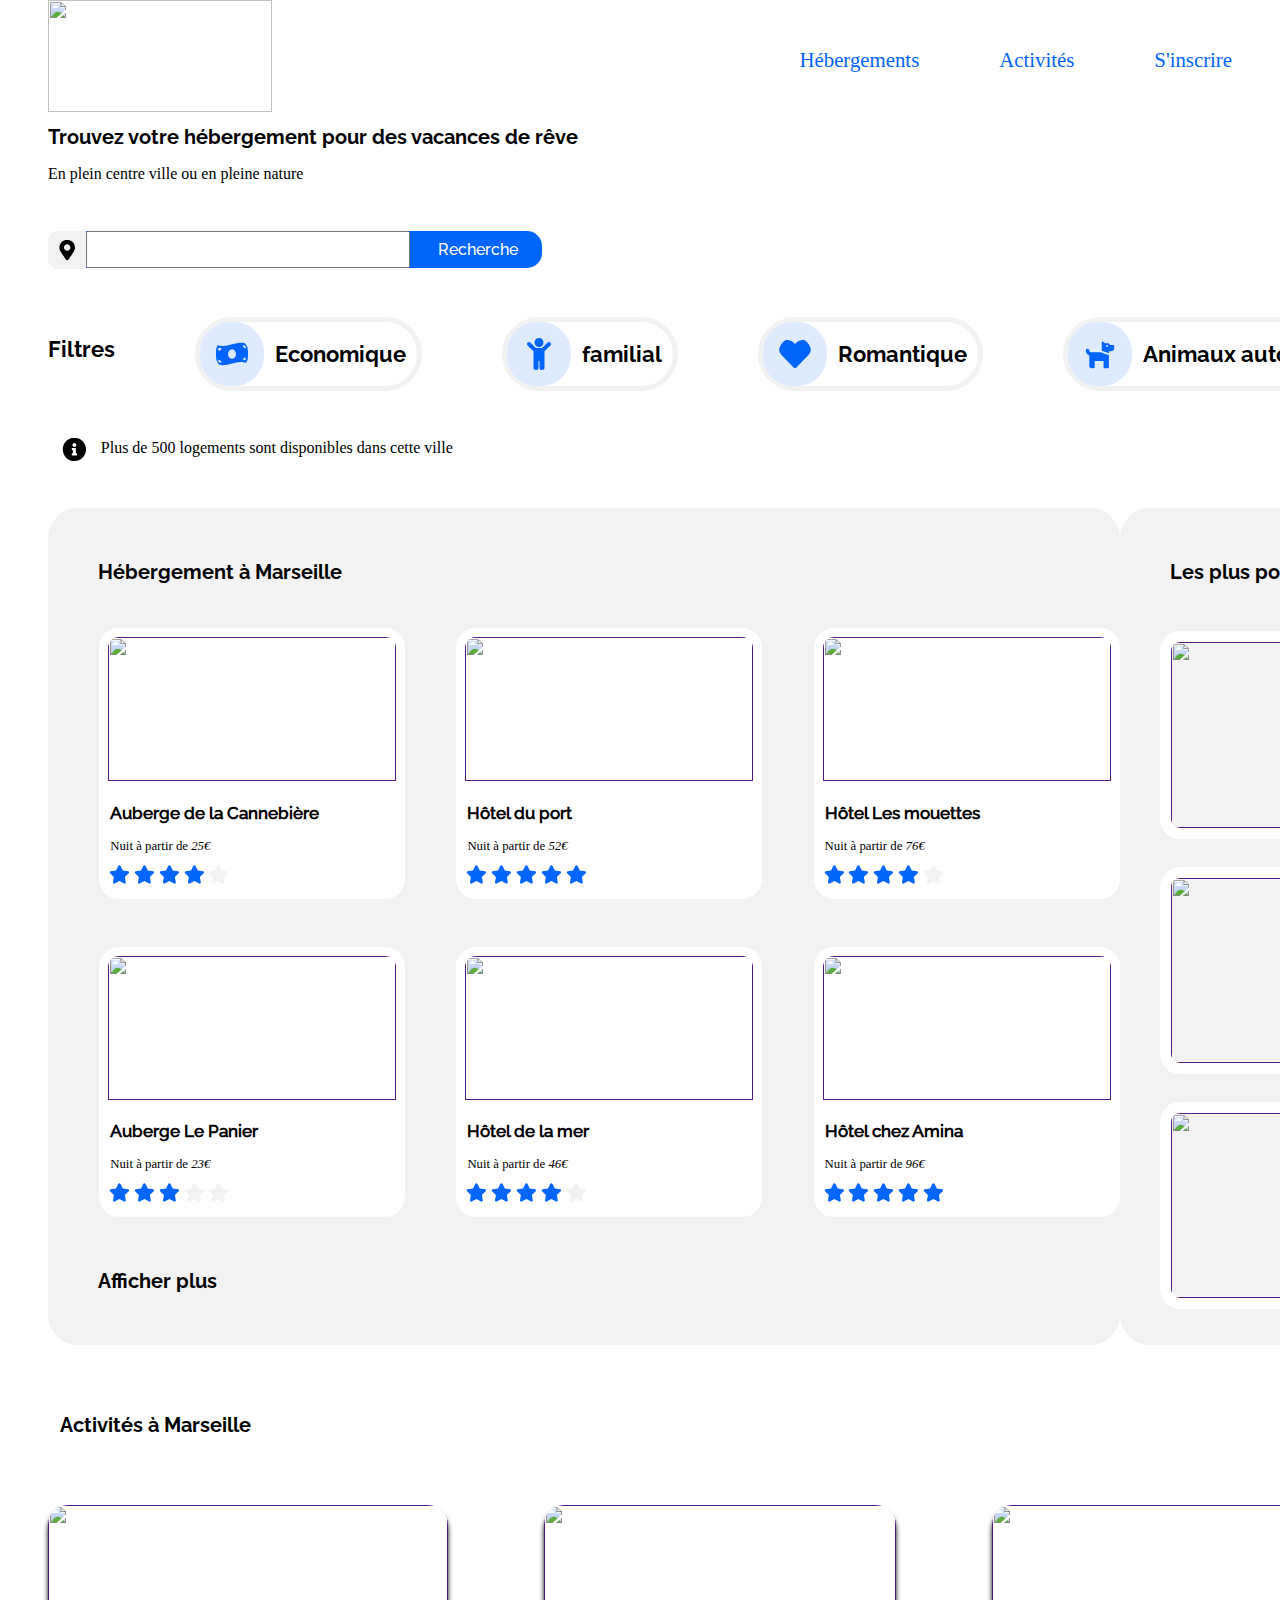
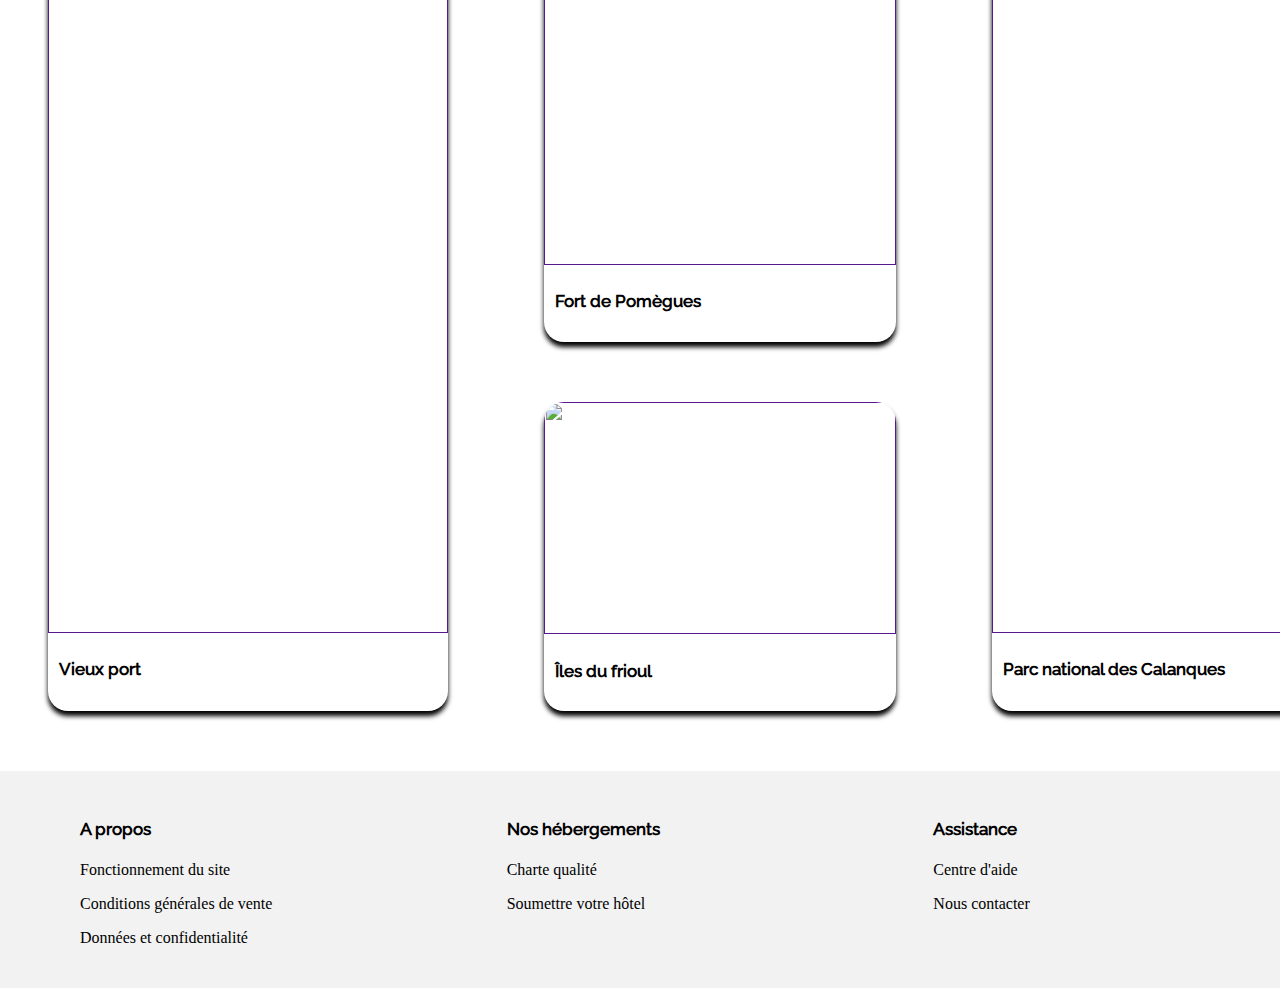
==== commit 4dbaf52d: "ajout du nav et du filtre téléphone pour le fichier html et changement du fichier css" ====
--- a/projet2.html
+++ b/projet2.html
@@ -1,71 +1,93 @@
 <!DOCTYPE html>
-
 <html lang="fr-FR">
-
     <head>
-
         <meta charset="UTF-8">
         <meta name="viewport" content="width=device-width, initial-scale=1.0">
-        <link rel="stylesheet" href="Projet2.css"/>
+        <link rel="stylesheet" href="projet2.css"/>
         <title>Reservia</title>
-
     </head>
-
-    <header>
-
-        <div id="logo">
-            <img id="reservia" src="Projet2-Reservia/images/logo/Reservia@3x.png">
-
-        </div>
-
-        <nav>
-            <ul>
-                <li><a href="#article">Hébergements</a></li>
-                <li><a href="#ancre_activite">Activités</a></li>
-                <li><a href="">S'inscrire</a></li>
-            </ul>
-        </nav>
-
-    </header>
-
     <body>
-
+        <header>
+            <div id="nav_desktop">
+                <img class="reservia" src="Projet2-Reservia/images/logo/Reservia@3x.png" alt="">
+                <nav>
+                    <ul>
+                        <li><a href="#article">Hébergements</a></li>
+                        <li><a href="#ancre_activite">Activités</a></li>
+                        <li><a href="">S'inscrire</a></li>
+                    </ul>
+                </nav>
+            </div>
+
+            <nav id="nav_telephone">
+                <img class="reservia" src="Projet2-Reservia/images/logo/Reservia@3x.png" alt="">
+                <ul>
+                    <li id="nav_top"><a href="">S'inscrire</a></li>
+                    <li id="nav_bottom_left"><a href="#article">Hébergements</a></li>
+                    <li id="nav_bottom"><a href="#ancre_activite">Activités</a></li>
+                </ul>
+            </nav>
+        </header>
         <article id="en_tete">
 
             <h1>Trouvez votre hébergement pour des vacances de rêve</h1>
             <p>En plein centre ville ou en pleine nature</p>
 
             <form id="bouton_recherche" method="post" action="projet2.php">
-                <p>
-                    <svg id="map_marker" aria-hidden="true" focusable="false" data-prefix="fas" data-icon="map-marker-alt" role="img" xmlns="http://www.w3.org/2000/svg" viewBox="0 0 384 512"><path fill="currentColor" d="M172.268 501.67C26.97 291.031 0 269.413 0 192 0 85.961 85.961 0 192 0s192 85.961 192 192c0 77.413-26.97 99.031-172.268 309.67-9.535 13.774-29.93 13.773-39.464 0zM192 272c44.183 0 80-35.817 80-80s-35.817-80-80-80-80 35.817-80 80 35.817 80 80 80z"></path></svg>
-                    <div id="back">
-                        <input type="search" name="recherche" id="recherche" placeholder="Ex : Zozor" size="38" maxlength="100" />
-                        <label for="recherche">Recherche</label>
-                    </div>
-                </p>
+                <svg id="map_marker" aria-hidden="true" focusable="false" data-prefix="fas" data-icon="map-marker-alt" role="img" xmlns="http://www.w3.org/2000/svg" viewBox="0 0 384 512"><path fill="currentColor" d="M172.268 501.67C26.97 291.031 0 269.413 0 192 0 85.961 85.961 0 192 0s192 85.961 192 192c0 77.413-26.97 99.031-172.268 309.67-9.535 13.774-29.93 13.773-39.464 0zM192 272c44.183 0 80-35.817 80-80s-35.817-80-80-80-80 35.817-80 80 35.817 80 80 80z"></path></svg>
+                <div id="back">
+                    <input type="search" name="recherche" id="recherche" size="38" maxlength="100" />
+                    <label for="recherche">Recherche</label>
+                </div>
             </form>
 
-            <div id="filtre">
-                <h3>Filtres</h3>
+            <div id="filtre_desktop">
+                <h2>Filtres</h2>
 
                 <div class="aide">
                     <svg class="svg" aria-hidden="true" focusable="false" data-prefix="fas" data-icon="money-bill-wave" role="img" xmlns="http://www.w3.org/2000/svg" viewBox="0 0 640 512"><path fill="currentColor" d="M621.16 54.46C582.37 38.19 543.55 32 504.75 32c-123.17-.01-246.33 62.34-369.5 62.34-30.89 0-61.76-3.92-92.65-13.72-3.47-1.1-6.95-1.62-10.35-1.62C15.04 79 0 92.32 0 110.81v317.26c0 12.63 7.23 24.6 18.84 29.46C57.63 473.81 96.45 480 135.25 480c123.17 0 246.34-62.35 369.51-62.35 30.89 0 61.76 3.92 92.65 13.72 3.47 1.1 6.95 1.62 10.35 1.62 17.21 0 32.25-13.32 32.25-31.81V83.93c-.01-12.64-7.24-24.6-18.85-29.47zM48 132.22c20.12 5.04 41.12 7.57 62.72 8.93C104.84 170.54 79 192.69 48 192.69v-60.47zm0 285v-47.78c34.37 0 62.18 27.27 63.71 61.4-22.53-1.81-43.59-6.31-63.71-13.62zM320 352c-44.19 0-80-42.99-80-96 0-53.02 35.82-96 80-96s80 42.98 80 96c0 53.03-35.83 96-80 96zm272 27.78c-17.52-4.39-35.71-6.85-54.32-8.44 5.87-26.08 27.5-45.88 54.32-49.28v57.72zm0-236.11c-30.89-3.91-54.86-29.7-55.81-61.55 19.54 2.17 38.09 6.23 55.81 12.66v48.89z"></path></svg>
-                    <h3 class="ecriture">Economique</h3>
+                    <h2 class="ecriture">Economique</h2>
                 </div>
 
                 <div class="aide">
                     <svg class="svg" aria-hidden="true" focusable="false" data-prefix="fas" data-icon="child" role="img" xmlns="http://www.w3.org/2000/svg" viewBox="0 0 384 512"><path fill="currentColor" d="M120 72c0-39.765 32.235-72 72-72s72 32.235 72 72c0 39.764-32.235 72-72 72s-72-32.236-72-72zm254.627 1.373c-12.496-12.497-32.758-12.497-45.254 0L242.745 160H141.254L54.627 73.373c-12.496-12.497-32.758-12.497-45.254 0-12.497 12.497-12.497 32.758 0 45.255L104 213.254V480c0 17.673 14.327 32 32 32h16c17.673 0 32-14.327 32-32V368h16v112c0 17.673 14.327 32 32 32h16c17.673 0 32-14.327 32-32V213.254l94.627-94.627c12.497-12.497 12.497-32.757 0-45.254z"></path></svg>
-                    <h3 class="ecriture">familial</h3>
+                    <h2 class="ecriture">familial</h2>
                 </div>
 
                 <div class="aide">
                     <svg class="svg" aria-hidden="true" focusable="false" data-prefix="fas" data-icon="heart" role="img" xmlns="http://www.w3.org/2000/svg" viewBox="0 0 512 512"><path fill="currentColor" d="M462.3 62.6C407.5 15.9 326 24.3 275.7 76.2L256 96.5l-19.7-20.3C186.1 24.3 104.5 15.9 49.7 62.6c-62.8 53.6-66.1 149.8-9.9 207.9l193.5 199.8c12.5 12.9 32.8 12.9 45.3 0l193.5-199.8c56.3-58.1 53-154.3-9.8-207.9z"></path></svg>
-                    <h3 class="ecriture">Romantique</h3>
-                </div>
-
-                <div id="aide">
+                    <h2 class="ecriture">Romantique</h2>
+                </div>
+
+                <div id="aide_desktop">
                     <svg class="svg" aria-hidden="true" focusable="false" data-prefix="fas" data-icon="dog" role="img" xmlns="http://www.w3.org/2000/svg" viewBox="0 0 576 512"><path fill="currentColor" d="M298.06,224,448,277.55V496a16,16,0,0,1-16,16H368a16,16,0,0,1-16-16V384H192V496a16,16,0,0,1-16,16H112a16,16,0,0,1-16-16V282.09C58.84,268.84,32,233.66,32,192a32,32,0,0,1,64,0,32.06,32.06,0,0,0,32,32ZM544,112v32a64,64,0,0,1-64,64H448v35.58L320,197.87V48c0-14.25,17.22-21.39,27.31-11.31L374.59,64h53.63c10.91,0,23.75,7.92,28.62,17.69L464,96h64A16,16,0,0,1,544,112Zm-112,0a16,16,0,1,0-16,16A16,16,0,0,0,432,112Z"></path></svg>
-                    <h3 class="ecriture">Animaux autorisés</h3>
+                    <h2 class="ecriture">Animaux autorisés</h2>
+                </div>
+            </div>
+
+            <div id="filtre_telephone">
+                <h2>Filtres</h2>
+
+                <div id="icone_filtre">
+                    <div class="aide">
+                        <svg class="svg" aria-hidden="true" focusable="false" data-prefix="fas" data-icon="money-bill-wave" role="img" xmlns="http://www.w3.org/2000/svg" viewBox="0 0 640 512"><path fill="currentColor" d="M621.16 54.46C582.37 38.19 543.55 32 504.75 32c-123.17-.01-246.33 62.34-369.5 62.34-30.89 0-61.76-3.92-92.65-13.72-3.47-1.1-6.95-1.62-10.35-1.62C15.04 79 0 92.32 0 110.81v317.26c0 12.63 7.23 24.6 18.84 29.46C57.63 473.81 96.45 480 135.25 480c123.17 0 246.34-62.35 369.51-62.35 30.89 0 61.76 3.92 92.65 13.72 3.47 1.1 6.95 1.62 10.35 1.62 17.21 0 32.25-13.32 32.25-31.81V83.93c-.01-12.64-7.24-24.6-18.85-29.47zM48 132.22c20.12 5.04 41.12 7.57 62.72 8.93C104.84 170.54 79 192.69 48 192.69v-60.47zm0 285v-47.78c34.37 0 62.18 27.27 63.71 61.4-22.53-1.81-43.59-6.31-63.71-13.62zM320 352c-44.19 0-80-42.99-80-96 0-53.02 35.82-96 80-96s80 42.98 80 96c0 53.03-35.83 96-80 96zm272 27.78c-17.52-4.39-35.71-6.85-54.32-8.44 5.87-26.08 27.5-45.88 54.32-49.28v57.72zm0-236.11c-30.89-3.91-54.86-29.7-55.81-61.55 19.54 2.17 38.09 6.23 55.81 12.66v48.89z"></path></svg>
+                        <h3 class="ecriture">Economique</h3>
+                    </div>
+
+                    <div id="aide_telephone">
+                        <svg class="svg" aria-hidden="true" focusable="false" data-prefix="fas" data-icon="child" role="img" xmlns="http://www.w3.org/2000/svg" viewBox="0 0 384 512"><path fill="currentColor" d="M120 72c0-39.765 32.235-72 72-72s72 32.235 72 72c0 39.764-32.235 72-72 72s-72-32.236-72-72zm254.627 1.373c-12.496-12.497-32.758-12.497-45.254 0L242.745 160H141.254L54.627 73.373c-12.496-12.497-32.758-12.497-45.254 0-12.497 12.497-12.497 32.758 0 45.255L104 213.254V480c0 17.673 14.327 32 32 32h16c17.673 0 32-14.327 32-32V368h16v112c0 17.673 14.327 32 32 32h16c17.673 0 32-14.327 32-32V213.254l94.627-94.627c12.497-12.497 12.497-32.757 0-45.254z"></path></svg>
+                        <h3 class="ecriture">familial</h3>
+                    </div>
+
+                    <div class="aide">
+                        <svg class="svg" aria-hidden="true" focusable="false" data-prefix="fas" data-icon="heart" role="img" xmlns="http://www.w3.org/2000/svg" viewBox="0 0 512 512"><path fill="currentColor" d="M462.3 62.6C407.5 15.9 326 24.3 275.7 76.2L256 96.5l-19.7-20.3C186.1 24.3 104.5 15.9 49.7 62.6c-62.8 53.6-66.1 149.8-9.9 207.9l193.5 199.8c12.5 12.9 32.8 12.9 45.3 0l193.5-199.8c56.3-58.1 53-154.3-9.8-207.9z"></path></svg>
+                        <h3 class="ecriture">Romantique</h3>
+                    </div>
+
+                    <div class="aide">
+                        <svg class="svg" aria-hidden="true" focusable="false" data-prefix="fas" data-icon="dog" role="img" xmlns="http://www.w3.org/2000/svg" viewBox="0 0 576 512"><path fill="currentColor" d="M298.06,224,448,277.55V496a16,16,0,0,1-16,16H368a16,16,0,0,1-16-16V384H192V496a16,16,0,0,1-16,16H112a16,16,0,0,1-16-16V282.09C58.84,268.84,32,233.66,32,192a32,32,0,0,1,64,0,32.06,32.06,0,0,0,32,32ZM544,112v32a64,64,0,0,1-64,64H448v35.58L320,197.87V48c0-14.25,17.22-21.39,27.31-11.31L374.59,64h53.63c10.91,0,23.75,7.92,28.62,17.69L464,96h64A16,16,0,0,1,544,112Zm-112,0a16,16,0,1,0-16,16A16,16,0,0,0,432,112Z"></path></svg>
+                        <h3 class="ecriture">Animaux autorisés</h3>
+                    </div>
                 </div>
             </div>
 
@@ -75,19 +97,17 @@
             </div>
 
         </article> 
-        
-
         <section>
             <article id="article">
                 <div id="hebergements">
-                    <h1>Hébergement à Marseille</h1>
+                    <h3>Hébergement à Marseille</h3>
 
                     <div id="haut">
 
                          <div class="ecart_haut">
-                            <a href=""><img class="imgs" src="Projet2-Reservia/images/hebergements/4_small/marcus-loke-WQJvWU_HZFo-unsplash.jpg"></a>
-                            <div class="banniere">
-                                <h2>Auberge de la Cannebière</h2>
+                            <a href=""><img class="imgs" src="Projet2-Reservia/images/hebergements/4_small/marcus-loke-WQJvWU_HZFo-unsplash.jpg" alt=""></a>
+                            <div class="banniere">
+                                <h4>Auberge de la Cannebière</h4>
                                 <p>Nuit à partir de <em>25€</em></p>
                             </div>
                             <div class="etoile">
@@ -100,9 +120,9 @@
                         </div>
 
                         <div class="ecart_haut">
-                            <a href=""><img class="imgs" src="Projet2-Reservia/images/hebergements/4_small/fred-kleber-gTbaxaVLvsg-unsplash.jpg"></a>
-                            <div class="banniere">
-                                <h2>Hôtel du port</h2>
+                            <a href=""><img class="imgs" src="Projet2-Reservia/images/hebergements/4_small/fred-kleber-gTbaxaVLvsg-unsplash.jpg" alt=""></a>
+                            <div class="banniere">
+                                <h4>Hôtel du port</h4>
                                 <p>Nuit à partir de <em>52€</em></p>
                             </div>
                             <div class="etoile">
@@ -115,9 +135,9 @@
                         </div>
 
                         <div class="ecart_haut">
-                            <a href=""><img class="imgs" src="Projet2-Reservia/images/hebergements/4_small/reisetopia-B8WIgxA_PFU-unsplash.jpg"></a>
-                            <div class="banniere">
-                                <h2>Hôtel Les mouettes</h2>
+                            <a href=""><img class="imgs" src="Projet2-Reservia/images/hebergements/4_small/reisetopia-B8WIgxA_PFU-unsplash.jpg" alt=""></a>
+                            <div class="banniere">
+                                <h4>Hôtel Les mouettes</h4>
                                 <p>Nuit à partir de <em>76€</em></p>
                             </div>
                             <div class="etoile">
@@ -134,9 +154,9 @@
                     <div id="bas">
 
                         <div class="ecart_bas">
-                            <a href=""><img class="imgs" src="Projet2-Reservia/images/hebergements/4_small/annie-spratt-Eg1qcIitAuA-unsplash.jpg"></a>
-                            <div class="banniere">
-                                <h2>Auberge Le Panier</h2>
+                            <a href=""><img class="imgs" src="Projet2-Reservia/images/hebergements/4_small/annie-spratt-Eg1qcIitAuA-unsplash.jpg" alt=""></a>
+                            <div class="banniere">
+                                <h4>Auberge Le Panier</h4>
                                 <p>Nuit à partir de <em>23€</em></p>
                             </div>
                             <div class="etoile">
@@ -149,9 +169,9 @@
                         </div>
 
                         <div class="ecart_bas">
-                            <a href=""><img class="imgs" src="Projet2-Reservia/images/hebergements/4_small/nicate-lee-kT-ZyaiwBe0-unsplash.jpg"></a>
-                            <div class="banniere">
-                                <h2>Hôtel de la mer</h2>
+                            <a href=""><img class="imgs" src="Projet2-Reservia/images/hebergements/4_small/nicate-lee-kT-ZyaiwBe0-unsplash.jpg" alt=""></a>
+                            <div class="banniere">
+                                <h4>Hôtel de la mer</h4>
                                 <p>Nuit à partir de <em>46€</em></p>
                             </div>
                             <div class="etoile">
@@ -164,9 +184,9 @@
                         </div>
 
                         <div class="ecart_bas">
-                            <a href=""><img class="imgs" src="Projet2-Reservia/images/hebergements/4_small/febrian-zakaria-M6S1WvfW68A-unsplash.jpg"></a>
-                            <div class="banniere">
-                                <h2>Hôtel chez Amina</h2>
+                            <a href=""><img class="imgs" src="Projet2-Reservia/images/hebergements/4_small/febrian-zakaria-M6S1WvfW68A-unsplash.jpg" alt=""></a>
+                            <div class="banniere">
+                                <h4>Hôtel chez Amina</h4>
                                 <p>Nuit à partir de <em>96€</em></p>
                             </div>
                             <div class="etoile">
@@ -180,143 +200,138 @@
 
                     </div>
 
-                    <h2>Afficher plus</h2>
+                    <h3>Afficher plus</h3>
                 </div>
             </article>
 
             <article id="aside">
 
                 <div id="populaire">
-                    <h1>Les plus populaire</h1>
+                    <h3>Les plus populaire</h3>
                     <svg id="chart" aria-hidden="true" focusable="false" data-prefix="fas" data-icon="chart-line" role="img" xmlns="http://www.w3.org/2000/svg" viewBox="0 0 512 512"><path fill="currentColor" d="M496 384H64V80c0-8.84-7.16-16-16-16H16C7.16 64 0 71.16 0 80v336c0 17.67 14.33 32 32 32h464c8.84 0 16-7.16 16-16v-32c0-8.84-7.16-16-16-16zM464 96H345.94c-21.38 0-32.09 25.85-16.97 40.97l32.4 32.4L288 242.75l-73.37-73.37c-12.5-12.5-32.76-12.5-45.25 0l-68.69 68.69c-6.25 6.25-6.25 16.38 0 22.63l22.62 22.62c6.25 6.25 16.38 6.25 22.63 0L192 237.25l73.37 73.37c12.5 12.5 32.76 12.5 45.25 0l96-96 32.4 32.4c15.12 15.12 40.97 4.41 40.97-16.97V112c.01-8.84-7.15-16-15.99-16z"></path></svg>
                 </div>
 
-                    <div class="div_populaire">
-                        <a href=""><img class="imgs_populaire" src="Projet2-Reservia/images/hebergements/4_small/emile-guillemot-Bj_rcSC5XfE-unsplash.jpg" alt=""></a>
-                        <div class="banniere_populaire">
-                            <h2>Hôtel Le soleil du matin</h2>
-                            <p>Nuit à partir de <em>128€</em></p>
-                            <div class="etoile_populaire">
-                                <svg aria-hidden="true" focusable="false" data-prefix="fas" data-icon="star" class="blue_star" role="img" xmlns="http://www.w3.org/2000/svg" viewBox="0 0 576 512"><path fill="currentColor" d="M259.3 17.8L194 150.2 47.9 171.5c-26.2 3.8-36.7 36.1-17.7 54.6l105.7 103-25 145.5c-4.5 26.3 23.2 46 46.4 33.7L288 439.6l130.7 68.7c23.2 12.2 50.9-7.4 46.4-33.7l-25-145.5 105.7-103c19-18.5 8.5-50.8-17.7-54.6L382 150.2 316.7 17.8c-11.7-23.6-45.6-23.9-57.4 0z"></path></svg>
-                                <svg aria-hidden="true" focusable="false" data-prefix="fas" data-icon="star" class="blue_star" role="img" xmlns="http://www.w3.org/2000/svg" viewBox="0 0 576 512"><path fill="currentColor" d="M259.3 17.8L194 150.2 47.9 171.5c-26.2 3.8-36.7 36.1-17.7 54.6l105.7 103-25 145.5c-4.5 26.3 23.2 46 46.4 33.7L288 439.6l130.7 68.7c23.2 12.2 50.9-7.4 46.4-33.7l-25-145.5 105.7-103c19-18.5 8.5-50.8-17.7-54.6L382 150.2 316.7 17.8c-11.7-23.6-45.6-23.9-57.4 0z"></path></svg>
-                                <svg aria-hidden="true" focusable="false" data-prefix="fas" data-icon="star" class="blue_star" role="img" xmlns="http://www.w3.org/2000/svg" viewBox="0 0 576 512"><path fill="currentColor" d="M259.3 17.8L194 150.2 47.9 171.5c-26.2 3.8-36.7 36.1-17.7 54.6l105.7 103-25 145.5c-4.5 26.3 23.2 46 46.4 33.7L288 439.6l130.7 68.7c23.2 12.2 50.9-7.4 46.4-33.7l-25-145.5 105.7-103c19-18.5 8.5-50.8-17.7-54.6L382 150.2 316.7 17.8c-11.7-23.6-45.6-23.9-57.4 0z"></path></svg>
-                                <svg aria-hidden="true" focusable="false" data-prefix="fas" data-icon="star" class="blue_star" role="img" xmlns="http://www.w3.org/2000/svg" viewBox="0 0 576 512"><path fill="currentColor" d="M259.3 17.8L194 150.2 47.9 171.5c-26.2 3.8-36.7 36.1-17.7 54.6l105.7 103-25 145.5c-4.5 26.3 23.2 46 46.4 33.7L288 439.6l130.7 68.7c23.2 12.2 50.9-7.4 46.4-33.7l-25-145.5 105.7-103c19-18.5 8.5-50.8-17.7-54.6L382 150.2 316.7 17.8c-11.7-23.6-45.6-23.9-57.4 0z"></path></svg>
-                                <svg aria-hidden="true" focusable="false" data-prefix="fas" data-icon="star" class="blue_star" role="img" xmlns="http://www.w3.org/2000/svg" viewBox="0 0 576 512"><path fill="currentColor" d="M259.3 17.8L194 150.2 47.9 171.5c-26.2 3.8-36.7 36.1-17.7 54.6l105.7 103-25 145.5c-4.5 26.3 23.2 46 46.4 33.7L288 439.6l130.7 68.7c23.2 12.2 50.9-7.4 46.4-33.7l-25-145.5 105.7-103c19-18.5 8.5-50.8-17.7-54.6L382 150.2 316.7 17.8c-11.7-23.6-45.6-23.9-57.4 0z"></path></svg>
-                            </div>
-                        </div>
-                    </div>
-
-                    <div class="div_populaire">
-                        <a href=""><img class="imgs_populaire" src="Projet2-Reservia/images/hebergements/4_small/aw-creative-VGs8z60yT2c-unsplash.jpg" alt="" ></a>
-                        <div class="banniere_populaire">
-                            <h2>Au coeur de l'eau Chambres d'hôtes</h2>
-                            <p>Nuit à partir de <em>71€</em></p>
-                            <div id="etoile_populaire">
-                                <svg aria-hidden="true" focusable="false" data-prefix="fas" data-icon="star" class="blue_star" role="img" xmlns="http://www.w3.org/2000/svg" viewBox="0 0 576 512"><path fill="currentColor" d="M259.3 17.8L194 150.2 47.9 171.5c-26.2 3.8-36.7 36.1-17.7 54.6l105.7 103-25 145.5c-4.5 26.3 23.2 46 46.4 33.7L288 439.6l130.7 68.7c23.2 12.2 50.9-7.4 46.4-33.7l-25-145.5 105.7-103c19-18.5 8.5-50.8-17.7-54.6L382 150.2 316.7 17.8c-11.7-23.6-45.6-23.9-57.4 0z"></path></svg>
-                                <svg aria-hidden="true" focusable="false" data-prefix="fas" data-icon="star" class="blue_star" role="img" xmlns="http://www.w3.org/2000/svg" viewBox="0 0 576 512"><path fill="currentColor" d="M259.3 17.8L194 150.2 47.9 171.5c-26.2 3.8-36.7 36.1-17.7 54.6l105.7 103-25 145.5c-4.5 26.3 23.2 46 46.4 33.7L288 439.6l130.7 68.7c23.2 12.2 50.9-7.4 46.4-33.7l-25-145.5 105.7-103c19-18.5 8.5-50.8-17.7-54.6L382 150.2 316.7 17.8c-11.7-23.6-45.6-23.9-57.4 0z"></path></svg>
-                                <svg aria-hidden="true" focusable="false" data-prefix="fas" data-icon="star" class="blue_star" role="img" xmlns="http://www.w3.org/2000/svg" viewBox="0 0 576 512"><path fill="currentColor" d="M259.3 17.8L194 150.2 47.9 171.5c-26.2 3.8-36.7 36.1-17.7 54.6l105.7 103-25 145.5c-4.5 26.3 23.2 46 46.4 33.7L288 439.6l130.7 68.7c23.2 12.2 50.9-7.4 46.4-33.7l-25-145.5 105.7-103c19-18.5 8.5-50.8-17.7-54.6L382 150.2 316.7 17.8c-11.7-23.6-45.6-23.9-57.4 0z"></path></svg>
-                                <svg aria-hidden="true" focusable="false" data-prefix="fas" data-icon="star" class="blue_star" role="img" xmlns="http://www.w3.org/2000/svg" viewBox="0 0 576 512"><path fill="currentColor" d="M259.3 17.8L194 150.2 47.9 171.5c-26.2 3.8-36.7 36.1-17.7 54.6l105.7 103-25 145.5c-4.5 26.3 23.2 46 46.4 33.7L288 439.6l130.7 68.7c23.2 12.2 50.9-7.4 46.4-33.7l-25-145.5 105.7-103c19-18.5 8.5-50.8-17.7-54.6L382 150.2 316.7 17.8c-11.7-23.6-45.6-23.9-57.4 0z"></path></svg>
-                                <svg aria-hidden="true" focusable="false" data-prefix="fas" data-icon="star" class="star" role="img" xmlns="http://www.w3.org/2000/svg" viewBox="0 0 576 512"><path fill="currentColor" d="M259.3 17.8L194 150.2 47.9 171.5c-26.2 3.8-36.7 36.1-17.7 54.6l105.7 103-25 145.5c-4.5 26.3 23.2 46 46.4 33.7L288 439.6l130.7 68.7c23.2 12.2 50.9-7.4 46.4-33.7l-25-145.5 105.7-103c19-18.5 8.5-50.8-17.7-54.6L382 150.2 316.7 17.8c-11.7-23.6-45.6-23.9-57.4 0z"></path></svg>
-                            </div>
-                        </div>
-                    </div>
-
-                    <div class="div_populaire">
-                        <a href=""><img class="imgs_populaire" src="Projet2-Reservia/images/hebergements/4_small/febrian-zakaria-sjvU0THccQA-unsplash.jpg" alt=""></a>
-                        <div class="banniere_populaire">
-                            <h2>Hôtel Tout bleu et Blanc</h2>
-                            <p>Nuit à partir de <em>68€</em></p>
-                            <div class="etoile_populaire">
-                                <svg aria-hidden="true" focusable="false" data-prefix="fas" data-icon="star" class="blue_star" role="img" xmlns="http://www.w3.org/2000/svg" viewBox="0 0 576 512"><path fill="currentColor" d="M259.3 17.8L194 150.2 47.9 171.5c-26.2 3.8-36.7 36.1-17.7 54.6l105.7 103-25 145.5c-4.5 26.3 23.2 46 46.4 33.7L288 439.6l130.7 68.7c23.2 12.2 50.9-7.4 46.4-33.7l-25-145.5 105.7-103c19-18.5 8.5-50.8-17.7-54.6L382 150.2 316.7 17.8c-11.7-23.6-45.6-23.9-57.4 0z"></path></svg>
-                                <svg aria-hidden="true" focusable="false" data-prefix="fas" data-icon="star" class="blue_star" role="img" xmlns="http://www.w3.org/2000/svg" viewBox="0 0 576 512"><path fill="currentColor" d="M259.3 17.8L194 150.2 47.9 171.5c-26.2 3.8-36.7 36.1-17.7 54.6l105.7 103-25 145.5c-4.5 26.3 23.2 46 46.4 33.7L288 439.6l130.7 68.7c23.2 12.2 50.9-7.4 46.4-33.7l-25-145.5 105.7-103c19-18.5 8.5-50.8-17.7-54.6L382 150.2 316.7 17.8c-11.7-23.6-45.6-23.9-57.4 0z"></path></svg>
-                                <svg aria-hidden="true" focusable="false" data-prefix="fas" data-icon="star" class="blue_star" role="img" xmlns="http://www.w3.org/2000/svg" viewBox="0 0 576 512"><path fill="currentColor" d="M259.3 17.8L194 150.2 47.9 171.5c-26.2 3.8-36.7 36.1-17.7 54.6l105.7 103-25 145.5c-4.5 26.3 23.2 46 46.4 33.7L288 439.6l130.7 68.7c23.2 12.2 50.9-7.4 46.4-33.7l-25-145.5 105.7-103c19-18.5 8.5-50.8-17.7-54.6L382 150.2 316.7 17.8c-11.7-23.6-45.6-23.9-57.4 0z"></path></svg>
-                                <svg aria-hidden="true" focusable="false" data-prefix="fas" data-icon="star" class="blue_star" role="img" xmlns="http://www.w3.org/2000/svg" viewBox="0 0 576 512"><path fill="currentColor" d="M259.3 17.8L194 150.2 47.9 171.5c-26.2 3.8-36.7 36.1-17.7 54.6l105.7 103-25 145.5c-4.5 26.3 23.2 46 46.4 33.7L288 439.6l130.7 68.7c23.2 12.2 50.9-7.4 46.4-33.7l-25-145.5 105.7-103c19-18.5 8.5-50.8-17.7-54.6L382 150.2 316.7 17.8c-11.7-23.6-45.6-23.9-57.4 0z"></path></svg>
-                                <svg aria-hidden="true" focusable="false" data-prefix="fas" data-icon="star" class="star" role="img" xmlns="http://www.w3.org/2000/svg" viewBox="0 0 576 512"><path fill="currentColor" d="M259.3 17.8L194 150.2 47.9 171.5c-26.2 3.8-36.7 36.1-17.7 54.6l105.7 103-25 145.5c-4.5 26.3 23.2 46 46.4 33.7L288 439.6l130.7 68.7c23.2 12.2 50.9-7.4 46.4-33.7l-25-145.5 105.7-103c19-18.5 8.5-50.8-17.7-54.6L382 150.2 316.7 17.8c-11.7-23.6-45.6-23.9-57.4 0z"></path></svg>
-                            </div>
-                        </div>
-                    </div>
+                <div class="div_populaire">
+                    <a href=""><img class="imgs_populaire" src="Projet2-Reservia/images/hebergements/4_small/emile-guillemot-Bj_rcSC5XfE-unsplash.jpg" alt=""></a>
+                    <div class="banniere_populaire">
+                        <h4>Hôtel Le soleil du matin</h4>
+                        <p>Nuit à partir de <em>128€</em></p>
+                        <div class="etoile_populaire">
+                            <svg aria-hidden="true" focusable="false" data-prefix="fas" data-icon="star" class="blue_star" role="img" xmlns="http://www.w3.org/2000/svg" viewBox="0 0 576 512"><path fill="currentColor" d="M259.3 17.8L194 150.2 47.9 171.5c-26.2 3.8-36.7 36.1-17.7 54.6l105.7 103-25 145.5c-4.5 26.3 23.2 46 46.4 33.7L288 439.6l130.7 68.7c23.2 12.2 50.9-7.4 46.4-33.7l-25-145.5 105.7-103c19-18.5 8.5-50.8-17.7-54.6L382 150.2 316.7 17.8c-11.7-23.6-45.6-23.9-57.4 0z"></path></svg>
+                            <svg aria-hidden="true" focusable="false" data-prefix="fas" data-icon="star" class="blue_star" role="img" xmlns="http://www.w3.org/2000/svg" viewBox="0 0 576 512"><path fill="currentColor" d="M259.3 17.8L194 150.2 47.9 171.5c-26.2 3.8-36.7 36.1-17.7 54.6l105.7 103-25 145.5c-4.5 26.3 23.2 46 46.4 33.7L288 439.6l130.7 68.7c23.2 12.2 50.9-7.4 46.4-33.7l-25-145.5 105.7-103c19-18.5 8.5-50.8-17.7-54.6L382 150.2 316.7 17.8c-11.7-23.6-45.6-23.9-57.4 0z"></path></svg>
+                            <svg aria-hidden="true" focusable="false" data-prefix="fas" data-icon="star" class="blue_star" role="img" xmlns="http://www.w3.org/2000/svg" viewBox="0 0 576 512"><path fill="currentColor" d="M259.3 17.8L194 150.2 47.9 171.5c-26.2 3.8-36.7 36.1-17.7 54.6l105.7 103-25 145.5c-4.5 26.3 23.2 46 46.4 33.7L288 439.6l130.7 68.7c23.2 12.2 50.9-7.4 46.4-33.7l-25-145.5 105.7-103c19-18.5 8.5-50.8-17.7-54.6L382 150.2 316.7 17.8c-11.7-23.6-45.6-23.9-57.4 0z"></path></svg>
+                            <svg aria-hidden="true" focusable="false" data-prefix="fas" data-icon="star" class="blue_star" role="img" xmlns="http://www.w3.org/2000/svg" viewBox="0 0 576 512"><path fill="currentColor" d="M259.3 17.8L194 150.2 47.9 171.5c-26.2 3.8-36.7 36.1-17.7 54.6l105.7 103-25 145.5c-4.5 26.3 23.2 46 46.4 33.7L288 439.6l130.7 68.7c23.2 12.2 50.9-7.4 46.4-33.7l-25-145.5 105.7-103c19-18.5 8.5-50.8-17.7-54.6L382 150.2 316.7 17.8c-11.7-23.6-45.6-23.9-57.4 0z"></path></svg>
+                            <svg aria-hidden="true" focusable="false" data-prefix="fas" data-icon="star" class="blue_star" role="img" xmlns="http://www.w3.org/2000/svg" viewBox="0 0 576 512"><path fill="currentColor" d="M259.3 17.8L194 150.2 47.9 171.5c-26.2 3.8-36.7 36.1-17.7 54.6l105.7 103-25 145.5c-4.5 26.3 23.2 46 46.4 33.7L288 439.6l130.7 68.7c23.2 12.2 50.9-7.4 46.4-33.7l-25-145.5 105.7-103c19-18.5 8.5-50.8-17.7-54.6L382 150.2 316.7 17.8c-11.7-23.6-45.6-23.9-57.4 0z"></path></svg>
+                        </div>
+                    </div>
+                </div>
+
+                <div class="div_populaire">
+                    <a href=""><img class="imgs_populaire" src="Projet2-Reservia/images/hebergements/4_small/aw-creative-VGs8z60yT2c-unsplash.jpg" alt="" ></a>
+                    <div class="banniere_populaire">
+                        <h4>Au coeur de l'eau Chambres d'hôtes</h4>
+                        <p>Nuit à partir de <em>71€</em></p>
+                        <div class="etoile_populaire">
+                            <svg aria-hidden="true" focusable="false" data-prefix="fas" data-icon="star" class="blue_star" role="img" xmlns="http://www.w3.org/2000/svg" viewBox="0 0 576 512"><path fill="currentColor" d="M259.3 17.8L194 150.2 47.9 171.5c-26.2 3.8-36.7 36.1-17.7 54.6l105.7 103-25 145.5c-4.5 26.3 23.2 46 46.4 33.7L288 439.6l130.7 68.7c23.2 12.2 50.9-7.4 46.4-33.7l-25-145.5 105.7-103c19-18.5 8.5-50.8-17.7-54.6L382 150.2 316.7 17.8c-11.7-23.6-45.6-23.9-57.4 0z"></path></svg>
+                            <svg aria-hidden="true" focusable="false" data-prefix="fas" data-icon="star" class="blue_star" role="img" xmlns="http://www.w3.org/2000/svg" viewBox="0 0 576 512"><path fill="currentColor" d="M259.3 17.8L194 150.2 47.9 171.5c-26.2 3.8-36.7 36.1-17.7 54.6l105.7 103-25 145.5c-4.5 26.3 23.2 46 46.4 33.7L288 439.6l130.7 68.7c23.2 12.2 50.9-7.4 46.4-33.7l-25-145.5 105.7-103c19-18.5 8.5-50.8-17.7-54.6L382 150.2 316.7 17.8c-11.7-23.6-45.6-23.9-57.4 0z"></path></svg>
+                            <svg aria-hidden="true" focusable="false" data-prefix="fas" data-icon="star" class="blue_star" role="img" xmlns="http://www.w3.org/2000/svg" viewBox="0 0 576 512"><path fill="currentColor" d="M259.3 17.8L194 150.2 47.9 171.5c-26.2 3.8-36.7 36.1-17.7 54.6l105.7 103-25 145.5c-4.5 26.3 23.2 46 46.4 33.7L288 439.6l130.7 68.7c23.2 12.2 50.9-7.4 46.4-33.7l-25-145.5 105.7-103c19-18.5 8.5-50.8-17.7-54.6L382 150.2 316.7 17.8c-11.7-23.6-45.6-23.9-57.4 0z"></path></svg>
+                            <svg aria-hidden="true" focusable="false" data-prefix="fas" data-icon="star" class="blue_star" role="img" xmlns="http://www.w3.org/2000/svg" viewBox="0 0 576 512"><path fill="currentColor" d="M259.3 17.8L194 150.2 47.9 171.5c-26.2 3.8-36.7 36.1-17.7 54.6l105.7 103-25 145.5c-4.5 26.3 23.2 46 46.4 33.7L288 439.6l130.7 68.7c23.2 12.2 50.9-7.4 46.4-33.7l-25-145.5 105.7-103c19-18.5 8.5-50.8-17.7-54.6L382 150.2 316.7 17.8c-11.7-23.6-45.6-23.9-57.4 0z"></path></svg>
+                            <svg aria-hidden="true" focusable="false" data-prefix="fas" data-icon="star" class="star" role="img" xmlns="http://www.w3.org/2000/svg" viewBox="0 0 576 512"><path fill="currentColor" d="M259.3 17.8L194 150.2 47.9 171.5c-26.2 3.8-36.7 36.1-17.7 54.6l105.7 103-25 145.5c-4.5 26.3 23.2 46 46.4 33.7L288 439.6l130.7 68.7c23.2 12.2 50.9-7.4 46.4-33.7l-25-145.5 105.7-103c19-18.5 8.5-50.8-17.7-54.6L382 150.2 316.7 17.8c-11.7-23.6-45.6-23.9-57.4 0z"></path></svg>
+                        </div>
+                    </div>
+                </div>
+
+                <div class="div_populaire">
+                    <a href=""><img class="imgs_populaire" src="Projet2-Reservia/images/hebergements/4_small/febrian-zakaria-sjvU0THccQA-unsplash.jpg" alt=""></a>
+                    <div class="banniere_populaire">
+                        <h4>Hôtel Tout bleu et Blanc</h4>
+                        <p>Nuit à partir de <em>68€</em></p>
+                        <div class="etoile_populaire">
+                            <svg aria-hidden="true" focusable="false" data-prefix="fas" data-icon="star" class="blue_star" role="img" xmlns="http://www.w3.org/2000/svg" viewBox="0 0 576 512"><path fill="currentColor" d="M259.3 17.8L194 150.2 47.9 171.5c-26.2 3.8-36.7 36.1-17.7 54.6l105.7 103-25 145.5c-4.5 26.3 23.2 46 46.4 33.7L288 439.6l130.7 68.7c23.2 12.2 50.9-7.4 46.4-33.7l-25-145.5 105.7-103c19-18.5 8.5-50.8-17.7-54.6L382 150.2 316.7 17.8c-11.7-23.6-45.6-23.9-57.4 0z"></path></svg>
+                            <svg aria-hidden="true" focusable="false" data-prefix="fas" data-icon="star" class="blue_star" role="img" xmlns="http://www.w3.org/2000/svg" viewBox="0 0 576 512"><path fill="currentColor" d="M259.3 17.8L194 150.2 47.9 171.5c-26.2 3.8-36.7 36.1-17.7 54.6l105.7 103-25 145.5c-4.5 26.3 23.2 46 46.4 33.7L288 439.6l130.7 68.7c23.2 12.2 50.9-7.4 46.4-33.7l-25-145.5 105.7-103c19-18.5 8.5-50.8-17.7-54.6L382 150.2 316.7 17.8c-11.7-23.6-45.6-23.9-57.4 0z"></path></svg>
+                            <svg aria-hidden="true" focusable="false" data-prefix="fas" data-icon="star" class="blue_star" role="img" xmlns="http://www.w3.org/2000/svg" viewBox="0 0 576 512"><path fill="currentColor" d="M259.3 17.8L194 150.2 47.9 171.5c-26.2 3.8-36.7 36.1-17.7 54.6l105.7 103-25 145.5c-4.5 26.3 23.2 46 46.4 33.7L288 439.6l130.7 68.7c23.2 12.2 50.9-7.4 46.4-33.7l-25-145.5 105.7-103c19-18.5 8.5-50.8-17.7-54.6L382 150.2 316.7 17.8c-11.7-23.6-45.6-23.9-57.4 0z"></path></svg>
+                            <svg aria-hidden="true" focusable="false" data-prefix="fas" data-icon="star" class="blue_star" role="img" xmlns="http://www.w3.org/2000/svg" viewBox="0 0 576 512"><path fill="currentColor" d="M259.3 17.8L194 150.2 47.9 171.5c-26.2 3.8-36.7 36.1-17.7 54.6l105.7 103-25 145.5c-4.5 26.3 23.2 46 46.4 33.7L288 439.6l130.7 68.7c23.2 12.2 50.9-7.4 46.4-33.7l-25-145.5 105.7-103c19-18.5 8.5-50.8-17.7-54.6L382 150.2 316.7 17.8c-11.7-23.6-45.6-23.9-57.4 0z"></path></svg>
+                            <svg aria-hidden="true" focusable="false" data-prefix="fas" data-icon="star" class="star" role="img" xmlns="http://www.w3.org/2000/svg" viewBox="0 0 576 512"><path fill="currentColor" d="M259.3 17.8L194 150.2 47.9 171.5c-26.2 3.8-36.7 36.1-17.7 54.6l105.7 103-25 145.5c-4.5 26.3 23.2 46 46.4 33.7L288 439.6l130.7 68.7c23.2 12.2 50.9-7.4 46.4-33.7l-25-145.5 105.7-103c19-18.5 8.5-50.8-17.7-54.6L382 150.2 316.7 17.8c-11.7-23.6-45.6-23.9-57.4 0z"></path></svg>
+                        </div>
+                    </div>
+                </div>
 
             </article>
         </section>
-
-        <h1 id="ancre_activite">Activités à Marseille</h1>
-            
-            <article id="activite_marseille">
-
-                <div class="grande_image_et_grande_banniere">
-                    <img class="grande_image" src="Projet2-Reservia/images/activites/3_medium/reno-laithienne-QUgJhdY5Fyk-unsplash.jpg" alt="">
-                    <div class="banniere_grande_image">
-                        <h2>Vieux port</h2>
-                    </div>
-                </div>
-
-
-                <div>
-                    <div class="petite_image_et_petite_banniere">
-                        <img class="petite_image" src="Projet2-Reservia/images/activites/3_medium/paul-hermann-QFTrLdQIRhI-unsplash.jpg" alt="">
-                        <div class="banniere_petite_image">
-                            <h2>Fort de Pomègues</h2>
-                        </div>
-                    </div>
-
-                    <div class="petite_image_et_petite_banniere">
-                        <img class="petite_image" src="Projet2-Reservia/images/activites/3_medium/kevin-hikari-rV_Qd1l-VXg-unsplash.jpg" alt="">
-                        <div class="banniere_petite_image">
-                            <h2>Îles du frioul</h2>
-                        </div>
-                    </div>
-
-                </div>
-
-                <div class="grande_image_et_grande_banniere">
-                    <img class="grande_image" src="Projet2-Reservia/images/activites/3_medium/kilyan-sockalingum-NR8-cBCN3aI-unsplash.jpg" alt="">
-                    <div class="banniere_grande_image">
-                        <h2>Parc national des Calanques</h2>
-                    </div>
-                </div>
-
-                <div>
-                    <div class="petite_image_et_petite_banniere">
-                        <img class="petite_image" src="Projet2-Reservia/images/activites/3_medium/florian-wehde-xW9e8gdotxI-unsplash.jpg" alt="">
-                        <div class="banniere_petite_image">
-                            <h2>Fort de Pomègues</h2>
-                        </div>
-                    </div>
-
-                    <div class="petite_image_et_petite_banniere">
-                        <img class="petite_image" src="Projet2-Reservia/images/activites/3_medium/lena-paulin-wH2-EJoDcV0-unsplash.jpg" alt="">
-                        <div class="banniere_petite_image">
-                            <h2>Îles du frioul</h2>
-                        </div>
-                    </div>
-
-                </div>
-
-            </article>
-
-            <footer>   
-                <div id="bas_de_page">
-                    <div id="a_propos">
-                        <h2>A propos</h2>
-                        <p>Fonctionnement du site</p>
-                        <p>Conditions générales de vente</p>
-                        <p>Données et confidentialité</p>
-                    </div>
-        
-                    <div id="nos_hebergements">
-                        <h2>Nos hébergements</h2>
-                        <p>Charte qualité</p>
-                        <p>Soumettre votre hôtel</p>
-                    </div>
-                    
-                    <div id="assistance">
-                        <h2>Assistance</h2>
-                        <p>Centre d'aide</p>
-                        <p>Nous contacter</p>
-                    </div>
-                </div>
-            </footer>
-
+        <h3 id="ancre_activite">Activités à Marseille</h3>
+        <article id="activite_marseille">
+
+            <div class="grande_image_et_grande_banniere">
+                <a href=""><img class="grande_image" src="Projet2-Reservia/images/activites/3_medium/reno-laithienne-QUgJhdY5Fyk-unsplash.jpg" alt=""></a>
+                <div class="banniere_grande_image">
+                    <h4>Vieux port</h4>
+                </div>
+            </div>
+
+
+            <div>
+                <div class="moyenne_image_et_moyenne_banniere">
+                    <a href=""><img class="moyenne_image" src="Projet2-Reservia/images/activites/3_medium/paul-hermann-QFTrLdQIRhI-unsplash.jpg" alt=""></a>
+                    <div class="banniere_moyenne_image">
+                        <h4>Fort de Pomègues</h4>
+                    </div>
+                </div>
+
+                <div class="petite_image_et_petite_banniere">
+                    <a href=""><img class="petite_image" src="Projet2-Reservia/images/activites/3_medium/kevin-hikari-rV_Qd1l-VXg-unsplash.jpg" alt=""></a>
+                    <div class="banniere_petite_image">
+                        <h4>Îles du frioul</h4>
+                    </div>
+                </div>
+
+            </div>
+
+            <div class="grande_image_et_grande_banniere">
+                <a href=""><img class="grande_image" src="Projet2-Reservia/images/activites/3_medium/kilyan-sockalingum-NR8-cBCN3aI-unsplash.jpg" alt=""></a>
+                <div class="banniere_grande_image">
+                    <h4>Parc national des Calanques</h4>
+                </div>
+            </div>
+
+            <div>
+                <div class="petite_image_et_petite_banniere">
+                    <a href=""><img class="petite_image" src="Projet2-Reservia/images/activites/3_medium/florian-wehde-xW9e8gdotxI-unsplash.jpg" alt=""></a>
+                    <div class="banniere_petite_image">
+                        <h4>Fort de Pomègues</h4>
+                    </div>
+                </div>
+
+                <div class="moyenne_image_et_moyenne_banniere">
+                    <a href=""><img class="moyenne_image" src="Projet2-Reservia/images/activites/3_medium/lena-paulin-wH2-EJoDcV0-unsplash.jpg" alt=""></a>
+                    <div class="banniere_moyenne_image">
+                        <h4>Îles du frioul</h4>
+                    </div>
+                </div>
+
+            </div>
+
+        </article>
+        <footer>   
+            <div id="bas_de_page">
+                <div id="a_propos">
+                    <h4>A propos</h4>
+                    <p>Fonctionnement du site</p>
+                    <p>Conditions générales de vente</p>
+                    <p>Données et confidentialité</p>
+                </div>
+    
+                <div id="nos_hebergements">
+                    <h4>Nos hébergements</h4>
+                    <p>Charte qualité</p>
+                    <p>Soumettre votre hôtel</p>
+                </div>
+                
+                <div id="assistance">
+                    <h4>Assistance</h4>
+                    <p>Centre d'aide</p>
+                    <p>Nous contacter</p>
+                </div>
+            </div>
+        </footer>
     </body>
-
 </html>--- a/projet2.css
+++ b/projet2.css
@@ -0,0 +1,745 @@
+body{
+    margin: 0px;
+    padding: 0px;
+}
+
+/*écriture*/
+
+@font-face{
+    font-family: 'bold';
+    src: url('police/Raleway-Bold.ttf');
+}
+
+@font-face{
+    font-family: 'regular';
+    src: url('police/Raleway-Regular.ttf');
+}
+
+@font-face{
+    font-family: 'light';
+    src: url('police/Raleway-Light.ttf');
+}
+
+@font-face{
+    font-family: 'medium';
+    src: url('police/Raleway-Medium.ttf');
+}
+
+h1, h3{
+    font-family: 'bold';
+    font-size: 20px;
+}
+
+h2{
+    font-family: 'bold';
+    font-size: 22px;
+}
+h4{
+    font-family: 'medium';
+    font-size: 17px;
+}
+
+p{
+    font-family: 'Extralight';
+}
+
+/*media queries desktop*/
+
+@media screen and (min-width: 376px)
+{
+
+/*header*/
+
+.reservia{
+    width: 14em;
+    height: 7em;
+    margin-left: 3em;
+}
+
+/*nav*/
+
+#nav_telephone{
+    display: none;
+}
+
+#nav_desktop{
+    display: flex;
+    justify-content: space-between;
+}
+
+nav{
+    padding-top: 2em;
+}
+
+nav ul{
+    list-style-type: none;
+    display: flex;
+}
+
+nav li{
+    margin-right: 3em;
+    margin-left: 2em;
+}
+
+nav a{
+    font-size: 1.3em;
+    color: #0065FC;
+    padding-top: 2.1em;
+    text-decoration: none;
+}
+
+nav a:hover{
+    color: #0065FC;
+    border-top: 5px solid #0065FC;
+}
+
+/*en-tete*/
+#en_tete{
+    margin-left: 3em;
+}
+
+/*Bouton recherche*/
+
+#bouton_recherche{
+    display: flex;
+    margin-top: 2em;
+}
+
+#map_marker{
+    width: 1.3em;
+    height: 1.3em;
+    padding: 0.55em;
+    margin-top: 0.98em;
+    background-color: #f2f2f2;
+    border-radius: 10px 0px 0px 10px;
+}
+
+input{
+    height: 2.77em;
+    font-family: 'medium';
+}
+
+#back{
+    background-color:#0065FC;
+    height: 2.3em;
+    margin-top: 1em;
+    padding-right: 1.5em;    
+    border-radius: 0px 15px 15px 0px;
+}
+
+label{
+    font-family: 'medium';
+    padding-left: 1.5em;
+    color: white;
+}
+
+/*filtre*/
+
+#filtre_desktop{
+    display: flex;
+    margin-top: 3em;
+}
+
+#filtre_telephone{
+    display: none;
+}
+
+.aide{
+    display: flex;
+    margin-left: 5em;
+    height: 4em;
+    border-radius: 40px;
+    border: 5px #f2f2f2 solid;
+}
+
+.aide:hover{
+    background-color: #deebff;
+}
+
+#aide_desktop{
+    display: flex;
+    margin-left: 5em;
+    min-width: 18em;
+    height: 4em;
+    border-radius: 40px;
+    border: 5px #f2f2f2 solid;
+}
+
+#aide_desktop:hover{
+    background-color: #deebff;
+}
+
+.svg{
+    width: 2em;
+    height: 2em;
+    padding: 1em;
+    border-radius: 30px;
+    color: #0065fc;
+    background-color: #deebff;
+}
+
+.ecriture{
+    padding-left: 0.5em;
+    padding-right: 0.5em;
+}
+
+/*info*/
+
+#info_aide{
+    display: flex;
+    padding-top: 2em;
+}
+
+#info{
+    width: 1.5em;
+    height: 1.5em;
+    padding: 0.9em;
+}
+
+/*arrière plan pour hébergement à marseille*/
+
+#article{
+    background-color: #f2f2f2;
+    margin-top: 2em;
+    margin-left: 3em;
+    border-radius: 30px;
+    width: 70em;
+    padding:  2em 0em;
+}
+
+article h3{
+    margin-left: 2.5em;
+}
+
+/*hébergement à marseille*/
+
+.imgs{
+    width: 18em;
+    height: 9em;
+    border-radius: 20px 20px  0px 0px;
+    border-left: 9px white solid;
+    border-right: 9px white solid;
+    border-top: 9px white solid;
+    object-fit: cover;
+}
+
+.ecart_haut, .ecart_bas{
+    background-color:white;
+    border-radius: 20px;
+    margin-left: 3.2em;
+}
+
+.ecart_haut{
+    margin-top: 1.5em;
+    margin-bottom: 3em;
+}
+
+.ecart_bas{
+    margin-bottom: 2em;
+}
+
+.banniere{
+    padding-left: 11px;
+    font-size: 0.8em;
+    line-height: 80%;
+}
+
+#haut, #bas{
+    display: flex;
+}
+
+.etoile{
+    padding-left: 10px;
+    margin-bottom: 10px;
+}
+
+.blue_star{
+    color: #0065FC;
+    width: 1.3em;
+    height: 1.3em;
+}
+
+.star{
+    color: #f2f2f2;
+    width: 1.3em;
+    height: 1.3em;
+}
+
+/*arrière plan pour "les plus populaires"*/
+
+#aside{
+    background-color: #f2f2f2;
+    margin-top: 2em;
+    margin-right: 3em;
+    border-radius: 30px;
+    width: 40em;
+    padding-top: 2em;
+}
+
+/*les plus populaires*/
+
+#populaire{
+    display: flex;
+}
+
+#chart{
+    width: 2.7em;
+    height: 2.7em;
+    margin-left: 20em;
+    margin-top: 0.5em;
+}
+
+.div_populaire{
+    display: flex;
+    height: 13em;
+    margin-top: 1.7em;
+    margin-left: 2.5em;
+    margin-right: 2.5em;
+}
+
+.imgs_populaire{
+    object-fit: cover;
+    width: 14em;
+    height: 11.6em;
+    border-radius: 20px 0px 0px 20px;
+    border-left: 0.7em white solid;
+    border-bottom: 0.7em white solid;
+    border-top: 0.7em white solid;
+}
+
+.banniere_populaire
+{
+    width: 18.3em;
+    background-color: white;
+    border-radius: 0px 20px 20px 0px; 
+    padding: 0em 1em;
+}
+
+.etoile_populaire{
+    margin-top: 4.5em;
+}
+
+/*hébergement + les plus populaires*/
+
+section{
+    display: flex;
+    margin-bottom: 3em;
+    justify-content: space-between;
+}
+
+/*Activités à Marseille*/
+
+#activite_marseille{
+    display: flex;
+}
+
+#ancre_activite{
+    padding-top: 1em;
+    margin-left: 3em;
+}
+
+/*images "activités à Marseille"*/
+
+.grande_image_et_grande_banniere{
+    margin-left: 3em;
+    margin-right: 3em;
+}
+
+.grande_image{
+    width: 25em;
+    height: 45.5em;
+    object-fit: cover;
+    border-radius: 20px 20px 0px 0px;
+}
+
+.moyenne_image_et_moyenne_banniere{
+    margin-left: 3em;
+    margin-right: 3em;
+    padding-bottom: 0.5em;
+}
+
+.moyenne_image{
+    width: 22em;
+    height: 22.5em;
+    object-fit: cover;
+    border-radius: 20px 20px 0px 0px;
+}
+
+.petite_image_et_petite_banniere{
+    margin-left: 3em;
+    margin-right: 3em;
+    padding-bottom: 0.5em;
+}
+
+.petite_image{
+    width: 22em;
+    height: 14.5em;
+    object-fit: cover;
+    border-radius: 20px 20px 0px 0px;   
+}
+
+.banniere_grande_image, .banniere_moyenne_image, .banniere_petite_image{
+    padding-left: 11px;
+    font-size: 0.8em;
+}
+
+.petite_image_et_petite_banniere, .moyenne_image_et_moyenne_banniere, .grande_image_et_grande_banniere{
+    margin-top: 3em;    
+    margin-bottom: 60px;
+    border-radius: 20px 20px 20px 20px;
+    box-shadow: 0px 5px 5px;
+}
+
+/*footer*/
+
+footer{
+    background-color: #f2f2f2;
+}
+
+#bas_de_page{
+    display: flex;
+    padding-top: 25px;
+    padding-bottom: 25px;
+}
+
+#a_propos{
+    width: 35em;
+    padding-left: 5em;
+}
+
+#nos_hebergements{
+    width: 35em;
+    padding-left: 5em;
+}
+
+#assistance{
+    width: 35em;
+    padding-left: 5em;
+}
+}
+
+/*media queries*/
+
+@media screen and (max-width: 375px)
+{
+
+/*header*/
+
+.reservia{
+    width: 130px;
+    height: 65px;
+    position: absolute;
+    top: 0px;
+    left: 0px;
+}
+
+#nav_desktop{
+    display: none;
+}
+
+/*nav*/
+
+nav{
+    width: 375px;
+    
+}
+
+#nav_telephone{
+    display: flex;
+}
+
+nav ul{
+    display: flex;
+    flex-wrap: wrap;
+}
+
+#nav_top{
+    margin-left: 240px;
+}
+
+#nav_bottom_left{
+    margin-top: 40px;
+}
+
+#nav_bottom{
+    margin-top: 40px;
+    margin-left: 90px;
+}
+
+nav li{
+    list-style-type: none;
+}
+
+nav a{
+    font-size: 20.8px;
+    color: #0065FC;
+    text-decoration: none;
+}
+
+/*Bouton recherche*/
+
+#bouton_recherche{
+    display: flex;
+    margin-top: 25px;
+}
+
+#map_marker{
+    width: 20.8px;
+    height: 20.8px;
+    padding: 8px;
+    margin-top: 15px;
+    background-color: #f2f2f2;
+    border-radius: 10px 0px 0px 10px;
+}
+
+input{
+    height: 2.6em;
+    font-family: 'medium';
+}
+
+#back{
+    background-color:#0065FC;
+    height: 34.56px;
+    margin-top: 16px;
+    padding-right: 16px;    
+    border-radius: 0px 15px 15px 0px;
+}
+
+label{
+    font-family: 'medium';
+    padding-left: 1.5em;
+    color: white;
+}
+
+/*en-tête*/
+
+#filtre_telephone{
+    margin-top: 35px;
+    margin-bottom: 20px;
+}
+
+#filtre_desktop{
+    display: none;
+}
+
+#en_tete{
+    width: 375px;
+}
+
+#icone_filtre{
+    display: flex;
+    flex-flow: row wrap;
+}
+
+.aide{
+    display: flex;
+    height: 52px;
+    margin-bottom: 1em;
+    padding-right: 10px;
+    border-radius: 45px;
+    border: 3px #f2f2f2 solid;
+}
+
+#aide_telephone{
+    display: flex;
+    height: 52px;
+    margin-bottom: 1em;
+    padding-right: 10px;
+    margin-left: 10px;
+    border-radius: 45px;
+    border: 3px #f2f2f2 solid;
+}
+
+.svg{
+    width: 26px;
+    height: 26px;
+    padding: 13px;
+    border-radius: 30px;
+    color: #0065fc;
+    background-color: #deebff;
+}
+
+.ecriture{
+    padding-left: 0.5em;
+    padding-right: 0.5em;
+}
+
+/*info*/
+
+#info_aide{
+    display: flex;
+}
+
+#info{
+    background-color: white;
+    width: 15px;
+    height: 15px;
+    padding: 5px;
+    margin-top: 13px;
+    margin-right: 20px;
+    margin-left: 3px;
+    color: #0065fc;
+    border-radius: 20px;
+    border: 2px #f2f2f2 solid;
+}
+
+/*arrière plan pour hébergement à marseille*/
+
+section{
+    display: flex;
+    flex-direction: column-reverse;
+    margin-bottom: 35px;
+}
+
+#article{
+    width: 365px;
+    margin: 5px;
+    margin-top: 35px;
+}
+
+/*hébergement à marseille*/
+
+.imgs{
+    width: 95%;
+    height: 10em;
+    border-radius: 20px 20px  0px 0px;
+    border-left: 9px white solid;
+    border-right: 9px white solid;
+    border-top: 9px white solid;
+    object-fit: cover;
+}
+
+.ecart_haut, .ecart_bas{
+    background-color:white;
+    border-radius: 20px;
+    margin-bottom: 2em;
+    box-shadow: 0px 5px 5px;
+}
+
+.ecart_haut{
+    margin-top: 2em;
+}
+
+.banniere{
+    padding-left: 11px;
+    font-size: 0.8em;
+    line-height: 80%;
+}
+
+.etoile{
+    padding-left: 10px;
+    margin-bottom: 10px;
+}
+
+.blue_star{
+    color: #0065FC;
+    width: 1.3em;
+    height: 1.3em;
+}
+
+.star{
+    color: #f2f2f2;
+    width: 1.3em;
+    height: 1.3em;
+}
+
+/*arrière plan pour "les plus populaires"*/
+
+#aside{
+    width: 365px;
+    padding: 5px;
+    padding-bottom: 4em;
+    margin-top: 35px;
+    background-color: #f2f2f2;
+}
+
+/*les plus populaires*/
+
+#populaire{
+    display: flex;
+}
+
+#chart{
+    width: 8%;
+    height: 8%;
+    margin-left: 35%;
+    margin-top: 5%;
+}
+
+
+.div_populaire{
+    display: flex;
+    margin-top: 3em;
+    box-shadow: 0px 5px 5px;
+    border-radius: 20px;
+}
+
+.imgs_populaire{
+    width: 146px;
+    height: 9.3em;
+    border-radius: 20px 0px 0px 20px;
+    border-left: 9px white solid;
+    border-bottom: 9px white solid;
+    border-top: 9px white solid;
+    object-fit: cover;
+}
+
+.banniere_populaire
+{
+    width: 14em;
+    background-color: white;
+    color:black;
+    border-radius: 0px 20px 20px 0px; 
+    padding-left: 1em; 
+}
+
+.etoile_populaire{
+    margin-top: 4em;
+}
+
+#etoile_populaire{
+    margin-top: 2.7em;
+}
+
+/*Activités à Marseille*/
+
+#activite_marseille{
+    width: 365px;
+    padding-left: 10px;
+    padding-top: 1em;
+    padding-bottom: 10px;
+}
+
+/*images "activités à Marseille"*/
+
+.grande_image_et_grande_banniere, .moyenne_image_et_moyenne_banniere, .petite_image_et_petite_banniere{
+    background-color:white;
+    border-radius: 20px;
+    margin-bottom: 3em;
+    padding-bottom: 7px;
+    box-shadow: 0px 5px 5px;
+    width: 95%;
+}
+
+.grande_image, .moyenne_image, .petite_image{
+    width: 100%;
+    height: 11em;
+    border-radius: 20px 20px  0px 0px;
+    object-fit: cover;
+}
+
+.banniere_grande_image, .banniere_moyenne_image, .banniere_petite_image{
+    padding-left: 11px;
+    font-size: 0.8em;
+}
+
+/*footer*/
+
+footer{
+    width: 350px;
+    padding-left: 25px;
+    padding-top: 16px;
+    padding-bottom: 10px;
+    background-color: #f2f2f2;
+}
+}